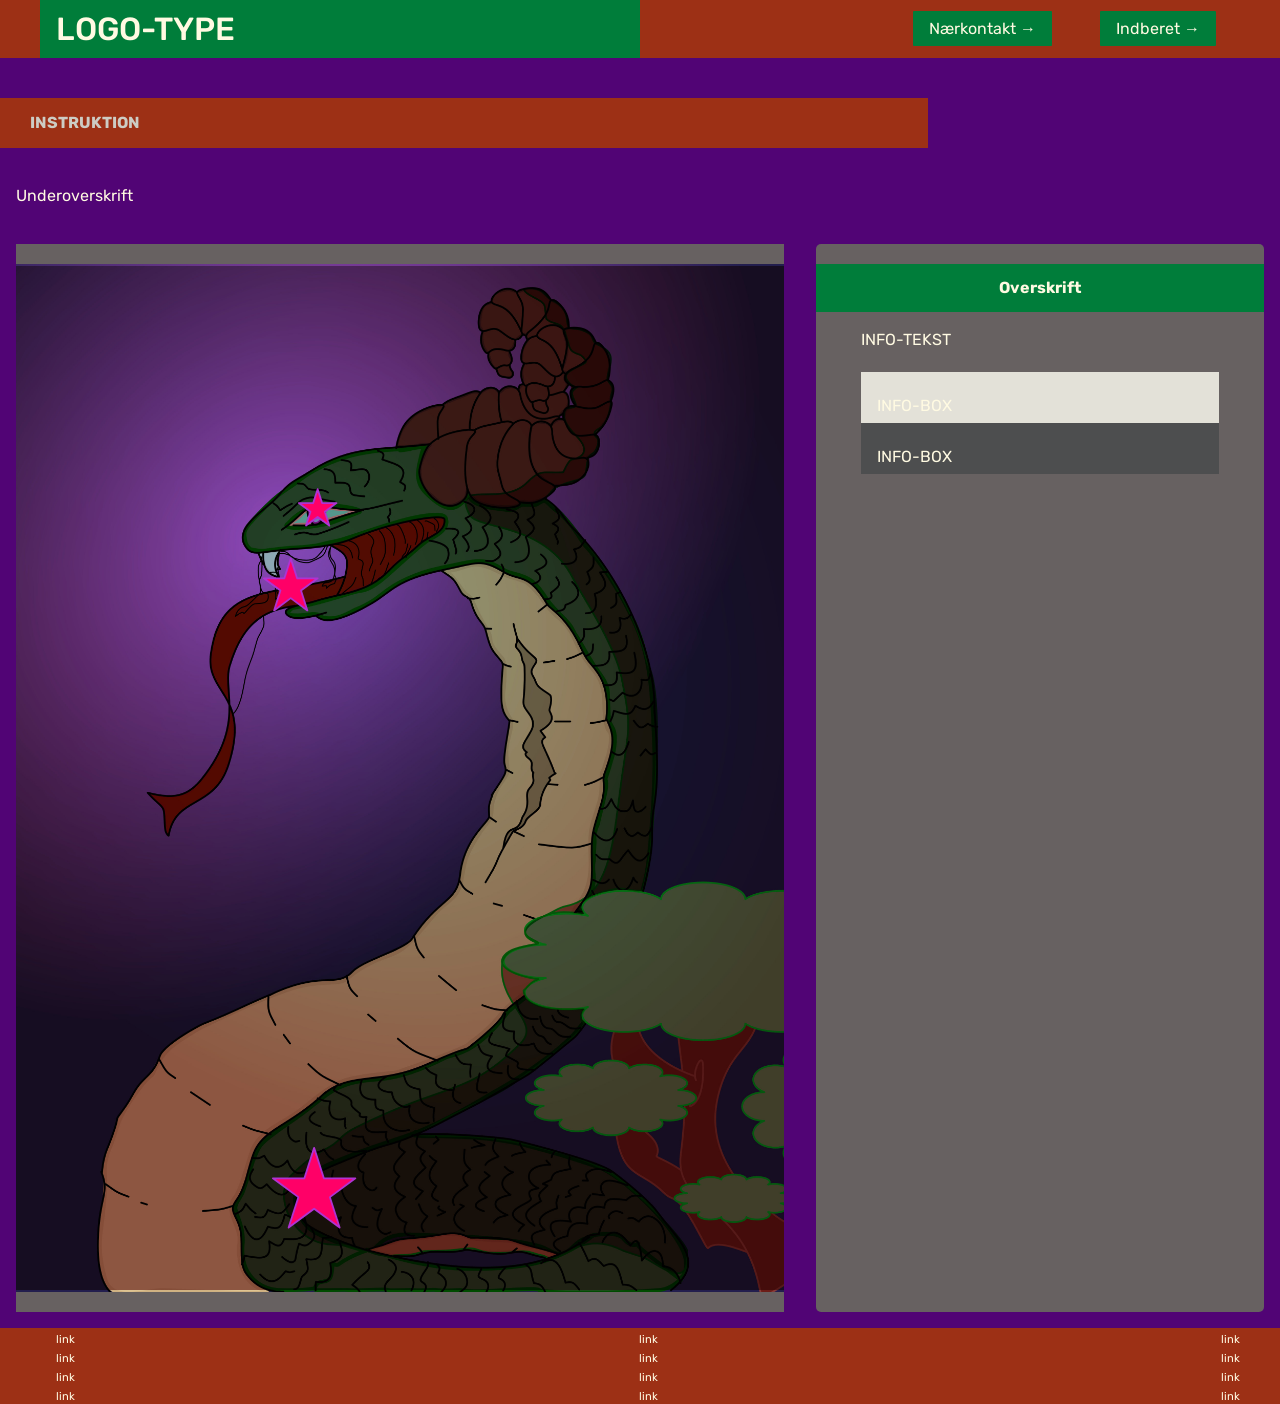
==== instruction.html @ 175f2590 "Initializes project" ====
<!DOCTYPE html>
<html lang="da">

<head>
  <meta charset="UTF-8">
  <meta name="viewport" content="width=device-width, initial-scale=1.0">
  <link rel="stylesheet" href="css/custom.css">
  <link rel="stylesheet" href="css/fonts.css">
  <link rel="stylesheet" href="css/general.css">
  <link rel="stylesheet" href="css/layout.css">
  <link rel="stylesheet" href="css/burger.css">
  <link rel="stylesheet" href="css/cards.css">
  <link rel="stylesheet" href="css/infographic.css">
  <link rel="icon" type="image/png" href="img/fav.png">
  <title>Emergency Site</title>
</head>

<body id="instruction">
  <header>
    <nav>
      <div id="logotype-wrapper" class="logo">
        <a href="index.html"> LOGO-TYPE </a>
      </div>
      <ul class="menu">
        <li><a class="menuItem" href="instruction.html">Nærkontakt </a></li>
        <li><a class="menuItem" href="register.html">Indberet</a></li>
      </ul>
      <button class="burger">
        <span class="line"></span>
        <span class="line"></span>
        <span class="line"></span>
      </button>
    </nav>
  </header>

  <main>
    <h1>INSTRUKTION</h1>
    <p>Underoverskrift</p>
    <section class="info-graphic">
      <?xml version="1.0" encoding="UTF-8" standalone="no"?>
      <!DOCTYPE svg PUBLIC "-//W3C//DTD SVG 1.1//EN" "http://www.w3.org/Graphics/SVG/1.1/DTD/svg11.dtd">
      <svg width="100%" height="100%" viewBox="0 0 3000 4000" version="1.1" xmlns="http://www.w3.org/2000/svg"
        xmlns:xlink="http://www.w3.org/1999/xlink" xml:space="preserve" xmlns:serif="http://www.serif.com/"
        style="fill-rule:evenodd;clip-rule:evenodd;stroke-linecap:round;stroke-linejoin:round;stroke-miterlimit:1.5;">
        <path
          d="M3300,-400L3300,4400L-300,4400L-300,-400L3300,-400ZM1897.987,614.202C1898.317,615.191 1900.15,620.691 1904.785,625.326C1913.98,634.521 1910.869,635.962 1911.582,648.809C1910.869,635.962 1913.98,634.521 1904.785,625.326C1900.15,620.691 1898.317,615.191 1897.987,614.202Z"
          style="fill:url(#_Radial1);" />
        <g id="green">
          <path
            d="M1601.012,702.073C1592.61,704.874 1601.774,703.749 1500.276,720.665L1540.564,714.91C1521.055,716.21 1420.58,713.363 1317.129,738.468C1234.45,758.533 1149.173,802.382 1106.941,836.815C1054.663,879.438 1041.272,870.848 947.76,968.147C892.096,1026.064 887.756,1033.723 894.957,1070.587C898.266,1087.524 900.871,1092.135 916.048,1106.314L947.912,1112.108C973.085,1115.704 1004.118,1103.724 1111.953,1098.242C1106.353,1099.842 1156.243,1094.448 1176.464,1091.078C1183.572,1089.893 1214.481,1080.956 1248.863,1074.608C1298.187,1065.502 1493.019,987.665 1599.291,974.91C1649.459,968.888 1674.706,969.648 1679.596,986.614C1684.088,1002.2 1686.823,1031.83 1619.734,1065.374C1594.458,1078.012 1552.066,1117.921 1505.675,1158.728C1450.346,1207.398 1398.547,1262.882 1344.226,1269.363C1334.45,1270.529 1316.456,1275.004 1308.274,1277.617C1281.919,1286.031 1262.183,1291.829 1245.129,1296.615C1202.981,1308.443 1158.41,1322.834 1080.393,1335.836C1078.505,1336.151 1041.626,1361.872 1082.902,1364.3C1127.305,1366.912 1150.807,1355.983 1177.045,1360.85C1185.642,1362.444 1183.48,1366.977 1186.833,1368.259C1191.903,1370.198 1204.477,1374.721 1211.01,1375.355C1261.674,1380.268 1290.118,1359.225 1325.201,1342.246C1342.062,1334.086 1343.084,1338.33 1392.196,1308.852C1419.705,1292.34 1456.082,1255.011 1515.918,1227.178C1542.064,1215.016 1577.725,1199.554 1615.561,1189.484C1647.653,1180.942 1682.391,1174.23 1719.845,1166.368C1752.465,1159.52 1787.145,1150.655 1823.933,1153.566C1861.891,1156.57 1896.62,1183.032 1911.458,1190.452C1940.665,1205.055 1992.31,1204.419 2031.616,1245.56C2053.431,1268.395 2063.362,1288.693 2083.88,1315.18C2108.29,1346.691 2140.062,1373.124 2159.731,1397.176C2175.341,1416.266 2181.131,1436.052 2185.167,1440.088C2193.732,1448.654 2218.912,1498.356 2251.893,1551.184C2275.044,1588.266 2309.863,1622.274 2311.785,1664.548C2317.782,1796.477 2312.03,1766.779 2331.82,1806.36C2336.098,1814.917 2341.685,1831.038 2337.776,1873.005C2336.227,1889.632 2333.102,1907.547 2324.269,1933.425C2320.644,1944.045 2318.942,1954.354 2313.326,1970.757C2309.004,1983.379 2299.101,2019.139 2301.638,2000C2301.909,1997.959 2307,2012.915 2304.884,2038.565C2302.925,2062.305 2274.637,2167.428 2272.329,2181.782C2271.43,2187.379 2267.364,2190.312 2265.382,2197.863C2260.058,2218.149 2258.579,2230.077 2258.841,2226.665C2260.997,2251.449 2260.07,2245.342 2258.05,2291.584L2258.446,2314.891C2242.983,2382.431 2287.181,2406.021 2207.97,2501.847C2207.856,2501.985 2194.046,2535.149 2170.645,2576.954C2163.703,2589.355 2152.714,2608.378 2147.113,2625.866C2134.005,2666.798 2126.723,2712.439 2099.981,2739.181C2097.118,2742.045 2072.4,2782.034 2031.644,2820.933C2006.974,2844.479 1978.667,2869.115 1948.186,2889.435C1939.09,2901.696 1923.706,2911.583 1923.706,2911.583C1881.025,2968.491 1829.019,3022.005 1780.249,3051.857C1734.318,3079.971 1690.677,3085.89 1678.693,3091.883C1575.727,3143.366 1501.175,3167.79 1429.155,3175.509C1375.769,3181.23 1324.819,3180.571 1261.371,3209.111C1211.43,3231.575 1158.292,3283.967 1083.182,3335.842C1070.816,3344.382 1048.477,3358.829 1023.457,3377.343C994.278,3398.935 978.017,3411.077 962.553,3426.506C930.904,3458.086 915.249,3535.529 885.833,3617.021C878.319,3637.838 852.045,3664.376 857.567,3686.218C866.227,3720.471 890.706,3761.065 885.243,3821.337C882.046,3856.605 886.121,3892.438 901.374,3922.25C926.307,3970.982 975.155,3998.29 1028.167,4000C1110.1,4002.643 1173.99,3999.413 1225.626,3975.169C1425.043,3881.54 1377.474,3776.406 1544.699,3783.373C1722.445,3790.777 1893.139,3790.872 2038.516,3827.078C2072.453,3835.53 2096.578,3856.731 2114.97,3858.129C2158.3,3861.423 2169.817,3830.553 2202.887,3808.496C2316.855,3732.479 2558.366,3991.254 2599.377,3950.246C2621.767,3927.857 2623.635,3890.566 2606.217,3849.71C2554.911,3729.372 2358.727,3548.094 2275.098,3520.215C2256.241,3513.929 2172.974,3484.289 2075.925,3457.797C2032.371,3445.908 1979.516,3430.778 1934.699,3422.48C1854.373,3407.606 1785.65,3403.737 1741.508,3402.039C1607.99,3396.904 1623.585,3399.656 1612.084,3399.196C1608.427,3399.05 1580.546,3399.98 1538.566,3394.324C1643.21,3352.597 1730.246,3307.397 1844.129,3240.214C1894.588,3210.447 1943.109,3184.667 2008.373,3139.355C2073.398,3094.209 2126.399,3053.723 2176.083,3004.048C2182.357,2997.775 2208.972,2964.828 2213.73,2958.501C2303.817,2838.696 2290.811,2844.778 2347.33,2725.004C2364.72,2688.151 2381.397,2648.545 2398.116,2585.409C2403.36,2565.604 2411.994,2550.116 2416.626,2534.633C2450.1,2422.74 2464.539,2406.018 2477.031,2259.4C2486.849,2144.159 2493.295,2045.047 2494.05,1953.073C2494.574,1889.208 2491.323,1827.412 2488.83,1771.754C2481.822,1615.314 2466.36,1492.563 2404.876,1369.594C2392.764,1345.37 2330.806,1212.159 2223.109,1091.482C2201.802,1067.606 2174.327,1002.563 2104.591,950.88C2086.891,937.762 2076.105,920.474 2065.982,918.263C2052.89,915.404 2041.798,930.22 2027.568,933.408C2015.938,936.013 1994.409,930.736 1978.742,932.826C1965.83,934.549 1959.476,942.863 1943.44,950.88C1929.311,957.945 1915.018,951.851 1901.558,950.43C1858.466,945.881 1779.88,937.778 1768.574,895.593C1763.193,899.932 1740.055,937.001 1710.325,944.259C1680.21,951.611 1643.265,928.857 1601.014,886.606C1563.955,849.546 1564.979,810.138 1579.633,753.911C1584.403,735.611 1585.217,717.191 1601.012,702.073Z"
            style="fill:rgb(52,81,48);stroke:rgb(0,75,0);stroke-width:15px;" />
          <path
            d="M1369.189,3843.175C1372.04,3837.474 1563.747,3911.786 1747.634,3916.784C1836.164,3919.19 1951.291,3915.411 2042.287,3892.559C2157.458,3863.636 2265.263,3782.03 2252.888,3786.155C2247.855,3787.832 2345.812,3765.731 2373.02,3799.636C2408.074,3843.321 2438.634,3815.364 2428.48,3818.749C2407.953,3825.591 2611.943,3966.648 2595.889,3961.682C2588.795,3959.487 2563.587,3995.661 2513.629,4000C2359.429,4013.393 2057.743,4013.092 2043.241,4000C2027.903,3986.154 1800.087,4015.682 1737.357,4000C1733.448,3999.023 1669.639,4005.24 1643.441,4000C1627.194,3996.751 1577.592,4004.058 1553.402,4000C1543.713,3998.375 1460.154,4003.137 1453.88,4000C1441.94,3994.03 1325.183,4004.559 1302.471,4000.313C1293.169,3998.575 1173.47,4001.75 1170.081,4000C1169.449,3999.673 1163.106,3988.558 1179.23,3973.822C1187.491,3966.272 1209.24,3969.304 1221.504,3959.482C1231.887,3951.166 1233.512,3930.393 1234.654,3919.748C1238.954,3879.666 1243.659,3911.742 1261.425,3898.745C1307.642,3864.933 1368.503,3845.808 1367.211,3846.584C1364.856,3848 1189.441,3803.332 1138.07,3752.908C1132.787,3747.722 1074.071,3685.356 1093.314,3622.778C1100.927,3598.02 1139.639,3563.448 1166.935,3541.072C1199.436,3514.428 1254.317,3495.758 1303.064,3475.842C1418.329,3428.75 1563.044,3389.796 1560.791,3382.122"
            style="fill:rgb(52,81,48);stroke:rgb(0,75,0);stroke-width:15px;" />
          <path
            d="M1131.932,939.37C1170.404,920.134 1377.253,946.462 1339.125,962.391C1321.509,969.751 1225.374,1005.518 1225.374,1005.518C1225.374,1005.518 1083.792,1035.45 1057.769,1016.556C1051.013,1011.651 1061.952,1007.956 1073.471,994.27C1084.336,981.361 1112.217,960.737 1143.443,945.125"
            style="fill:rgb(52,81,48);stroke:rgb(0,75,0);stroke-width:15px;" />
        </g>
        <g id="beige">
          <path
            d="M1675.475,1192.498C1771.99,1185.074 1773.373,1138.63 1878.458,1191.173C1937.799,1220.843 1920.857,1209.773 1984.577,1231.013C2001.914,1236.792 2044.49,1285.474 2046.904,1289.363C2073.665,1332.487 2103.274,1360.353 2125.909,1380.095C2194.238,1439.692 2168.492,1475.748 2262.112,1587.051C2285.089,1614.368 2296.804,1657.295 2297.478,1696.906C2298.21,1739.965 2300.865,1802.742 2317.345,1817.895C2333.377,1832.637 2315.972,1903.062 2312.727,1911.917C2300.016,1946.604 2298.747,1958.578 2295.823,1965.612C2293.169,1971.996 2288.334,1974.194 2287.745,1987.809C2286.646,2013.224 2288.394,2040.836 2284.262,2065.287C2277.823,2103.385 2263.731,2137.592 2253.347,2172.993C2227.339,2261.656 2263.027,2350.259 2227.412,2437.037C2211.012,2476.997 2183.249,2503.665 2167.82,2539.741C2123.731,2642.83 2104.019,2708.176 2071.716,2754.922C2024.981,2822.553 1939.274,2866.175 1898.75,2916.326C1826.378,3005.889 1776.106,3027.691 1769.947,3037.971C1760.291,3054.088 1550.169,3128.022 1489.84,3149.131C1481.371,3152.095 1322.64,3162.588 1270.163,3186.292C1195.646,3219.954 1141.318,3278.953 1083.271,3316.514C1015.264,3360.521 943.283,3386.678 918.32,3466.107C897.835,3531.289 874.624,3614.575 856.811,3635.891C809.235,3692.82 880.345,3749.879 872.775,3811.162C860.467,3910.805 903.177,3981.01 968.107,4000C1055.157,4025.459 616.057,4001.271 575.618,4000C517.579,3998.176 377.393,4054.469 348.87,3958.523C334.907,3911.555 321.768,3848.549 329.833,3784.306C357.506,3563.851 347.037,3573.418 346.489,3533.767C345.791,3483.272 367.325,3444.775 375.45,3421.858C398.424,3357.055 394.399,3333.547 471.29,3226.85C526.199,3150.655 528.148,3171.892 537.552,3149.147C562.118,3089.727 590.842,3057.967 642.959,3023.417C666.215,3008.001 706.49,2981.954 730.856,2970.342C829.294,2923.431 995.794,2844.608 1098.52,2816.164C1156.284,2800.17 1196.966,2802.228 1251.205,2797.71C1306.184,2793.131 1284.759,2772.007 1395.274,2718.175C1437.122,2697.791 1480.63,2690.925 1517.635,2661.116C1550.4,2634.722 1615.236,2555.82 1634.78,2532.484C1665.358,2495.973 1705.393,2476.654 1722.972,2446.263C1745.544,2407.241 1742.703,2357.702 1758.45,2312.184C1767.525,2285.951 1804.611,2217.729 1842.626,2173.167C1862.593,2149.76 1855.504,2124.045 1859.096,2107.032C1868.229,2063.77 1881.772,2038.034 1896.668,2017.322C1908.119,2001.399 1917.343,1985.304 1918.522,1981.646C1923.385,1966.557 1916.674,1960.299 1915.33,1893.022C1915.045,1878.767 1923.234,1847.206 1930.03,1819.538C1934.759,1800.291 1936.889,1777.304 1930.421,1767.876C1898.621,1721.521 1901.496,1673.773 1904.134,1660.446C1905.108,1655.527 1916.801,1552.32 1899.221,1532.817C1834.981,1461.55 1863.845,1470.334 1846.008,1430.659C1845.467,1429.456 1844.661,1428.319 1843.905,1427.082C1778.242,1319.698 1792.771,1305.58 1760.774,1283.885C1738.119,1268.525 1710.423,1204.148 1675.475,1192.498Z"
            style="fill:rgb(222,196,146);stroke:rgb(208,178,130);stroke-width:15px;" />
          <path
            d="M1386.735,3842.525C1397.653,3839.795 1416.011,3830.201 1431.275,3827.148C1481.244,3817.154 1479.542,3811.635 1495.965,3807.529C1549.812,3794.067 1553.467,3808.012 1651.326,3788.44C1726.986,3773.308 1761.874,3796.657 1773.812,3799.045C1846.5,3813.583 1921.539,3802.057 1957.276,3818.259C1997.051,3836.292 2065.394,3837.701 2075.52,3847.827C2076.863,3849.17 2077.669,3847.576 2097.26,3857.372C2108.231,3862.857 2108.964,3862.881 2108.395,3863.734C2107.564,3864.982 2087.932,3870.6 2087.186,3870.628C2052.414,3871.915 2050.348,3864.957 2015.073,3857.902C1990.572,3853.002 1991.769,3847.297 1966.821,3847.297C1930.479,3847.297 1851.265,3859.151 1810.929,3845.706C1804.478,3843.556 1735.579,3837.25 1728.211,3840.934C1708.033,3851.023 1601.267,3842.742 1593.53,3850.478C1592.663,3851.345 1568.467,3856.423 1550.05,3859.493C1518.212,3864.799 1474.085,3865.688 1451.425,3860.023C1430.276,3854.736 1427.046,3856.848 1417.489,3852.069C1403.506,3845.078 1392.259,3845.022 1389.386,3843.585"
            style="fill:rgb(222,196,146);stroke:rgb(208,178,130);stroke-width:9px;" />
          <path
            d="M1954.538,1460.734C1950.05,1483.172 1939.603,1485.93 1955.832,1502.16C2006.326,1552.653 1965.61,1714.378 1982.363,1728.345C1998.309,1741.64 2016.85,1776.684 2009.267,1807.016C2008.232,1811.154 1999.362,1814.66 1979.134,1859.452C1974.188,1870.405 1985.098,1895.659 1982.363,1902.103C1978.031,1912.311 1998.489,1926.112 2002.154,1931.182C2013.222,1946.491 2008.618,1970.913 2013.867,1990.42C2017.381,2003.479 2012.761,2016.655 2011.355,2018.838C1984.484,2060.555 2000.997,2054.262 1988.194,2110.982C1983.799,2130.454 1990.389,2125.894 1982.363,2141.303C1965.798,2173.104 1953.558,2188.661 1925.59,2204.501C1918.617,2208.45 1893.109,2276.784 1902.756,2277.588C1911.248,2278.295 1902.075,2283.821 1922.628,2252.991C1925.742,2248.32 1940.7,2220.597 1943.383,2216.572C1950.609,2205.733 1970.233,2217.151 2003.315,2165.778C2010.276,2154.968 2022.978,2148.402 2040.526,2127.622C2061.95,2102.253 2053.742,2090.486 2064.296,2058.825C2066.052,2053.557 2089.622,2018.962 2092.867,2000C2093.77,1994.723 2106.646,1989.039 2105.593,1980.101C2103.84,1965.233 2096.627,1947.508 2091.372,1926.486C2088.445,1914.78 2053.315,1868.122 2063.027,1854.246C2082.735,1826.09 2056.185,1824.757 2056.199,1821.514C2056.229,1814.641 2066.77,1812.152 2074.043,1804.06C2083.894,1793.101 2091.732,1776.287 2096.578,1765.761C2102.328,1753.269 2089.476,1742.009 2092.212,1731.063C2093.464,1726.056 2094.866,1680.467 2092.447,1675.628C2088.758,1668.25 2085.611,1672.774 2081.202,1666.16C2075.636,1657.811 2060.496,1651.342 2051.361,1642.022C2033.495,1623.795 2020.619,1602.154 2021.344,1586.681C2022.107,1570.371 2036.288,1559.645 2037.807,1543.111C2038.864,1531.607 2028.627,1522.989 2021.344,1519.347C2021.324,1519.337 2001.418,1501.672 1996.402,1499.164C1994.149,1498.038 1991.041,1474.665 1964.335,1461.312C1944.898,1451.594 1936.22,1422.61 1950.654,1465.912C1951.456,1468.318 1950.177,1467.886 1950.654,1469.796C1950.71,1470.021 1950.654,1469.796 1951.949,1472.385"
            style="fill:rgb(157,137,100);stroke:rgb(226,196,147);stroke-width:9px;" />
        </g>
        <g id="smaller-details" serif:id="smaller details">
          <path
            d="M523.62,2063.457C533.634,2073.47 580.128,2103.409 581.134,2125.532C585.291,2216.997 591.444,2228.789 594.82,2222.037C596.06,2219.558 602.725,2180.058 609.383,2176.729C612.306,2175.268 604.985,2169.8 632.038,2142.747C680.371,2094.414 791.977,2056.48 815.691,1977.908C830.502,1928.835 843.045,1935.214 850.336,1823.108C851.375,1807.129 843.263,1751.064 834.803,1719.879C829.894,1701.781 828.947,1685.8 827.741,1677.358C811.559,1564.086 853.495,1505.884 858.582,1490.624C861.571,1481.656 898.77,1422.927 903.891,1417.806C969.08,1352.617 993.306,1348.884 1002.229,1344.911C1031.982,1331.664 1198.421,1301.967 1241.485,1287.612C1307.567,1265.585 1364.137,1256.396 1381.544,1242.966C1393.53,1233.718 1396.419,1235.484 1449.137,1193.31C1451.373,1191.521 1481.961,1160.49 1506.456,1135.995C1511.848,1130.603 1518.955,1135.527 1585.063,1077.682C1620.924,1046.304 1615.425,1066.748 1650.005,1033.627C1681.414,1003.544 1683.959,982.337 1643.765,983.743C1567.325,986.416 1549.613,999.075 1483.196,1013.263C1342.702,1043.276 1327.37,1063.629 1279.601,1077.682C1262.709,1082.652 1222.601,1087.706 1237.312,1091.383C1251.429,1094.913 1295.03,1130.886 1294.688,1134.334C1290.334,1178.211 1308.6,1209.002 1279.601,1220.682C1260.476,1228.384 1249.842,1228.997 1234.742,1231.614C1193.755,1238.716 1141.087,1243.348 1135.134,1249.301C1133.803,1250.632 1083.788,1256.322 1054.536,1264.295C1026.352,1271.976 970.801,1268.252 871.02,1318.142C860.53,1323.387 817.861,1361.998 816.08,1367.117C800.155,1412.884 789.708,1387.465 771.201,1461.497C769.56,1468.058 771.707,1468.262 763.11,1545.642C762.072,1554.978 768.595,1600.149 797.987,1645.95C805.613,1657.833 824.438,1687.543 834.803,1719.879C844.652,1750.604 836.839,1786.312 824.6,1820.731C820.544,1832.138 816.737,1857.493 800.328,1890.312C765.232,1960.503 743.817,1988.696 722.495,2011.773C700.547,2035.527 688.328,2056.144 653.152,2064.938C597.386,2078.879 594.394,2070.721 536.566,2068.311C532.867,2068.157 524.633,2065.412 523.62,2065.075"
            style="fill:rgb(127,15,2);stroke:rgb(127,10,12);stroke-width:7px;" />
          <path
            d="M1937.774,412.375C1924.677,393.716 1959.202,438.441 1916.026,434.123C1884.957,431.016 1882.579,421.502 1881.85,418.589C1881.812,418.434 1877.93,401.746 1862.173,388.555C1856.808,384.064 1854.953,369.895 1850.162,354.687C1847.403,345.925 1842.949,336.117 1837.318,330.56C1825.607,319.004 1822.22,291.753 1821.784,280.85C1820.734,254.612 1829.697,260.624 1814.256,237.524C1811.064,232.749 1814.381,162.513 1834.564,152.421C1854.608,142.399 1850.513,154.699 1859.066,133.791C1869.147,109.151 1870.368,104.073 1914.126,95.321C1936.587,90.829 1937.495,101.3 1960.558,102.722C1966.916,103.114 1978.262,94.949 1991.95,91.375C2008.379,87.087 2027.943,87.739 2043.107,95.321C2071.195,109.365 2071.066,125.258 2099.333,139.391C2166.212,172.831 2154.378,231.87 2155.511,240.853C2156.122,245.701 2139.791,242.008 2138.608,251.278C2136.596,267.048 2151.19,291.285 2149.876,315.152C2148.387,342.193 2145.59,368.394 2134.318,396.819C2130.757,405.797 2141.565,416.464 2143.495,424.181C2143.943,425.975 2136.11,441.664 2147.846,453.928C2160.149,466.785 2133.338,493.882 2139.585,492.663C2144.857,497.057 2155.134,505.823 2157.306,519.421C2159.466,532.94 2157.511,548.424 2135.908,566.804C2128.012,573.522 2109.975,607.023 2089.801,617.644C2082.89,621.282 2064.771,604.626 2052.175,605.648C2039.727,606.658 2022.936,611.233 2014.851,623.863C2011.3,629.41 2009.611,640.158 2008.375,647.545C2002.071,685.22 2001.569,747.568 2024.348,794.416C2042.818,832.402 2098.394,840.352 2099.967,865.75C2101.391,888.735 2065.652,907.212 2035.564,915.577C2017.163,920.693 2000.544,920.368 1996.805,919.833C1970.172,916.029 1969.05,916.23 1964.367,925.597C1957.479,939.373 1928.247,939.01 1882.886,936.404C1853.877,934.737 1798.094,923.2 1788.644,904.299C1787.709,902.429 1782.792,902.905 1769.367,882.768C1757.012,864.235 1758.341,893.895 1754.802,900.225C1751.372,906.36 1751.98,910.905 1724.668,924.561C1686.867,943.462 1666.087,927.425 1661.261,925.012C1652.976,920.869 1638.236,906.129 1636.406,904.299C1623.491,891.383 1622.312,893.312 1609.48,880.48C1583.923,854.923 1568.57,799.705 1590.838,755.168C1593.699,749.448 1608.348,712.239 1612.836,707.897C1617.988,702.913 1626.139,694.348 1618.8,694.066C1574.506,692.363 1568.257,700.459 1549.413,701.316C1503.846,703.387 1504.477,703.821 1500,703.821C1485.742,703.821 1491.636,696.4 1494.024,682.073C1495.319,674.306 1507.447,644.402 1509.024,641.249C1512.773,633.75 1549.545,586.295 1572.197,574.969C1599.033,561.551 1644.134,546.323 1655.845,547.043C1695.884,528.078 1746.24,511.767 1771.038,499.368C1789.449,490.162 1820.879,496.513 1812.463,499.368C1832.028,483.716 1863.612,462.834 1881.85,492.526C1889.195,504.484 1908.31,479.163 1910.848,478.655C1923.827,476.059 1931.115,470.818 1952.122,477.821C1972.121,484.487 1967.008,473.274 1977.611,465.991C1990.217,457.331 1971.604,414.881 1979.471,399.364C1989.285,380.009 1983.864,380.023 1976.143,369.914C1972.589,365.262 1979.109,358.731 1978.245,352.68C1972.73,314.081 2008.873,289.992 2000.569,283.242C1992.874,276.987 1991.884,260.284 1982.438,264.741C1974.08,268.685 1961.274,276.321 1951.732,287.992C1944.725,296.565 1945.34,306.258 1941.502,314.467C1939.276,319.23 1933.029,320.612 1929.489,328.489C1915.721,359.127 1948.031,363.8 1932.596,379.235C1929.738,382.093 1922.769,397.37 1937.774,412.375Z"
            style="fill:rgb(90,38,31);stroke:rgb(65,27,27);stroke-width:7px;" />
          <path
            d="M2020.104,785.426C2031.879,809.949 2092.403,856.952 2102.996,856.544C2119.315,855.917 2120.578,862.421 2187.918,839.974C2232.784,825.019 2242.698,756.035 2232.45,750.91C2218.89,744.13 2238.915,747.551 2253.162,733.305C2256.985,729.482 2282.678,703.789 2270.768,668.06C2269.473,664.176 2260.401,661.152 2259.376,660.811C2250.71,657.922 2267.496,660.105 2281.124,632.849C2295.338,604.42 2313.905,608.796 2322.549,539.642C2322.731,538.186 2316.013,526.243 2321.441,513.278C2328.553,496.289 2330.643,474.926 2321.655,461.157C2305.826,436.907 2312.19,421.559 2316.033,396.622C2320.866,365.254 2306.385,337.338 2298.448,327.437C2284.896,310.533 2277.36,305.713 2267.701,306.864C2264.184,285.767 2230.479,248.065 2195.192,246.708C2167.396,245.639 2133.781,232.903 2144.827,276.112C2157.621,326.159 2156.458,332.75 2145.937,373.569C2141.125,392.238 2122.843,409.673 2145.009,412.086C2165.58,414.324 2130.578,434.919 2157.985,453.08C2173.919,463.638 2173.069,480.522 2171.032,490.266C2165.189,518.215 2185.345,526.186 2183.954,545.657C2183.457,552.616 2159.493,554.11 2151.092,561.907C2146.092,566.548 2144.182,579.785 2142.25,591.374C2138.968,611.068 2140.123,598.433 2120.626,601.683C2116.548,602.362 2102.855,610.574 2090.215,622.852C2084.963,627.954 2075.407,613.487 2067.944,613.464C2044.744,613.393 2023.349,602.857 2014.851,628.35C2004.515,659.357 2002.679,749.133 2020.104,785.426Z"
            style="fill:rgb(90,38,31);stroke:rgb(65,27,27);stroke-width:7px;" />
          <path
            d="M1071.188,1011.1C1090.054,992.234 1105.146,988.8 1118.247,971.332C1125.723,961.364 1146.234,950.294 1148.736,949.459C1150.532,948.861 1178.54,937.192 1219.656,947.471C1236.668,951.724 1319.03,956.872 1327.693,957.413C1323.193,958.699 1302.064,962.274 1282.622,971.995C1280.432,973.09 1261.639,974.04 1234.9,982.952C1152.305,1010.484 1159.22,1004.387 1099.026,1007.123C1097.112,1007.21 1082.55,1009.68 1071.188,1011.1Z"
            style="fill:rgb(130,192,178);stroke:rgb(240,128,130);stroke-width:7px;" />
          <path
            d="M1155.364,947.471C1130.725,953.825 1154.476,1027.895 1186.516,995.856C1189.83,992.542 1200.646,970.91 1201.76,968.681C1215.042,942.118 1197.807,942.346 1167.957,943.494C1162.931,943.688 1156.309,946.999 1155.364,947.471Z"
            style="fill:rgb(175,158,218);stroke:rgb(179,24,158);stroke-width:7px;" />
        </g>
        <g id="vectors">
          <path
            d="M947.907,1124.439C949.189,1128.287 951.555,1127.096 972.431,1168.847C990.334,1204.653 1012.25,1200.713 1019.49,1207.953C1023.583,1212.046 1011.79,1181.479 1012.199,1181.44C1016.817,1181.001 1021.499,1181.88 1026.118,1181.44C1022.375,1172.083 1021.27,1172.656 1018.827,1162.882C1012.865,1139.037 1033.173,1117.018 1027.443,1113.835C1022.872,1111.295 1022.626,1115.112 962.488,1121.125C961.298,1121.244 949.969,1122.377 947.907,1124.439Z"
            style="fill:rgb(216,212,226);stroke:rgb(204,187,202);stroke-width:7px;" />
          <g id="vector-outline" serif:id="vector outline"
            transform="matrix(0.995648,-0.143738,0.143738,0.995648,-208.335078,160.832081)">
            <g>
              <g id="vector" transform="matrix(0.983866,0.142037,-0.142037,0.983866,227.817891,-128.645829)">
                <path
                  d="M1789.061,638.069C1789.361,637.601 1789.773,637.195 1790.286,636.897C1815.598,622.211 1831.437,621.392 1872.855,612.113C1888.585,608.588 1900.068,605.641 1909.365,604.27C1924.329,602.062 1934.003,603.744 1945.9,612.847C1946.729,613.481 1947.242,614.444 1947.306,615.486C1947.369,616.528 1946.977,617.547 1946.232,618.277C1940.258,624.13 1909.119,654.663 1893.759,708.695C1876.886,768.05 1886.488,800.796 1888.759,808.458C1894.197,826.798 1897.122,840.651 1900.086,851.834C1902.91,862.488 1905.719,870.621 1911.06,877.913C1918.277,887.765 1930.034,896.036 1952.027,907.097C1959.75,910.981 1964.94,914.678 1968.024,918.043C1970.562,920.813 1971.811,923.49 1972.126,925.944C1972.564,929.352 1971.344,932.54 1968.424,935.348C1966.158,937.529 1962.729,939.523 1958.29,941.194C1936.111,949.546 1886.573,950.625 1843.667,940.737C1814.637,934.048 1788.711,922.263 1775.883,904.794C1772.163,899.727 1768.953,894.029 1766.194,887.849C1765.73,890.645 1764.965,893.656 1763.769,896.815C1760.132,906.419 1752.515,917.444 1737.021,927.842C1705.946,948.697 1671.726,942.128 1642.423,922.203C1616.629,904.664 1594.706,876.745 1582.409,848.791C1574.088,829.876 1570.191,810.934 1572.265,795.117C1574.073,781.335 1589.031,721.417 1609.269,698.921C1653.11,650.192 1736.306,639.384 1748.361,637.842C1750.926,637.514 1777.088,634.305 1789.061,638.069ZM1759.053,867.418C1754.711,851.32 1752.425,833.487 1751.482,815.713C1748.861,766.337 1756.421,717.521 1757.309,709.373C1759.766,686.825 1768.09,674.042 1776.164,664.484C1781.185,658.54 1786.135,653.96 1789.278,648.893C1789.821,648.018 1790.21,647.361 1790.058,646.757C1789.963,646.383 1789.593,646.177 1789.199,645.931C1788.578,645.542 1787.815,645.228 1786.952,644.953C1775.92,641.441 1751.65,644.681 1749.274,644.984C1737.616,646.475 1657.019,656.611 1614.622,703.737C1595.22,725.303 1581.137,782.841 1579.404,796.053C1575.35,826.969 1596.235,870.421 1626.911,900.196C1657.19,929.585 1697.3,945.829 1733.008,921.864C1746.848,912.575 1753.787,902.843 1757.036,894.265C1761.905,881.407 1758.503,871.273 1758.413,869.679C1758.365,868.842 1758.608,868.056 1759.053,867.418ZM1795.609,642.147C1796.302,643.022 1796.782,643.978 1797.039,644.996C1797.566,647.086 1797.274,649.661 1795.397,652.688C1792.876,656.753 1789.306,660.556 1785.402,664.877C1777.038,674.134 1767.093,686.055 1764.467,710.153C1763.588,718.212 1756.08,766.494 1758.672,815.332C1760.37,847.325 1766.318,879.603 1781.687,900.532C1793.681,916.865 1818.141,927.466 1845.283,933.721C1886.636,943.251 1934.377,942.505 1955.753,934.456C1959.092,933.199 1961.728,931.8 1963.433,930.16C1964.486,929.146 1965.143,928.09 1964.985,926.861C1964.77,925.187 1963.481,923.491 1961.343,921.55C1958.563,919.026 1954.428,916.364 1948.792,913.529C1925.329,901.729 1912.95,892.678 1905.252,882.167C1893.882,866.644 1892.885,847.7 1881.856,810.505C1879.494,802.536 1869.283,768.464 1886.833,706.726C1900.934,657.124 1927.904,626.666 1938.147,616.176C1929.475,610.566 1921.703,609.728 1910.416,611.393C1901.251,612.745 1889.935,615.664 1874.429,619.138C1835,627.973 1819.305,628.777 1795.609,642.147Z" />
                <path
                  d="M2009.75,625.441C2009.128,621.114 2006.153,616.678 2001.68,613.064C1989.863,603.518 1967.755,600.108 1944.789,618.609C1943.242,619.855 1940.974,619.611 1939.727,618.063C1938.481,616.516 1938.725,614.248 1940.272,613.001C1966.856,591.587 1992.526,596.413 2006.205,607.463C2012.506,612.554 2016.316,619.034 2016.965,625.119C2016.982,625.284 2016.983,626.039 2016.726,627.307C2015.573,632.988 2009.43,660.088 2008.33,693.789C2007.12,730.829 2011.918,775.964 2036.611,809.015C2052.746,830.611 2078.453,839.633 2094.078,848.305C2098.389,850.698 2101.993,853.084 2104.591,855.614C2107.705,858.647 2109.475,861.946 2109.732,865.637C2109.934,868.52 2109.207,871.71 2107.171,875.282C2104.605,879.784 2099.785,885.103 2092.039,891.49C2032.515,940.578 1999.605,928.766 1969.031,926.63C1967.049,926.492 1965.552,924.77 1965.691,922.788C1965.829,920.806 1967.551,919.309 1969.533,919.448C1998.831,921.494 2030.416,932.976 2087.458,885.936C2093.216,881.187 2097.216,877.154 2099.706,873.61C2101.728,870.733 2102.703,868.331 2102.55,866.138C2102.41,864.127 2101.265,862.425 2099.568,860.772C2097.356,858.618 2094.254,856.637 2090.584,854.601C2074.285,845.555 2047.673,835.851 2030.843,813.324C2005.161,778.949 1999.876,732.078 2001.134,693.554C2002.13,663.039 2007.178,637.836 2009.113,628.547C2009.388,627.226 2009.642,625.978 2009.75,625.441Z" />
                <path
                  d="M2106.289,862.961C2104.317,863.2 2102.521,861.793 2102.282,859.821C2102.042,857.848 2103.449,856.053 2105.422,855.813C2152.698,850.074 2182.501,854.885 2218.582,811.67C2225.069,803.9 2232.064,787.678 2232.769,773.825C2233.15,766.348 2231.79,759.53 2226.745,755.677C2223.365,753.096 2218.438,751.964 2211.642,752.564C2208.472,752.844 2170.894,762.905 2138.293,744.408C2116.469,732.026 2096.622,706.938 2090.994,657.325C2090.838,655.949 2091.537,649.897 2090.502,642.455C2089.553,635.642 2087.084,627.529 2080.618,621.18C2075.001,615.664 2066.407,611.556 2053.424,610.547C2034.805,609.099 2019.624,624.296 2017.377,626.509C2015.962,627.904 2013.681,627.886 2012.286,626.471C2010.892,625.055 2010.909,622.774 2012.325,621.38C2014.911,618.832 2032.547,601.702 2053.982,603.368C2069.154,604.548 2079.099,609.597 2085.663,616.042C2093.407,623.647 2096.497,633.302 2097.633,641.463C2098.681,648.995 2097.99,655.12 2098.148,656.513C2103.406,702.869 2121.455,726.577 2141.846,738.146C2172.566,755.575 2208.022,745.656 2211.009,745.392C2220.096,744.59 2226.596,746.504 2231.115,749.955C2237.922,755.153 2240.474,764.102 2239.96,774.191C2239.175,789.608 2231.328,807.638 2224.109,816.284C2186.465,861.372 2155.614,856.973 2106.289,862.961Z" />
                <path
                  d="M2233.79,752.567C2231.926,753.256 2229.854,752.303 2229.165,750.439C2228.476,748.575 2229.43,746.503 2231.293,745.814C2242.832,741.549 2259.427,740.246 2270.25,714.12C2271.462,711.195 2275.09,696.301 2273.839,682.864C2273.151,675.477 2271.086,668.453 2265.675,664.678C2262.14,662.212 2257.231,661.273 2250.575,662.307C2215.162,667.811 2193.855,669.165 2178.238,661.55C2162.491,653.872 2152.163,637.062 2139.419,605.196C2139.044,604.258 2138.076,603.528 2136.866,602.853C2135.138,601.89 2132.907,601.186 2130.386,600.789C2117.812,598.805 2098.431,604.645 2093.747,628.396C2093.363,630.345 2091.468,631.616 2089.519,631.231C2087.569,630.847 2086.299,628.952 2086.683,627.003C2092.386,598.085 2116.198,591.261 2131.508,593.677C2139.037,594.865 2144.504,598.523 2146.104,602.522C2157.894,632.001 2166.826,647.976 2181.393,655.078C2196.089,662.244 2216.144,660.372 2249.469,655.192C2258.457,653.796 2265.022,655.443 2269.794,658.773C2276.844,663.69 2280.112,672.573 2281.008,682.197C2282.396,697.111 2278.247,713.629 2276.902,716.876C2264.84,745.992 2246.649,747.814 2233.79,752.567Z" />
                <path
                  d="M2266.669,659.322C2265.301,660.763 2263.021,660.822 2261.58,659.454C2260.139,658.086 2260.08,655.806 2261.448,654.365C2280.556,634.236 2307.27,613.592 2322.68,545.257C2323.626,541.062 2323.948,537.888 2323.643,535.552C2323.475,534.268 2323.211,533.342 2322.481,532.889C2321.156,532.067 2319.232,532.489 2316.9,533.138C2310.499,534.916 2302.046,539.731 2293.44,544.522C2284.273,549.626 2274.946,554.709 2267.57,556.7C2239.558,564.26 2215.517,557.634 2195.085,553.292C2182.563,550.632 2171.516,548.749 2161.836,552.615C2135.345,563.195 2140.794,589.159 2141.697,595.526C2141.976,597.493 2140.605,599.317 2138.638,599.596C2136.671,599.875 2134.847,598.505 2134.568,596.537C2133.496,588.979 2127.719,558.488 2159.166,545.928C2170.057,541.578 2182.492,543.256 2196.581,546.25C2216.066,550.39 2238.98,556.958 2265.693,549.748C2272.617,547.88 2281.333,543.022 2289.938,538.231C2299.105,533.128 2308.154,528.095 2314.972,526.2C2321.142,524.486 2325.863,525.396 2328.534,528.795C2330.828,531.714 2331.844,537.347 2329.703,546.841C2313.823,617.264 2286.362,638.578 2266.669,659.322Z" />
                <path
                  d="M2326.689,528.433C2325.899,530.257 2323.778,531.097 2321.955,530.307C2320.131,529.518 2319.292,527.397 2320.081,525.574C2321.555,522.167 2330.454,501.713 2330.164,481.952C2329.983,469.594 2326.158,457.439 2313.756,450.603C2310.482,448.798 2307.364,449.19 2303.801,450.581C2300.838,451.738 2297.635,453.544 2293.955,455.642C2279.144,464.082 2257.23,477.097 2215.597,475.911C2214.336,475.875 2200.441,472.858 2187.734,475.91C2180.12,477.739 2172.889,481.847 2169.905,490.809C2168.658,494.552 2168.875,500.254 2170.318,506.932C2172.644,517.702 2178.281,530.819 2187.321,542.71C2188.523,544.291 2188.216,546.552 2186.634,547.754C2185.052,548.957 2182.792,548.649 2181.589,547.067C2171.837,534.239 2165.79,520.071 2163.28,508.452C2161.498,500.204 2161.534,493.156 2163.074,488.534C2166.955,476.878 2176.15,471.288 2186.053,468.909C2199.621,465.65 2214.456,468.675 2215.802,468.714C2262.249,470.038 2282.997,452.759 2297.271,445.632C2304.762,441.892 2310.818,440.762 2317.232,444.298C2332.165,452.529 2337.145,466.966 2337.363,481.846C2337.673,502.941 2328.262,524.797 2326.689,528.433Z" />
                <path
                  d="M2317.023,442.868C2316.621,444.814 2314.715,446.068 2312.769,445.666C2310.823,445.264 2309.569,443.358 2309.971,441.412C2311.592,433.565 2330.118,373.623 2294.544,324.273C2288.223,315.505 2282.919,309.962 2278.447,306.666C2274.665,303.878 2271.678,302.807 2269.254,302.894C2265.032,303.046 2263.129,306.865 2262.56,307.879C2261.023,310.621 2260.128,314.384 2258.987,318.899C2253.914,338.962 2245.579,372.862 2178.241,403.773C2155.563,414.184 2146.737,425.618 2147.105,436.526C2147.316,442.777 2150.607,448.618 2155.574,453.622C2163.549,461.659 2175.838,467.518 2188.115,469.351C2190.08,469.644 2191.438,471.477 2191.144,473.443C2190.851,475.408 2189.017,476.765 2187.052,476.472C2173.235,474.409 2159.44,467.739 2150.464,458.694C2144.129,452.311 2140.178,444.742 2139.909,436.769C2139.478,423.97 2148.629,409.445 2175.238,397.23C2239.01,367.955 2247.203,336.135 2252.007,317.135C2253.334,311.884 2254.492,307.547 2256.28,304.359C2257.327,302.49 2261.212,295.979 2268.994,295.699C2271.926,295.593 2275.492,296.364 2279.718,298.871C2285.178,302.11 2292.032,308.476 2300.384,320.063C2337.698,371.826 2318.722,434.638 2317.023,442.868Z" />
                <path
                  d="M2268.464,297.821C2269.406,299.571 2268.75,301.756 2267.001,302.697C2265.251,303.639 2263.066,302.983 2262.124,301.234C2257.047,291.799 2250.878,269.681 2228.477,255.999C2213.549,246.882 2191.464,241.612 2157.884,246.053C2152.994,246.7 2149.346,247.56 2146.708,248.719C2144.775,249.568 2143.486,250.5 2142.837,251.746C2142.208,252.956 2142.226,254.375 2142.487,255.992C2142.852,258.253 2143.738,260.799 2144.852,263.66C2149.893,276.604 2159.325,295.138 2155.466,320.305C2149.387,359.945 2141.67,382.145 2138.897,396.119C2137.709,402.107 2137.355,406.337 2138.994,409.789C2140.631,413.235 2144.184,415.721 2150.054,418.608C2151.837,419.485 2152.573,421.644 2151.696,423.427C2150.82,425.21 2148.66,425.946 2146.877,425.069C2139.051,421.221 2134.672,417.472 2132.49,412.878C2130.311,408.289 2130.255,402.678 2131.835,394.718C2134.597,380.8 2142.295,358.693 2148.349,319.214C2151.959,295.67 2142.859,278.382 2138.143,266.273C2135.227,258.785 2134.146,252.849 2136.451,248.421C2138.704,244.093 2144.502,240.561 2156.94,238.915C2192.776,234.175 2216.299,240.124 2232.23,249.855C2256.116,264.444 2263.05,287.761 2268.464,297.821Z" />
                <path
                  d="M2141.231,247.004C2142.592,248.451 2142.522,250.732 2141.075,252.093C2139.628,253.454 2137.348,253.385 2135.986,251.938C2106.241,220.319 2063.83,237.355 2046.548,256.545C2043.067,260.41 2040.61,264.341 2039.648,267.983C2038.901,270.816 2039.109,273.425 2040.865,275.421C2045.334,280.502 2052.55,283.123 2061.192,287.51C2082.959,298.56 2113.848,319.021 2137.471,403.446C2138.007,405.359 2136.888,407.347 2134.974,407.883C2133.061,408.418 2131.073,407.299 2130.538,405.386C2107.895,324.465 2078.796,304.522 2057.933,293.931C2048.305,289.043 2040.438,285.837 2035.459,280.177C2032.744,277.091 2031.686,273.3 2032.135,269.097C2032.704,263.768 2035.891,257.619 2041.197,251.726C2060.523,230.268 2107.968,211.648 2141.231,247.004Z" />
                <path
                  d="M2031.549,270.055C2033.49,269.631 2035.41,270.864 2035.833,272.805C2036.257,274.746 2035.024,276.666 2033.083,277.089C2031.033,277.537 2015.128,278.313 2002.493,290.32C1986.958,305.082 1977.725,334.452 1976.815,354.686C1976.461,362.55 1977.167,368.962 1979.785,372.11C1982.975,375.946 1986.909,377.252 1991.32,377.445C1996.521,377.672 2002.312,376.479 2008.456,375.474C2022.214,373.224 2037.483,371.869 2052.14,384.67C2064.446,395.417 2078.438,412.693 2093.177,421.958C2099.829,426.14 2106.601,428.668 2113.458,427.621C2120.383,426.564 2127.22,421.86 2134.122,412.227C2135.279,410.611 2137.529,410.24 2139.145,411.397C2140.76,412.554 2141.132,414.805 2139.974,416.42C2131.58,428.136 2122.968,433.452 2114.545,434.739C2106.054,436.035 2097.581,433.231 2089.345,428.054C2074.308,418.601 2059.958,401.058 2047.404,390.093C2032.027,376.664 2015.762,381.751 2002.077,383.817C1991.003,385.489 1981.398,385.309 1974.249,376.714C1970.869,372.649 1969.166,364.518 1969.622,354.362C1970.603,332.559 1980.793,301.008 1997.533,285.101C2011.634,271.701 2029.261,270.554 2031.549,270.055Z" />
                <path
                  d="M1990.065,463.962C1991.141,464.352 1992.112,464.013 1993.191,463.506C1995.233,462.546 1997.454,460.964 2000.247,459.371C2009.419,454.14 2024.171,448.379 2055.75,460.058C2058.993,461.257 2064.878,464.642 2071.775,466.18C2077.892,467.544 2084.911,467.377 2091.328,462.012C2095.515,458.51 2097.955,453.457 2099.453,448.543C2101.844,440.698 2101.815,433.086 2101.811,431.49C2101.806,429.503 2103.414,427.886 2105.401,427.881C2107.388,427.875 2109.006,429.484 2109.011,431.471C2109.015,433.265 2109.029,441.821 2106.34,450.642C2104.451,456.839 2101.227,463.12 2095.946,467.535C2087.487,474.609 2078.272,475.006 2070.208,473.207C2062.922,471.582 2056.678,468.077 2053.253,466.811C2020.356,454.644 2007.91,463.079 1999.965,467.947C1995.172,470.884 1991.423,472.319 1987.185,470.566C1986.37,470.229 1985.231,469.456 1983.998,468.113C1982.072,466.015 1979.505,462.19 1977.082,456.997C1969.343,440.403 1962.774,409.455 1982.931,378.353C1984.012,376.685 1986.243,376.209 1987.91,377.29C1989.578,378.37 1990.054,380.601 1988.973,382.269C1970.599,410.62 1976.553,438.828 1983.608,453.954C1985.357,457.704 1987.16,460.63 1988.666,462.5C1989.169,463.125 1989.91,463.819 1990.065,463.962Z" />
                <path
                  d="M1991.642,467.374C1992.137,465.45 1994.101,464.29 1996.026,464.785C1997.95,465.28 1999.11,467.245 1998.615,469.169C1996.656,476.777 1989.089,493.457 2010.46,524.458C2014.049,529.665 2018.435,527.666 2023.903,525.544C2031.701,522.518 2041.181,518.454 2052.922,521.043C2054.278,521.342 2059.436,524.102 2065.086,522.561C2068.637,521.591 2072.242,518.766 2075.246,512.613C2081.534,499.731 2076.236,485.649 2073.799,476.675C2073.278,474.757 2074.412,472.778 2076.33,472.257C2078.247,471.736 2080.227,472.87 2080.747,474.788C2083.525,485.016 2088.883,501.088 2081.716,515.771C2077.461,524.488 2072.013,528.134 2066.981,529.507C2059.756,531.478 2053.105,528.457 2051.372,528.074C2039.033,525.353 2029.629,531.497 2022.104,533.831C2018.027,535.096 2014.362,535.402 2011.038,534.074C2008.742,533.157 2006.545,531.465 2004.532,528.545C1980.904,494.27 1989.477,475.785 1991.642,467.374Z" />
                <path
                  d="M2013.386,534.195C2013.15,532.223 2014.56,530.429 2016.532,530.193C2018.505,529.957 2020.299,531.367 2020.535,533.34C2021.936,545.05 2023.531,551.989 2026.97,556.598C2029.369,559.813 2032.695,561.751 2037.337,563.578C2042.646,565.668 2049.529,567.527 2058.557,570.312C2062.462,571.516 2065.941,571.188 2068.685,569.715C2072.775,567.52 2075.138,562.898 2074.97,557.805C2074.874,554.91 2073.728,553.162 2072.467,550.962C2069.947,546.566 2066.749,540.929 2066.284,527.154C2066.217,525.169 2067.775,523.502 2069.761,523.435C2071.747,523.368 2073.413,524.926 2073.48,526.912C2073.88,538.744 2076.549,543.606 2078.713,547.382C2080.575,550.629 2082.024,553.294 2082.166,557.566C2082.43,565.531 2078.486,572.626 2072.09,576.059C2067.844,578.338 2062.476,579.055 2056.435,577.192C2047.185,574.339 2040.139,572.418 2034.7,570.278C2028.595,567.875 2024.355,565.132 2021.2,560.904C2017.234,555.59 2015.002,547.699 2013.386,534.195Z" />
                <path
                  d="M1660.332,1193.56C1658.686,1192.448 1658.251,1190.209 1659.363,1188.562C1660.475,1186.915 1662.715,1186.481 1664.361,1187.593C1710.806,1218.951 1713.122,1217.515 1739.199,1267.454C1746.406,1281.256 1754.365,1284.843 1761.558,1288.82C1769.905,1293.436 1777.454,1298.417 1782.474,1316.016C1793.941,1356.221 1808.619,1374.846 1820.236,1390.128C1828.414,1400.888 1835.091,1410.114 1838.446,1423.436C1857.185,1497.843 1861.502,1496.461 1897.004,1539.584C1904.146,1548.259 1905.646,1554.096 1904.909,1566.927C1903.907,1584.363 1898.535,1615.998 1899.796,1691.721C1900.719,1747.179 1922.211,1763.035 1930.796,1775.547C1931.265,1776.23 1931.483,1777.054 1931.416,1777.879C1929.451,1801.78 1916.892,1862.165 1912.289,1905.519C1910.383,1923.467 1909.758,1938.393 1912.088,1946.229C1918.268,1967.016 1919.04,1976.025 1906.012,1999.198C1897.759,2013.877 1883.687,2034.54 1861.427,2068.484C1860.338,2070.146 1858.104,2070.61 1856.442,2069.521C1854.781,2068.431 1854.317,2066.197 1855.406,2064.536C1877.534,2030.794 1891.532,2010.261 1899.736,1995.669C1911.392,1974.937 1910.716,1966.878 1905.186,1948.281C1902.696,1939.904 1903.092,1923.946 1905.129,1904.759C1909.646,1862.225 1921.838,1803.278 1924.126,1778.583C1914.721,1765.626 1893.538,1748.35 1892.597,1691.841C1891.331,1615.794 1896.715,1584.025 1897.721,1566.515C1898.322,1556.048 1897.271,1551.237 1891.445,1544.16C1855.082,1499.99 1850.658,1501.407 1831.464,1425.194C1828.364,1412.883 1822.062,1404.429 1814.504,1394.485C1802.515,1378.713 1787.384,1359.483 1775.55,1317.991C1771.339,1303.227 1765.076,1298.993 1758.074,1295.121C1749.917,1290.611 1740.99,1286.439 1732.817,1270.787C1707.581,1222.459 1705.278,1223.906 1660.332,1193.56Z" />
                <path
                  d="M1858.099,2063.044C1858.75,2061.167 1860.802,2060.171 1862.679,2060.821C1864.557,2061.472 1865.553,2063.524 1864.902,2065.402C1850.876,2105.873 1849.02,2105.514 1851.852,2148.794C1852.067,2152.074 1850.718,2156.104 1847.788,2160.839C1844.081,2166.833 1837.773,2174.312 1829.942,2183.524C1800.348,2218.337 1748.533,2278.779 1737.932,2380.537C1732.303,2434.566 1710.308,2457.829 1676.913,2487.329C1644.399,2516.052 1600.869,2550.89 1551.386,2628.012C1546.718,2635.288 1538.456,2642.573 1527.598,2649.772C1511.921,2660.164 1490.747,2670.511 1467.655,2680.86C1410.901,2706.293 1342.312,2731.639 1317.268,2758.39C1295.322,2781.833 1271.06,2789 1244.022,2791.65C1226.528,2793.364 1207.852,2793.166 1187.879,2794.473C1085.846,2801.151 998.585,2847.961 993.121,2851.421C991.442,2852.484 989.216,2851.984 988.153,2850.306C987.09,2848.627 987.59,2846.401 989.269,2845.338C994.829,2841.817 1083.588,2794.083 1187.409,2787.288C1207.299,2785.986 1225.899,2786.191 1243.32,2784.484C1268.652,2782.002 1291.45,2775.434 1312.012,2753.469C1337.472,2726.273 1407.014,2700.145 1464.711,2674.289C1487.399,2664.122 1508.217,2653.982 1523.619,2643.771C1533.48,2637.233 1541.087,2630.731 1545.326,2624.123C1595.331,2546.19 1639.289,2510.958 1672.146,2481.933C1704.122,2453.686 1725.381,2431.525 1730.77,2379.791C1741.579,2276.04 1794.283,2214.356 1824.456,2178.861C1831.994,2169.994 1838.096,2162.82 1841.665,2157.051C1843.588,2153.942 1844.808,2151.417 1844.667,2149.264C1841.739,2104.521 1843.599,2104.883 1858.099,2063.044Z" />
                <path
                  d="M992.001,2842.727C993.832,2841.956 995.945,2842.816 996.716,2844.647C997.487,2846.478 996.627,2848.591 994.796,2849.362C864.23,2904.35 867.152,2910.104 735.172,2962.396C717.926,2969.23 648.233,3007.65 603.138,3044.122C584.337,3059.328 569.763,3074.037 565.66,3085.99C551.078,3128.462 535.107,3147.431 517.688,3164.84C500.766,3181.753 482.394,3197.118 462.538,3232.276C434.544,3281.845 433.404,3280.528 400.676,3326.635C399.124,3328.822 398.949,3330.666 398.226,3334.701C396.212,3345.93 391.505,3371.656 358.773,3451.462C342.696,3490.659 339.774,3535.738 339.285,3543.227C339.156,3545.209 337.441,3546.714 335.459,3546.585C333.476,3546.455 331.971,3544.74 332.101,3542.758C332.602,3535.083 335.637,3488.897 352.111,3448.73C384.44,3369.908 389.15,3344.521 391.139,3333.43C392.131,3327.898 392.677,3325.466 394.805,3322.467C427.318,3276.663 428.459,3277.978 456.269,3228.736C476.569,3192.791 495.297,3177.038 512.599,3159.747C529.404,3142.951 544.781,3124.63 558.85,3083.652C563.242,3070.858 578.487,3054.799 598.61,3038.524C644.336,3001.542 715.033,2962.631 732.52,2955.703C864.429,2903.438 861.506,2897.685 992.001,2842.727Z" />
                <path
                  d="M329.835,3539.923C329.092,3538.081 329.985,3535.981 331.827,3535.238C333.67,3534.495 335.769,3535.388 336.513,3537.231C354.105,3580.854 351.699,3605.441 344.377,3641.355C337.227,3676.423 325.303,3722.548 323.411,3809.375C321.066,3916.981 340.294,3974.39 372.2,4006.763C404.008,4039.036 448.179,4046.213 494.946,4054.01C496.906,4054.337 498.232,4056.194 497.905,4058.153C497.578,4060.113 495.722,4061.439 493.762,4061.112C445.424,4053.053 399.948,4045.174 367.072,4011.817C334.294,3978.559 313.804,3919.765 316.212,3809.218C318.119,3721.73 330.118,3675.252 337.322,3639.917C344.353,3605.429 346.729,3581.814 329.835,3539.923Z" />
                <path
                  d="M2560.607,4003.681C2559.047,4004.912 2556.781,4004.645 2555.55,4003.085C2554.319,4001.526 2554.586,3999.26 2556.145,3998.029C2597.067,3965.727 2616.633,3936.441 2621.262,3907.792C2625.869,3879.282 2615.63,3851.592 2597.663,3822.537C2573.073,3782.771 2534.051,3740.611 2497.099,3690.949C2462.136,3643.959 2342.401,3549.237 2319.28,3535.132C2248.659,3492.048 1946.935,3417.54 1931.45,3414.978C1871.669,3405.089 1629.235,3384.889 1548.189,3399.377C1546.233,3399.727 1544.361,3398.423 1544.012,3396.467C1543.662,3394.511 1544.966,3392.639 1546.922,3392.29C1628.483,3377.709 1872.464,3397.923 1932.625,3407.875C1948.215,3410.454 2251.932,3485.61 2323.03,3528.986C2346.419,3543.254 2467.507,3639.116 2502.876,3686.651C2539.965,3736.498 2579.105,3778.836 2603.787,3818.75C2622.773,3849.454 2633.238,3878.813 2628.37,3908.94C2623.525,3938.928 2603.44,3969.868 2560.607,4003.681Z" />
                <path
                  d="M1380.346,3843.719C1378.473,3844.382 1376.414,3843.399 1375.751,3841.526C1375.089,3839.653 1376.071,3837.594 1377.944,3836.931C1415.934,3823.49 1416.717,3827.597 1454.175,3812.775C1520.293,3786.613 1523.561,3803.186 1666.918,3778.453C1717.062,3769.802 1741.108,3778.191 1758.341,3785.434C1765.315,3788.366 1771.093,3791.147 1777.134,3792.367C1780.004,3792.946 1798.51,3791.937 1823.173,3791.825C1861.123,3791.653 1913.274,3793.441 1946.817,3805.11C2030.261,3834.139 2032.223,3826.303 2116.125,3854.719C2118.007,3855.357 2119.017,3857.402 2118.38,3859.284C2117.742,3861.166 2115.697,3862.176 2113.815,3861.539C2029.886,3833.113 2027.923,3840.949 1944.451,3811.91C1911.563,3800.469 1860.415,3798.856 1823.205,3799.025C1797.762,3799.141 1778.669,3800.022 1775.709,3799.425C1769.238,3798.118 1763.022,3795.212 1755.551,3792.072C1739.077,3785.148 1716.078,3777.279 1668.143,3785.549C1525.764,3810.113 1522.491,3793.486 1456.825,3819.47C1419.243,3834.341 1418.461,3830.233 1380.346,3843.719Z" />
                <path
                  d="M1475.508,3870.473C1473.524,3870.365 1472.001,3868.666 1472.11,3866.682C1472.219,3864.698 1473.917,3863.176 1475.901,3863.284C1558.617,3867.815 1558.062,3861.357 1583.15,3854.454C1615.424,3845.574 1638.771,3846.502 1663.876,3847.415C1688.384,3848.306 1714.607,3849.167 1752.968,3840.317C1762.551,3838.106 1781.499,3841.553 1805.51,3845.832C1840.189,3852.013 1885.875,3859.65 1928.721,3851.692C1967.065,3844.57 1981.925,3847.604 2004.291,3854.303C2018.785,3858.643 2036.52,3864.586 2066.423,3870.271C2068.374,3870.642 2069.658,3872.528 2069.287,3874.48C2068.916,3876.432 2067.03,3877.716 2065.078,3877.345C2034.829,3871.593 2016.887,3865.591 2002.226,3861.2C1980.86,3854.801 1966.663,3851.968 1930.036,3858.771C1886.296,3866.895 1839.649,3859.23 1804.246,3852.921C1781.535,3848.873 1763.651,3845.241 1754.586,3847.333C1715.415,3856.369 1688.641,3855.52 1663.615,3854.61C1639.186,3853.722 1616.463,3852.756 1585.06,3861.396C1559.432,3868.447 1560.004,3875.102 1475.508,3870.473Z" />
                <path
                  d="M2237.659,3790.307C2239.285,3789.165 2241.532,3789.556 2242.675,3791.181C2243.818,3792.807 2243.426,3795.054 2241.801,3796.197C2102.945,3893.842 1892.882,3981.148 1378.891,3850.183C1306.347,3831.698 1165.986,3776.311 1130.371,3742.64C1102.21,3716.016 1087.198,3684.437 1090.06,3651.678C1094.294,3603.221 1138.082,3551.506 1239.142,3509.603C1337.62,3468.771 1368.299,3455.333 1417.01,3439.196C1446.406,3429.457 1485.447,3421.795 1541.357,3397.75C1638.583,3355.936 1648.334,3346.896 1801.13,3269.021C1802.9,3268.118 1805.07,3268.823 1805.972,3270.593C1806.874,3272.364 1806.169,3274.533 1804.399,3275.436C1651.356,3353.437 1641.585,3362.482 1544.202,3404.364C1488.027,3428.523 1448.809,3436.246 1419.274,3446.03C1370.697,3462.123 1340.107,3475.534 1241.9,3516.254C1144.446,3556.662 1101.316,3605.577 1097.233,3652.305C1094.551,3683.003 1108.928,3712.459 1135.318,3737.408C1170.459,3770.631 1309.089,3824.967 1380.669,3843.205C1891.107,3973.266 2099.763,3887.278 2237.659,3790.307Z" />
              </g>
              <path
                d="M1789.071,638.094C1789.369,637.623 1789.782,637.215 1790.297,636.916C1815.607,622.231 1831.445,621.413 1872.859,612.134C1888.589,608.609 1900.072,605.662 1909.368,604.291C1924.325,602.085 1933.996,603.765 1945.887,612.864C1946.711,613.494 1947.221,614.452 1947.284,615.487C1947.347,616.523 1946.958,617.536 1946.217,618.262C1940.242,624.115 1909.1,654.651 1893.738,708.689C1888.183,728.229 1885.415,738.532 1884.396,752.381C1884.252,754.351 1882.535,755.832 1880.565,755.687C1878.595,755.542 1877.114,753.825 1877.258,751.856C1878.31,737.556 1881.118,726.908 1886.854,706.732C1900.961,657.106 1927.953,626.644 1938.181,616.172C1929.496,610.546 1921.715,609.704 1910.413,611.372C1901.248,612.723 1889.931,615.643 1874.424,619.118C1834.981,627.955 1819.287,628.758 1795.577,642.14C1796.276,643.018 1796.76,643.979 1797.018,645.001C1797.544,647.087 1797.252,649.656 1795.379,652.676C1792.858,656.74 1789.289,660.543 1785.386,664.862C1777.02,674.122 1767.072,686.046 1764.445,710.151C1763.847,715.641 1760.181,739.764 1758.715,770.026C1758.619,771.998 1756.94,773.522 1754.967,773.427C1752.994,773.331 1751.47,771.652 1751.566,769.679C1753.043,739.201 1756.728,714.905 1757.33,709.376C1759.787,686.833 1768.109,674.053 1776.18,664.498C1781.202,658.553 1786.153,653.972 1789.296,648.904C1789.843,648.023 1790.232,647.36 1790.078,646.751C1789.983,646.373 1789.609,646.162 1789.211,645.913C1788.588,645.523 1787.824,645.208 1786.958,644.933C1775.923,641.42 1751.647,644.659 1749.272,644.963C1737.652,646.449 1668.785,655.867 1629.969,705.722C1611.798,729.062 1596.871,761.484 1591.58,783.928C1591.126,785.85 1589.198,787.043 1587.275,786.59C1585.353,786.137 1584.16,784.208 1584.613,782.286C1590.09,759.055 1605.513,725.484 1624.322,701.325C1664.717,649.441 1736.271,639.41 1748.364,637.864C1750.93,637.536 1777.107,634.323 1789.071,638.094Z" />
              <g transform="matrix(0.983866,0.142037,-0.138897,0.962115,226.326219,-118.313295)">
                <path
                  d="M1882.591,494.696C1881.348,490.491 1877.753,486.525 1872.796,483.58C1859.64,475.763 1837.099,475.528 1816.864,497.279C1815.495,498.751 1813.214,498.809 1811.775,497.408C1810.335,496.008 1810.278,493.676 1811.648,492.204C1835.01,467.091 1861.223,468.189 1876.413,477.214C1883.43,481.383 1888.156,487.307 1889.679,493.281C1889.725,493.461 1889.822,494.571 1889.701,496.508C1889.013,507.534 1885.257,561.048 1900.634,611.353C1901.226,613.293 1900.168,615.359 1898.272,615.965C1896.375,616.571 1894.354,615.489 1893.762,613.55C1878.027,562.075 1881.812,507.322 1882.516,496.039C1882.549,495.513 1882.575,495.008 1882.591,494.696Z" />
              </g>
              <g transform="matrix(0.983866,0.142037,-0.142037,0.983866,227.817891,-128.645829)">
                <path
                  d="M2128.005,595.766C2128.592,597.664 2127.528,599.682 2125.63,600.269C2123.732,600.856 2121.714,599.791 2121.127,597.893C2120.155,594.75 2119.227,592.57 2117.455,591.411C2116.224,590.605 2114.635,590.388 2112.552,590.447C2109.761,590.526 2106.279,591.159 2101.849,592.202C2098.733,592.937 2062.771,608.354 2027.659,594.626C2004.156,585.437 1980.794,563.314 1968.062,514.735C1967.709,513.387 1967.535,507.261 1965.434,500C1963.51,493.349 1959.883,485.622 1952.528,480.227C1946.139,475.54 1936.988,472.683 1923.909,473.545C1905.155,474.78 1892.218,492.1 1890.299,494.627C1889.097,496.21 1886.837,496.519 1885.254,495.317C1883.672,494.115 1883.363,491.855 1884.565,490.273C1886.773,487.365 1901.863,467.781 1923.436,466.36C1938.706,465.355 1949.328,468.95 1956.787,474.421C1965.586,480.876 1970.048,490.041 1972.351,497.999C1974.477,505.348 1974.669,511.545 1975.027,512.91C1986.928,558.317 2008.312,579.331 2030.281,587.92C2063.378,600.86 2097.261,585.886 2100.198,585.194C2111.089,582.628 2117.34,582.731 2121.397,585.386C2124.324,587.301 2126.4,590.574 2128.005,595.766Z" />
              </g>
              <g transform="matrix(0.983866,0.142037,-0.142037,0.983866,227.817891,-128.645829)">
                <path
                  d="M2161.679,547.305C2161.189,549.23 2159.227,550.395 2157.302,549.905C2155.377,549.414 2154.212,547.453 2154.702,545.528C2155.488,542.44 2156.96,527.084 2153.782,513.882C2152.034,506.619 2148.964,499.917 2143.029,496.934C2139.151,494.985 2134.123,494.754 2127.638,496.742C2105.293,503.595 2097.177,507.378 2083.743,508.091C2081.759,508.196 2080.062,506.671 2079.957,504.687C2079.852,502.703 2081.377,501.006 2083.361,500.901C2096.277,500.216 2104.045,496.446 2125.527,489.859C2134.268,487.178 2141.035,487.874 2146.262,490.501C2153.983,494.381 2158.508,502.75 2160.782,512.197C2164.307,526.842 2162.551,543.88 2161.679,547.305Z" />
              </g>
              <g transform="matrix(0.983866,0.142037,-0.142037,0.983866,227.817891,-128.645829)">
                <path
                  d="M2123.895,589.024C2122.149,589.973 2119.962,589.325 2119.014,587.579C2118.066,585.832 2118.714,583.645 2120.46,582.697C2126.38,579.482 2127.893,579.305 2134.631,573.2C2136.103,571.866 2138.382,571.979 2139.716,573.451C2141.05,574.924 2140.938,577.202 2139.465,578.536C2132.051,585.254 2130.411,585.487 2123.895,589.024Z" />
              </g>
              <g transform="matrix(0.983866,0.142037,-0.142037,0.983866,227.817891,-128.645829)">
                <path
                  d="M1982.549,457.29C1984.505,456.939 1986.378,458.242 1986.729,460.197C1987.08,462.153 1985.777,464.026 1983.821,464.377C1980.603,464.954 1977.84,465.327 1975.489,465.921C1973.701,466.372 1972.193,466.919 1970.996,468.011C1969.785,469.115 1968.939,470.746 1968.257,473.132C1967.401,476.13 1966.881,480.135 1966.603,485.541C1966.501,487.525 1964.807,489.053 1962.823,488.951C1960.839,488.849 1959.31,487.156 1959.412,485.171C1960.081,472.158 1962.483,466.03 1966.144,462.691C1969.802,459.355 1975.068,458.633 1982.549,457.29Z" />
              </g>
              <path
                d="M2266.654,659.307C2265.294,660.74 2263.027,660.799 2261.595,659.439C2260.162,658.079 2260.103,655.812 2261.463,654.379C2269.907,645.484 2274.19,642.471 2283.966,629.32C2285.145,627.735 2287.388,627.405 2288.973,628.583C2290.558,629.762 2290.889,632.005 2289.71,633.59C2279.685,647.077 2275.314,650.185 2266.654,659.307Z" />
              <g transform="matrix(0.983866,0.142037,-0.142037,0.983866,227.817891,-128.645829)">
                <path
                  d="M2162.915,240.55C2162.89,242.537 2161.258,244.13 2159.271,244.106C2157.284,244.082 2155.691,242.449 2155.715,240.462C2156.006,216.718 2152.39,184.456 2122.848,153.866C2115.293,146.042 2109.213,141.284 2104.285,138.644C2100.114,136.409 2096.98,135.772 2094.576,136.208C2090.384,136.969 2089.033,141.054 2088.612,142.147C2082.38,158.335 2089.838,191.017 2018.786,249.49C2003.217,262.303 2001.553,260.262 1995.759,274.897C1995.618,275.251 1995.725,275.646 1995.828,276.085C1995.977,276.724 1996.228,277.4 1996.532,278.121C1997.501,280.414 1998.965,283.034 2000.287,285.98C2001.101,287.792 2000.29,289.925 1998.477,290.738C1996.665,291.552 1994.533,290.741 1993.719,288.928C1992.067,285.248 1990.223,282.048 1989.291,279.347C1988.362,276.657 1988.258,274.283 1989.064,272.247C1995.463,256.083 1997.016,258.081 2014.211,243.93C2083.232,187.129 2075.839,155.286 2081.893,139.56C2082.666,137.552 2085.593,130.52 2093.291,129.124C2096.192,128.598 2099.85,128.853 2104.413,130.74C2110.312,133.179 2118.049,138.531 2128.028,148.864C2159.315,181.262 2163.222,215.403 2162.915,240.55Z" />
              </g>
              <path
                d="M2268.446,297.831C2269.382,299.57 2268.73,301.742 2266.991,302.679C2265.251,303.615 2263.079,302.963 2262.143,301.223C2257.064,291.787 2250.894,269.666 2228.488,255.981C2213.557,246.861 2191.468,241.59 2157.881,246.032C2152.989,246.679 2149.339,247.54 2146.7,248.7C2144.761,249.551 2143.469,250.486 2142.818,251.737C2142.187,252.95 2142.204,254.373 2142.466,255.995C2142.831,258.257 2143.718,260.806 2144.832,263.668C2149.872,276.609 2159.303,295.14 2155.445,320.302C2149.366,359.941 2141.649,382.141 2138.876,396.115C2137.686,402.109 2137.334,406.343 2138.975,409.798C2140.613,413.248 2144.168,415.738 2150.045,418.627C2151.817,419.499 2152.549,421.645 2151.677,423.418C2150.806,425.19 2148.659,425.921 2146.887,425.05C2139.066,421.205 2134.69,417.46 2132.51,412.868C2130.332,408.283 2130.277,402.676 2131.856,394.722C2134.618,380.804 2142.316,358.697 2148.37,319.217C2151.981,295.668 2142.88,278.377 2138.163,266.265C2135.25,258.785 2134.167,252.854 2136.47,248.431C2138.721,244.107 2144.515,240.58 2156.943,238.937C2192.772,234.197 2216.291,240.144 2232.218,249.873C2256.101,264.459 2263.032,287.773 2268.446,297.831Z" />
              <path
                d="M2141.215,247.019C2142.568,248.457 2142.499,250.724 2141.061,252.077C2139.622,253.431 2137.355,253.362 2136.002,251.923C2106.246,220.293 2063.82,237.334 2046.532,256.53C2043.048,260.399 2040.59,264.332 2039.628,267.978C2038.878,270.818 2039.088,273.434 2040.849,275.436C2045.32,280.517 2052.537,283.141 2061.182,287.529C2082.947,298.578 2113.831,319.037 2137.451,403.452C2137.983,405.354 2136.871,407.33 2134.969,407.862C2133.067,408.394 2131.09,407.282 2130.558,405.38C2107.913,324.449 2078.809,304.504 2057.943,293.911C2048.317,289.025 2040.453,285.821 2035.475,280.163C2032.765,277.081 2031.708,273.296 2032.157,269.099C2032.725,263.774 2035.91,257.629 2041.213,251.741C2060.533,230.289 2107.963,211.673 2141.215,247.019Z" />
              <path
                d="M2031.553,270.076C2033.483,269.655 2035.391,270.88 2035.812,272.809C2036.233,274.739 2035.008,276.648 2033.079,277.069C2031.028,277.516 2015.118,278.294 2002.478,290.304C1986.94,305.07 1977.704,334.446 1976.794,354.685C1976.44,362.556 1977.148,368.973 1979.769,372.123C1982.963,375.965 1986.902,377.274 1991.319,377.467C1996.521,377.694 2002.314,376.5 2008.46,375.495C2022.211,373.246 2037.475,371.891 2052.126,384.687C2064.432,395.434 2078.567,412.77 2093.447,422.095C2100.181,426.315 2107.035,428.875 2113.958,427.846C2120.934,426.809 2127.807,422.119 2134.711,412.483C2135.862,410.877 2138.099,410.508 2139.705,411.658C2141.31,412.808 2141.68,415.046 2140.529,416.651C2132.137,428.365 2123.491,433.665 2115.011,434.925C2106.479,436.194 2097.944,433.36 2089.647,428.16C2074.466,418.646 2059.972,401.041 2047.418,390.077C2032.035,376.643 2015.764,381.729 2002.074,383.796C1991.007,385.466 1981.409,385.289 1974.266,376.7C1970.887,372.638 1969.187,364.512 1969.644,354.363C1970.624,332.565 1980.811,301.02 1997.548,285.116C2011.644,271.721 2029.266,270.575 2031.553,270.076Z" />
              <path
                d="M1990.054,463.981C1991.137,464.375 1992.114,464.035 1993.2,463.525C1995.243,462.566 1997.464,460.983 2000.258,459.39C2009.427,454.16 2024.174,448.403 2055.743,460.078C2058.986,461.277 2064.873,464.662 2071.77,466.201C2077.893,467.566 2084.918,467.399 2091.341,462.028C2095.532,458.524 2097.974,453.467 2099.473,448.549C2101.865,440.701 2101.836,433.086 2101.832,431.49C2101.827,429.515 2103.426,427.907 2105.401,427.902C2107.376,427.897 2108.984,429.496 2108.989,431.471C2108.994,433.265 2109.007,441.818 2106.319,450.636C2104.432,456.829 2101.21,463.106 2095.933,467.519C2087.479,474.588 2078.271,474.984 2070.212,473.186C2062.928,471.562 2056.685,468.057 2053.26,466.79C2020.352,454.62 2007.902,463.059 1999.954,467.929C1995.168,470.861 1991.425,472.296 1987.193,470.546C1986.38,470.21 1985.244,469.439 1984.014,468.099C1982.089,466.002 1979.523,462.179 1977.102,456.988C1969.365,440.398 1962.797,409.458 1982.949,378.364C1984.024,376.707 1986.241,376.233 1987.899,377.308C1989.556,378.382 1990.03,380.599 1988.956,382.257C1970.576,410.616 1976.532,438.832 1983.588,453.963C1985.338,457.715 1987.142,460.642 1988.649,462.513C1989.155,463.142 1989.901,463.839 1990.054,463.981Z" />
              <path
                d="M1991.663,467.379C1992.155,465.467 1994.108,464.313 1996.02,464.806C1997.933,465.298 1999.086,467.251 1998.594,469.164C1996.635,476.774 1989.064,493.459 2010.442,524.47C2014.038,529.687 2018.432,527.69 2023.911,525.564C2031.705,522.539 2041.182,518.476 2052.918,521.064C2054.274,521.363 2059.437,524.124 2065.091,522.581C2068.647,521.611 2072.258,518.783 2075.265,512.622C2081.556,499.735 2076.258,485.647 2073.82,476.669C2073.302,474.763 2074.429,472.795 2076.335,472.278C2078.241,471.76 2080.209,472.887 2080.727,474.793C2083.504,485.018 2088.861,501.084 2081.697,515.762C2077.446,524.471 2072.003,528.114 2066.976,529.486C2059.755,531.456 2053.109,528.435 2051.376,528.053C2039.033,525.331 2029.626,531.476 2022.098,533.811C2018.026,535.074 2014.366,535.381 2011.046,534.054C2008.753,533.138 2006.559,531.448 2004.549,528.533C1980.928,494.267 1989.498,475.788 1991.663,467.379Z" />
              <path
                d="M2013.407,534.193C2013.172,532.232 2014.574,530.449 2016.535,530.214C2018.496,529.98 2020.279,531.381 2020.513,533.342C2021.916,545.058 2023.512,552 2026.953,556.611C2029.354,559.828 2032.683,561.769 2037.33,563.598C2042.639,565.688 2049.522,567.547 2058.551,570.332C2062.462,571.539 2065.946,571.209 2068.695,569.734C2072.792,567.535 2075.16,562.906 2074.991,557.804C2074.895,554.905 2073.748,553.155 2072.485,550.951C2069.967,546.557 2066.771,540.923 2066.306,527.154C2066.239,525.18 2067.788,523.523 2069.762,523.456C2071.736,523.39 2073.392,524.938 2073.459,526.912C2073.859,538.75 2076.53,543.615 2078.695,547.392C2080.554,550.637 2082.003,553.299 2082.144,557.567C2082.408,565.524 2078.469,572.611 2072.08,576.04C2067.839,578.317 2062.476,579.033 2056.441,577.171C2047.192,574.318 2040.147,572.398 2034.708,570.258C2028.607,567.857 2024.37,565.116 2021.217,560.891C2017.253,555.579 2015.023,547.692 2013.407,534.193Z" />
              <g transform="matrix(0.983866,0.142037,-0.142037,0.983866,227.817891,-128.645829)">
                <path
                  d="M1616.276,692.419C1618.248,692.172 1620.049,693.572 1620.296,695.543C1620.544,697.515 1619.144,699.316 1617.172,699.563C1426.66,723.462 1313.363,702.507 1155.386,802.762C1083.219,848.561 1076.663,840.547 1021.64,906.059C997.061,935.323 940.704,970.975 909.641,1010.938C889.905,1036.328 880.535,1063.492 898.322,1091.928C903.797,1100.681 909.177,1106.683 915.476,1110.544C924.986,1116.375 936.49,1117.276 953.027,1116.034C982.203,1113.843 1026.261,1104.79 1100.378,1100.651C1239.283,1092.894 1296.108,1068.667 1311.929,1061.904C1443.373,1005.716 1594.569,976.524 1651.014,978.187C1660.053,978.453 1666.803,979.553 1670.878,981.32C1674.946,983.084 1676.862,985.69 1677.17,988.468C1680.358,1017.237 1663.769,1034.88 1641.6,1049.409C1620.787,1063.049 1594.984,1073.877 1578.156,1089.858C1520.955,1144.178 1514.22,1135.815 1459.083,1192.636C1414.727,1238.347 1368.229,1259.973 1318.891,1274.634C1270.132,1289.124 1218.579,1296.751 1163.572,1314.493C1142.622,1321.25 1095.41,1328.154 1070.684,1339.58C1066.147,1341.676 1062.411,1343.898 1059.881,1346.355C1057.978,1348.203 1056.786,1350.112 1056.93,1352.279C1057.163,1355.761 1060.233,1359.33 1066.201,1363.613C1075.881,1370.559 1091.448,1372.324 1108.726,1371.616C1150.816,1369.892 1202.876,1352.789 1210.692,1350.226C1212.58,1349.606 1214.615,1350.637 1215.234,1352.524C1215.853,1354.412 1214.823,1356.448 1212.935,1357.067C1204.971,1359.679 1151.91,1377.053 1109.021,1378.81C1089.879,1379.594 1072.727,1377.158 1062.003,1369.463C1054.15,1363.827 1050.588,1358.506 1049.869,1353.863C1049.07,1348.702 1051.425,1343.894 1056.58,1339.663C1064.302,1333.323 1078.916,1328.042 1095.364,1323.605C1119.087,1317.205 1146.669,1312.38 1161.362,1307.641C1205.473,1293.413 1247.366,1285.665 1287.385,1275.701C1346.677,1260.938 1401.832,1241.298 1453.916,1187.622C1509.156,1130.695 1515.891,1139.059 1573.198,1084.637C1590.313,1068.384 1616.486,1057.26 1637.654,1043.387C1657.466,1030.402 1672.863,1014.972 1670.013,989.262C1669.994,989.086 1669.808,988.998 1669.643,988.861C1669.222,988.511 1668.671,988.211 1668.014,987.926C1664.488,986.397 1658.623,985.614 1650.802,985.384C1594.856,983.735 1445.039,1012.834 1314.759,1068.525C1298.755,1075.366 1241.294,1099.993 1100.779,1107.84C1026.732,1111.975 982.715,1121.025 953.566,1123.214C935.108,1124.6 922.328,1123.191 911.713,1116.683C904.594,1112.319 898.405,1105.638 892.218,1095.746C872.643,1064.452 882.237,1034.461 903.956,1006.52C935.074,966.486 991.504,930.744 1016.126,901.428C1071.864,835.065 1078.423,843.077 1151.528,796.683C1310.547,695.766 1424.507,716.475 1616.276,692.419Z" />
              </g>
              <g transform="matrix(0.983866,0.142037,-0.142037,0.983866,227.817891,-128.645829)">
                <path
                  d="M1224.961,1092.562C1223.255,1091.544 1222.696,1089.332 1223.714,1087.626C1224.732,1085.92 1226.944,1085.361 1228.65,1086.379C1242.172,1094.447 1258.405,1102.197 1271.446,1112.313C1285.22,1122.998 1295.467,1136.287 1296.212,1154.891C1298.805,1219.697 1262.76,1278.536 1256.951,1287.997C1255.912,1289.691 1253.693,1290.221 1252,1289.182C1250.307,1288.142 1249.776,1285.924 1250.815,1284.23C1256.448,1275.055 1291.533,1218.029 1289.017,1155.179C1288.365,1138.866 1279.111,1127.371 1267.032,1118.002C1254.22,1108.063 1238.247,1100.489 1224.961,1092.562Z" />
              </g>
              <g transform="matrix(0.983866,0.142037,-0.142037,0.983866,227.817891,-128.645829)">
                <path
                  d="M830.045,1714.373C820.582,1693.607 809.04,1675.613 797.933,1658.062C771.922,1616.962 748.415,1578.178 757.722,1513.455C769.868,1428.992 796.081,1375.187 834.484,1338.988C872.851,1302.822 923.489,1284.203 984.902,1270.425C1065.798,1252.277 1165.535,1242.456 1280.381,1210.701C1282.296,1210.171 1284.281,1211.296 1284.81,1213.211C1285.34,1215.126 1284.215,1217.111 1282.3,1217.64C1167.32,1249.432 1067.469,1259.281 986.478,1277.451C926.477,1290.911 876.907,1308.893 839.423,1344.227C801.975,1379.526 776.693,1432.117 764.849,1514.48C755.85,1577.058 778.869,1614.474 804.017,1654.212C812.615,1667.797 821.476,1681.642 829.478,1696.783C828.899,1684.048 828.015,1671.829 827.175,1660.088C824.532,1623.167 822.396,1590.878 830.956,1562.092C858.683,1468.851 896.433,1413.37 940.475,1379.105C984.571,1344.798 1035.052,1331.721 1088.473,1323.611C1090.438,1323.313 1092.275,1324.665 1092.573,1326.63C1092.871,1328.594 1091.518,1330.431 1089.554,1330.729C1037.36,1338.653 987.979,1351.269 944.896,1384.787C901.76,1418.347 865.014,1472.822 837.858,1564.145C826.693,1601.688 834.422,1645.331 836.728,1697.673C836.943,1702.553 837.113,1707.508 837.219,1712.539C860.374,1763.711 871.092,1831.436 833.559,1948.826C805.033,2038.046 752.499,2068.656 703.676,2096.816C656.37,2124.101 612.574,2148.949 599.638,2226.181C599.435,2227.393 598.628,2228.418 597.497,2228.899C596.366,2229.38 595.068,2229.252 594.054,2228.557C594.054,2228.557 583.296,2221.308 580.238,2206.028C575.983,2184.769 577.561,2154.374 574.172,2131.263C572.554,2120.231 566.567,2113.543 556.677,2104.384C545.988,2094.485 530.9,2082.03 511.534,2059.904C510.499,2058.721 510.351,2057.003 511.169,2055.661C511.986,2054.318 513.58,2053.661 515.106,2054.038C570.1,2067.614 612.648,2072.607 650.731,2058.286C675.995,2048.785 699.235,2030.765 722.894,2001.295C817.532,1883.414 831.382,1790.135 830.045,1714.373ZM837.276,1732.037C836.061,1805.705 817.41,1895.068 728.509,2005.802C703.871,2036.491 679.574,2055.132 653.265,2065.025C616.636,2078.8 575.991,2075.583 524.673,2063.729C543.812,2084.344 558.16,2095.242 567.551,2104.888C575.238,2112.783 579.789,2119.946 581.296,2130.219C584.668,2153.215 583.064,2183.462 587.298,2204.615C588.535,2210.796 591.317,2215.349 593.75,2218.328C608.502,2143.434 652.413,2118.072 700.079,2090.579C747.615,2063.162 798.927,2033.502 826.701,1946.633C859.493,1844.072 854.746,1780.21 837.276,1732.037Z" />
              </g>
              <g transform="matrix(0.983866,0.142037,-0.142037,0.983866,227.817891,-128.645829)">
                <path
                  d="M1030.283,1107.194C1031.291,1105.482 1033.499,1104.91 1035.212,1105.917C1036.924,1106.925 1037.496,1109.133 1036.488,1110.846C1031.543,1119.249 996.275,1156.156 1030.183,1213.936C1030.91,1215.175 1030.831,1216.728 1029.981,1217.887C1029.132,1219.045 1027.675,1219.588 1026.274,1219.267C1003.555,1214.066 986.952,1205.624 976.288,1190.26C965.768,1175.103 960.996,1152.998 962.388,1119.916C962.471,1117.93 964.151,1116.386 966.136,1116.47C968.121,1116.553 969.665,1118.233 969.581,1120.218C968.278,1151.192 972.353,1171.964 982.203,1186.155C990.623,1198.285 1003.244,1205.442 1019.939,1210.217C990.627,1152.591 1025.202,1115.828 1030.283,1107.194Z" />
              </g>
              <g transform="matrix(0.983866,0.142037,-0.142037,0.983866,227.817891,-128.645829)">
                <path
                  d="M943.563,1122.806C942.776,1120.982 943.618,1118.862 945.442,1118.074C947.266,1117.287 949.386,1118.128 950.174,1119.953C951.396,1122.783 957.1,1139.36 969.509,1163.521C970.416,1165.289 969.718,1167.461 967.951,1168.368C966.183,1169.276 964.012,1168.578 963.104,1166.811C950.57,1142.405 944.798,1125.665 943.563,1122.806Z" />
              </g>
              <g transform="matrix(0.983866,0.142037,-0.142037,0.983866,227.817891,-128.645829)">
                <path
                  d="M1022.876,1124.693C1023.179,1122.729 1025.019,1121.381 1026.983,1121.684C1028.946,1121.987 1030.294,1123.827 1029.991,1125.791C1024.536,1161.132 1022.78,1162.276 1034.926,1182.417C1035.571,1183.487 1035.615,1184.815 1035.042,1185.926C1034.47,1187.037 1033.362,1187.771 1032.116,1187.866L1020.054,1188.782C1018.073,1188.932 1016.343,1187.446 1016.192,1185.465C1016.042,1183.484 1017.528,1181.753 1019.509,1181.603L1025.795,1181.125C1015.829,1163.816 1017.439,1159.912 1022.876,1124.693Z" />
              </g>
              <g transform="matrix(0.983866,0.142037,-0.142037,0.983866,227.817891,-128.645829)">
                <path
                  d="M1040.016,1033.224C1038.362,1034.325 1036.126,1033.877 1035.024,1032.223C1033.923,1030.569 1034.371,1028.332 1036.025,1027.231C1073.083,1002.553 1093.563,981.102 1111.275,965.251C1138.72,940.69 1159.67,928.955 1222.279,938.558C1365.778,960.569 1366.071,945.448 1507.676,913.295C1509.614,912.855 1511.544,914.071 1511.984,916.009C1512.424,917.946 1511.208,919.877 1509.27,920.317C1366.339,952.77 1366.03,967.892 1221.188,945.675C1161.945,936.588 1142.046,947.376 1116.076,970.616C1098.178,986.634 1077.463,1008.286 1040.016,1033.224Z" />
              </g>
              <g transform="matrix(0.983866,0.142037,-0.142037,0.983866,227.817891,-128.645829)">
                <path
                  d="M1356.84,948.745C1358.751,948.201 1360.744,949.311 1361.288,951.222C1361.832,953.133 1360.722,955.126 1358.811,955.67C1230.654,992.144 1215.942,1002.194 1192.055,1008.573C1146.861,1020.642 1122.004,1016.626 1083.846,1016.703C1081.859,1016.707 1080.242,1015.097 1080.238,1013.11C1080.234,1011.123 1081.844,1009.507 1083.831,1009.503C1121.337,1009.428 1145.776,1013.479 1190.198,1001.617C1214.069,995.242 1228.769,985.195 1356.84,948.745Z" />
              </g>
              <g transform="matrix(0.983866,0.142037,-0.142037,0.983866,227.817891,-128.645829)">
                <path
                  d="M1047.197,978.985C1045.634,980.213 1043.369,979.94 1042.142,978.378C1040.914,976.815 1041.187,974.55 1042.749,973.323C1073.631,949.068 1087.355,934.191 1097.929,924.162C1109.004,913.658 1116.773,908.224 1135.904,903.12C1151.496,898.961 1162.322,899.97 1177.885,903.379C1192.768,906.639 1212.179,912.149 1245.206,917.154C1247.17,917.452 1248.523,919.289 1248.225,921.253C1247.928,923.218 1246.091,924.571 1244.127,924.273C1210.874,919.233 1191.329,913.694 1176.345,910.412C1162.041,907.279 1152.09,906.254 1137.76,910.076C1120.193,914.763 1113.053,919.741 1102.884,929.386C1092.214,939.506 1078.358,954.511 1047.197,978.985Z" />
              </g>
              <g transform="matrix(0.983866,0.142037,-0.142037,0.983866,227.817891,-128.645829)">
                <path
                  d="M1091.077,1052.124C1089.225,1052.841 1087.138,1051.92 1086.42,1050.068C1085.702,1048.215 1086.623,1046.128 1088.476,1045.41C1118.029,1033.958 1130.384,1037.076 1142.768,1040.826C1150.317,1043.112 1157.875,1045.743 1170.128,1044.919C1178.805,1044.335 1240.545,1023.352 1297.983,996.68C1299.785,995.844 1301.928,996.627 1302.765,998.429C1303.601,1000.231 1302.818,1002.374 1301.016,1003.211C1242.477,1030.393 1179.454,1051.508 1170.611,1052.102C1157.213,1053.003 1148.936,1050.216 1140.682,1047.717C1129.363,1044.29 1118.089,1041.656 1091.077,1052.124Z" />
              </g>
              <g transform="matrix(0.983866,0.142037,-0.142037,0.983866,227.817891,-128.645829)">
                <path
                  d="M1138.365,951.064C1146.854,943.503 1160.08,939.026 1172.955,937.031C1185.735,935.05 1198.121,935.499 1204.978,937.411C1207.61,938.145 1209.559,939.154 1210.739,940.214C1211.032,940.477 1211.289,940.747 1211.513,941.022L1212.181,942.022L1212.659,943.226L1212.844,944.568C1213.254,977.03 1197.808,1002.285 1181.855,1010.869C1175.939,1014.053 1169.901,1015.051 1164.381,1013.671C1158.847,1012.288 1153.73,1008.518 1149.805,1001.752C1129.62,966.958 1135.27,956.59 1137.553,952.116C1137.756,951.718 1138.032,951.361 1138.365,951.064ZM1205.651,945.413C1205.253,945.195 1204.498,944.803 1203.828,944.584C1202.218,944.055 1200.161,943.655 1197.781,943.375C1183.236,941.668 1157.174,944.481 1143.67,955.992L1143.668,955.994C1141.692,960.171 1139.352,969.386 1156.033,998.139C1158.79,1002.892 1162.24,1005.714 1166.127,1006.686C1170.028,1007.661 1174.264,1006.778 1178.443,1004.529C1192.654,996.883 1205.784,974.223 1205.651,945.413Z" />
              </g>
              <g transform="matrix(0.983866,0.142037,-0.142037,0.983866,227.817891,-128.645829)">
                <path
                  d="M1171.039,1371.019C1169.264,1370.127 1168.546,1367.962 1169.438,1366.186C1170.33,1364.411 1172.496,1363.693 1174.271,1364.585C1179.724,1367.325 1187.216,1376.076 1205.143,1379.131C1232.521,1383.796 1283.553,1375.313 1386.978,1314.97C1467.213,1268.156 1482.45,1221.712 1670.621,1183.119C1806.654,1155.218 1817.394,1138.68 1907.75,1192.672C1925.95,1203.548 1941.675,1207.903 1956.698,1212.012C1993.009,1221.942 2025.54,1230.201 2077.596,1319.008C2080.935,1324.704 2088.929,1330.977 2099.79,1340.239C2126.342,1362.883 2169.76,1402.049 2208.551,1487.422C2236.942,1549.908 2245.965,1543.835 2276.925,1589.692C2324.746,1660.522 2310.515,1759.528 2308.362,1774.358C2308.077,1776.324 2306.249,1777.689 2304.282,1777.404C2302.316,1777.118 2300.951,1775.29 2301.237,1773.324C2303.33,1758.904 2317.455,1662.59 2270.958,1593.721C2239.695,1547.417 2230.664,1553.496 2201.996,1490.401C2163.869,1406.487 2121.216,1367.974 2095.118,1345.717C2083.414,1335.736 2074.982,1328.787 2071.385,1322.649C2021.075,1236.822 1989.891,1228.554 1954.799,1218.957C1939.22,1214.696 1922.931,1210.131 1904.057,1198.853C1815.669,1146.036 1805.137,1162.879 1672.068,1190.172C1485.298,1228.478 1470.243,1274.724 1390.606,1321.188C1284.576,1383.052 1232.001,1391.012 1203.933,1386.228C1184.896,1382.984 1176.83,1373.928 1171.039,1371.019Z" />
              </g>
              <g transform="matrix(0.983866,0.142037,-0.142037,0.983866,227.817891,-128.645829)">
                <path
                  d="M2303.69,1771.989C2302.821,1770.202 2303.565,1768.046 2305.351,1767.176C2307.138,1766.307 2309.294,1767.051 2310.164,1768.838C2337.909,1825.832 2347.173,1863.086 2301.509,1985.071C2297.387,1996.082 2298.097,2005.157 2298.953,2016.629C2300.321,2034.948 2302.266,2059.026 2288.578,2104.474C2255.719,2213.571 2250.272,2213.211 2252.946,2325.886C2254.21,2379.188 2253.35,2408.243 2244.05,2434.981C2234.767,2461.667 2217.035,2486.077 2184.219,2529.996C2183.03,2531.588 2180.772,2531.914 2179.181,2530.725C2177.589,2529.536 2177.262,2527.278 2178.452,2525.686C2210.626,2482.626 2228.148,2458.78 2237.249,2432.615C2246.332,2406.503 2246.982,2378.112 2245.748,2326.057C2243.047,2212.243 2248.493,2212.597 2281.684,2102.398C2294.965,2058.3 2293.1,2034.94 2291.773,2017.165C2290.834,2004.575 2290.243,1994.631 2294.766,1982.547C2339.235,1863.752 2330.709,1827.493 2303.69,1771.989Z" />
              </g>
              <g transform="matrix(0.983866,0.142037,-0.142037,0.983866,227.817891,-128.645829)">
                <path
                  d="M2183.696,2521.9C2184.523,2520.093 2186.661,2519.298 2188.468,2520.125C2190.275,2520.951 2191.07,2523.089 2190.243,2524.896C2160.164,2590.628 2149.917,2586.124 2131.998,2656.506C2106.109,2758.192 2037.862,2816.238 1981.935,2858.409C1959.88,2875.039 1939.778,2889.168 1925.104,2902.575C1915.701,2911.167 1908.557,2919.402 1904.773,2927.871C1898.837,2941.157 1876.864,2964.227 1851.853,2987.326C1814.679,3021.656 1770.929,3056.208 1764.95,3059.179C1752.554,3065.34 1749.658,3058.026 1604.042,3122.815C1513.847,3162.946 1439.819,3169.927 1375.397,3177.538C1311.994,3185.028 1258.003,3193.03 1207.08,3235.143C1205.548,3236.409 1203.277,3236.194 1202.011,3234.662C1200.745,3233.131 1200.96,3230.86 1202.491,3229.594C1254.577,3186.52 1309.702,3178.049 1374.552,3170.387C1438.383,3162.847 1511.748,3156 1601.115,3116.237C1746.474,3051.562 1749.371,3058.881 1761.746,3052.732C1767.617,3049.814 1810.465,3015.748 1846.968,2982.036C1871.075,2959.773 1892.478,2937.739 1898.199,2924.934C1902.325,2915.7 1909.995,2906.628 1920.248,2897.26C1935.059,2883.727 1955.337,2869.447 1977.6,2852.66C2032.468,2811.288 2099.622,2754.49 2125.021,2654.73C2143.101,2583.717 2153.347,2588.221 2183.696,2521.9Z" />
              </g>
              <g transform="matrix(0.983866,0.142037,-0.142037,0.983866,227.817891,-128.645829)">
                <path
                  d="M1206.819,3224.678C1208.255,3223.305 1210.536,3223.356 1211.909,3224.792C1213.282,3226.229 1213.23,3228.509 1211.794,3229.882C1141.026,3297.525 1079.004,3333.162 1030.158,3364.781C982.212,3395.819 947.074,3422.801 929.393,3473.488C901.217,3554.263 903.1,3595.622 860.53,3656.05C854.563,3664.52 851.611,3671.799 850.838,3678.666C849.668,3689.068 853.453,3698.434 858.61,3709.31C867.888,3728.875 881.668,3752.869 883.652,3793.593C884.999,3821.236 883.747,3848.508 885.147,3873.006C886.505,3896.755 890.296,3917.853 901.884,3933.893C954.766,4007.092 1020.876,4000.347 1044.742,4003.188C1046.715,4003.423 1048.126,4005.215 1047.891,4007.188C1047.656,4009.161 1045.864,4010.572 1043.891,4010.338C1019.158,4007.394 950.85,4013.967 896.047,3938.109C886.141,3924.397 881.392,3907.278 879.178,3887.973C875.963,3859.942 878.081,3827.21 876.461,3793.943C874.54,3754.524 861.086,3731.333 852.105,3712.395C846.307,3700.167 842.368,3689.557 843.684,3677.861C844.568,3669.997 847.811,3661.603 854.644,3651.903C896.781,3592.09 894.705,3551.07 922.595,3471.117C940.831,3418.838 976.793,3390.75 1026.246,3358.737C1074.799,3327.307 1136.474,3291.916 1206.819,3224.678Z" />
              </g>
              <g transform="matrix(0.983866,0.142037,-0.142037,0.983866,227.817891,-128.645829)">
                <path
                  d="M1989.676,1899.628C1983.139,1894.278 1979.56,1889.053 1978.061,1883.762C1976.261,1877.406 1977.392,1870.811 1980.612,1863.449C1986.305,1850.431 1998.827,1834.623 2010.051,1812.022C2021.413,1789.144 2014.492,1771.328 2004.705,1756.12C1997.72,1745.266 1989.322,1735.649 1984.29,1726.518C1978.709,1716.391 1977.93,1708.94 1978.887,1695.094C1980.228,1675.702 1985.008,1642.912 1982.918,1568.249C1982.667,1559.28 1980.787,1555.252 1978.69,1551.26C1976.242,1546.603 1973.576,1541.978 1972.349,1531.664C1969.919,1511.234 1960.311,1503.129 1954.504,1496.25C1949.526,1490.353 1946.873,1485.138 1950.23,1476.51C1954.749,1464.892 1954.987,1459.002 1952.769,1449.715C1950.369,1439.665 1945.37,1425.942 1939.854,1398.684C1939.46,1396.736 1940.721,1394.835 1942.669,1394.441C1944.616,1394.047 1946.517,1395.308 1946.911,1397.256C1952.401,1424.384 1957.383,1438.04 1959.772,1448.043C1962.344,1458.81 1962.18,1465.65 1956.94,1479.12C1954.108,1486.4 1958.401,1489.821 1963.276,1495.325C1969.531,1502.385 1977.244,1511.857 1979.499,1530.814C1980.57,1539.817 1982.926,1543.845 1985.063,1547.911C1987.55,1552.644 1989.817,1557.412 1990.115,1568.048C1992.216,1643.121 1987.418,1676.092 1986.07,1695.591C1985.235,1707.673 1985.725,1714.206 1990.595,1723.043C1995.559,1732.05 2003.87,1741.517 2010.759,1752.224C2021.784,1769.356 2029.299,1789.453 2016.5,1815.224C2005.341,1837.693 1992.869,1853.393 1987.208,1866.334C1984.751,1871.953 1983.615,1876.949 1984.989,1881.799C1986.402,1886.79 1990.386,1891.485 1997.55,1896.577C1999.06,1897.651 1999.509,1899.694 1998.588,1901.302L1997.048,1902.747C1996.536,1903.028 1993.85,1904.462 1993.903,1907.331C1993.958,1910.262 1996.377,1913.906 2002.96,1918.919C2010.822,1924.906 2014.742,1930.398 2016.666,1935.56C2018.616,1940.795 2018.526,1945.761 2018.047,1950.78C2017.267,1958.939 2015.255,1967.298 2024.095,1977.78C2025.376,1979.299 2025.183,1981.572 2023.664,1982.853C2022.146,1984.134 2019.873,1983.941 2018.592,1982.422C2009.96,1972.187 2009.622,1963.655 2010.329,1955.55C2010.854,1949.532 2012.237,1943.797 2009.735,1937.602C2008.095,1933.54 2004.759,1929.339 1998.598,1924.648C1987.921,1916.517 1986.18,1909.941 1986.824,1905.597C1987.193,1903.106 1988.381,1901.115 1989.676,1899.628Z" />
              </g>
              <g transform="matrix(0.983866,0.142037,-0.142037,0.983866,227.817891,-128.645829)">
                <path
                  d="M2087.128,1734.907C2087.753,1738.11 2089.958,1741.829 2091.975,1746.198C2095.578,1754.001 2098.734,1763.492 2095.037,1774.936C2091.301,1786.5 2080.247,1800.395 2053.819,1816.551L2070.234,1838.61C2070.819,1839.397 2071.058,1840.388 2070.896,1841.355C2070.734,1842.322 2070.184,1843.181 2069.374,1843.733C2064.434,1847.101 2061.213,1849.974 2059.696,1853.398C2057.391,1858.604 2059.159,1864.747 2063.302,1874.791C2071.104,1893.708 2087.744,1924.655 2108.972,1982.409C2109.657,1984.274 2108.7,1986.345 2106.835,1987.03C2104.97,1987.715 2102.899,1986.758 2102.214,1984.893C2076.714,1915.514 2057.843,1884.772 2052.924,1867.117C2051.009,1860.243 2051.082,1855.068 2053.113,1850.482C2054.733,1846.825 2057.686,1843.483 2062.275,1839.975L2045.669,1817.66C2045.059,1816.84 2044.826,1815.799 2045.028,1814.798C2045.231,1813.796 2045.849,1812.928 2046.729,1812.409C2073.297,1796.754 2084.608,1783.797 2088.186,1772.722C2091.213,1763.351 2088.388,1755.606 2085.438,1749.216C2083.107,1744.168 2080.714,1739.811 2080.03,1736.122C2079.872,1735.271 2079.91,1733.836 2080.261,1731.932C2080.833,1728.838 2082.193,1723.935 2083.544,1718.105C2086.244,1706.457 2089.102,1690.854 2084.357,1679.299C2084.239,1679.168 2083.692,1678.564 2083.226,1678.153C2081.715,1676.819 2079.431,1675.17 2076.677,1673.279C2065.182,1665.388 2046.003,1653.635 2037.368,1643.729C2026.783,1631.586 2025.017,1619.313 2021.936,1613.898C2014.293,1600.464 2010.012,1592.784 2009.967,1584.805C2009.922,1576.796 2014.089,1568.267 2024.347,1553.202C2027.705,1548.269 2029.385,1544.686 2029.225,1541.441C2029.075,1538.39 2027.197,1535.849 2024.242,1532.803C2013.06,1521.277 1987.417,1505.269 1955.837,1457.902C1954.735,1456.249 1955.182,1454.012 1956.835,1452.91C1958.488,1451.808 1960.725,1452.255 1961.828,1453.908C1993.001,1500.664 2018.372,1516.412 2029.41,1527.79C2033.863,1532.38 2036.19,1536.488 2036.417,1541.088C2036.633,1545.493 2034.858,1550.557 2030.298,1557.254C2021.292,1570.481 2017.127,1577.732 2017.167,1584.765C2017.207,1591.828 2021.428,1598.445 2028.194,1610.337C2029.473,1612.585 2030.552,1615.966 2032.049,1620.036C2034.048,1625.469 2036.93,1632.269 2042.796,1638.998C2051.114,1648.54 2069.679,1659.741 2080.752,1667.343C2084.358,1669.819 2087.223,1671.955 2088.857,1673.557C2089.961,1674.641 2090.629,1675.633 2090.948,1676.398C2096.313,1689.27 2093.574,1706.721 2090.558,1719.731C2089.417,1724.652 2088.266,1728.901 2087.607,1731.934C2087.33,1733.206 2087.15,1734.722 2087.128,1734.907Z" />
              </g>
              <g transform="matrix(0.983866,0.142037,-0.142037,0.983866,227.817891,-128.645829)">
                <path
                  d="M2106.059,1978.565C2107.759,1977.538 2109.974,1978.084 2111.001,1979.785C2112.029,1981.486 2111.482,1983.701 2109.781,1984.728C2097.515,1992.137 2096.93,1992.489 2087.345,2000.147L2090.5,2005.601C2091.166,2006.751 2091.144,2008.175 2090.442,2009.304C2084.867,2018.276 2054.689,2049.134 2050.979,2104.963C2050.625,2110.292 2048.191,2115.549 2044.32,2120.656C2039.056,2127.602 2031.081,2134.355 2022.886,2140.875C2015.062,2147.1 2007.044,2153.118 2001.283,2158.967C1997.861,2162.44 1995.239,2165.78 1994.238,2169.113C1988.608,2187.863 1972.835,2197.743 1959.95,2203.628C1955.088,2205.849 1950.684,2207.49 1947.542,2208.861C1946.044,2209.514 1944.885,2209.966 1944.36,2210.515C1940.127,2214.937 1893.998,2297.669 1889.924,2307.792C1868.487,2361.057 1865.761,2359.358 1837.133,2409.305C1836.145,2411.028 1833.943,2411.626 1832.219,2410.638C1830.495,2409.65 1829.898,2407.448 1830.886,2405.724C1859.267,2356.21 1861.994,2357.908 1883.245,2305.104C1887.418,2294.734 1934.822,2210.066 1939.159,2205.536C1939.915,2204.746 1941.241,2203.86 1943.094,2202.975C1946.242,2201.47 1951.288,2199.669 1956.959,2197.079C1968.274,2191.911 1982.398,2183.508 1987.343,2167.043C1988.624,2162.775 1991.774,2158.36 1996.153,2153.914C2002.093,2147.885 2010.338,2141.658 2018.403,2135.241C2026.099,2129.118 2033.639,2122.83 2038.582,2116.308C2041.516,2112.436 2043.526,2108.525 2043.795,2104.486C2047.416,2049.985 2075.21,2018.413 2083.142,2007.26L2079.562,2001.071C2078.67,1999.53 2079.039,1997.568 2080.43,1996.457C2092.786,1986.579 2092.424,1986.8 2106.059,1978.565Z" />
              </g>
              <g transform="matrix(0.983866,0.142037,-0.142037,0.983866,227.817891,-128.645829)">
                <path
                  d="M2016.286,1979.649C2016.536,1977.678 2018.339,1976.28 2020.31,1976.53C2022.281,1976.779 2023.679,1978.582 2023.429,1980.553C2021.899,1992.645 2023.92,1999.212 2024.655,2005.376C2025.49,2012.388 2025.039,2018.975 2017.649,2030.888C2015.079,2035.031 2012.095,2038.271 2009.252,2041.72C2003.274,2048.97 1998.227,2057.338 2000.451,2079.713C2003.888,2114.283 1993.532,2134.633 1986.247,2146.582C1983.471,2151.136 1981.095,2154.261 1980.486,2156.474C1975.675,2173.948 1970.171,2183.875 1964.369,2190.096C1958.396,2196.499 1952.053,2199.104 1945.456,2201.628C1940.525,2203.514 1935.438,2205.353 1930.342,2209.337C1923.301,2214.842 1918.594,2224.634 1915.22,2234.882C1909.871,2251.129 1908.025,2268.648 1907.006,2274.317C1906.654,2276.272 1904.781,2277.574 1902.826,2277.223C1900.87,2276.871 1899.568,2274.998 1899.92,2273.042C1900.964,2267.232 1902.898,2249.283 1908.381,2232.63C1912.229,2220.943 1917.877,2209.943 1925.908,2203.665C1931.645,2199.179 1937.331,2197.027 1942.883,2194.903C1948.515,2192.749 1954.005,2190.651 1959.104,2185.185C1964.372,2179.537 1969.176,2170.43 1973.544,2154.563C1974.259,2151.966 1976.841,2148.179 1980.1,2142.834C1986.897,2131.685 1996.493,2112.682 1993.286,2080.425C1990.747,2054.882 1996.873,2045.416 2003.697,2037.139C2006.34,2033.934 2009.142,2030.944 2011.53,2027.093C2018.87,2015.26 2018.13,2009.826 2016.954,2002.447C2016.051,1996.785 2014.96,1990.132 2016.286,1979.649Z" />
              </g>
              <g transform="matrix(0.983866,0.142037,-0.142037,0.983866,227.817891,-128.645829)">
                <path
                  d="M1800.667,3276.88C1798.873,3277.735 1796.723,3276.972 1795.868,3275.179C1795.014,3273.385 1795.776,3271.235 1797.57,3270.38C1813.37,3262.852 1822.674,3258.409 1987.653,3162.082C2004.763,3152.092 2017.668,3144.517 2181.824,3008.345C2190.698,3000.984 2316.108,2848.804 2391.373,2632.279C2392.025,2630.402 2394.078,2629.408 2395.955,2630.061C2397.832,2630.713 2398.826,2632.766 2398.174,2634.643C2322.236,2853.104 2195.374,3006.46 2186.42,3013.887C2021.485,3150.706 2008.475,3158.262 1991.283,3168.3C1825.849,3264.892 1816.51,3269.331 1800.667,3276.88Z" />
              </g>
              <g transform="matrix(0.983866,0.142037,-0.142037,0.983866,227.817891,-128.645829)">
                <path
                  d="M2395.182,2641.968C2394.58,2643.861 2392.554,2644.909 2390.66,2644.307C2388.767,2643.705 2387.719,2641.679 2388.321,2639.786C2488.453,2324.899 2481.481,2250.601 2480.79,2200.064C2479.314,2092.088 2519.4,2092.616 2489.293,1722.239C2489.132,1720.258 2490.609,1718.52 2492.589,1718.359C2494.57,1718.198 2496.308,1719.675 2496.469,1721.655C2526.606,2092.408 2486.512,2091.88 2487.99,2199.966C2488.684,2250.762 2495.828,2325.468 2395.182,2641.968Z" />
              </g>
              <g transform="matrix(0.983866,0.142037,-0.142037,0.983866,227.817891,-128.645829)">
                <path
                  d="M2062.721,910.157C2061.046,909.089 2060.553,906.862 2061.621,905.186C2062.69,903.511 2064.917,903.018 2066.592,904.087C2107.841,930.392 2123.554,951.379 2139.227,973.602C2149.424,988.062 2159.595,1003.066 2177.133,1020.492C2367.939,1210.082 2504.782,1509.558 2497.528,1746.491C2497.467,1748.477 2495.806,1750.04 2493.82,1749.979C2491.834,1749.918 2490.271,1748.256 2490.332,1746.27C2497.533,1511.049 2361.486,1213.82 2172.058,1025.599C2154.155,1007.811 2143.752,992.512 2133.343,977.751C2118.104,956.143 2102.829,935.735 2062.721,910.157Z" />
              </g>
              <g transform="matrix(0.983866,0.142037,-0.142037,0.983866,227.817891,-128.645829)">
                <path
                  d="M1903.306,1194.012C1904.179,1192.227 1906.337,1191.486 1908.122,1192.359C1909.907,1193.232 1910.648,1195.389 1909.775,1197.174C1896.514,1224.3 1897.842,1224.455 1878.506,1247.24C1877.221,1248.755 1874.947,1248.941 1873.432,1247.656C1871.917,1246.37 1871.731,1244.096 1873.017,1242.582C1891.766,1220.487 1890.447,1220.316 1903.306,1194.012Z" />
              </g>
              <g transform="matrix(0.983866,0.142037,-0.142037,0.983866,227.817891,-128.645829)">
                <path
                  d="M1765.003,1301.773C1763.024,1301.597 1761.561,1299.847 1761.737,1297.868C1761.913,1295.889 1763.663,1294.425 1765.642,1294.602C1787.729,1296.568 1787.389,1297.312 1808.87,1291.551C1810.789,1291.037 1812.765,1292.177 1813.279,1294.096C1813.794,1296.015 1812.654,1297.991 1810.735,1298.506C1788.009,1304.6 1788.371,1303.853 1765.003,1301.773Z" />
              </g>
              <g transform="matrix(0.983866,0.142037,-0.142037,0.983866,227.817891,-128.645829)">
                <path
                  d="M1835.226,1420.071C1833.24,1420.015 1831.673,1418.356 1831.73,1416.37C1831.786,1414.384 1833.444,1412.818 1835.43,1412.874L1856.838,1413.482C1858.824,1413.539 1860.39,1415.197 1860.334,1417.183C1860.278,1419.169 1858.619,1420.736 1856.633,1420.679L1835.226,1420.071Z" />
              </g>
              <g transform="matrix(0.983866,0.142037,-0.142037,0.983866,227.817891,-128.645829)">
                <path
                  d="M2074.493,1318.297C2076.051,1317.064 2078.317,1317.328 2079.55,1318.886C2080.783,1320.445 2080.518,1322.71 2078.96,1323.943L2042.744,1352.6C2041.186,1353.833 2038.92,1353.569 2037.687,1352.011C2036.454,1350.453 2036.718,1348.187 2038.276,1346.954L2074.493,1318.297Z" />
              </g>
              <g transform="matrix(0.983866,0.142037,-0.142037,0.983866,227.817891,-128.645829)">
                <path
                  d="M2212.368,1506.949C2214.166,1506.103 2216.312,1506.876 2217.158,1508.673C2218.004,1510.471 2217.232,1512.618 2215.434,1513.464C2184.825,1527.867 2185.705,1529.113 2153.574,1538.793C2151.672,1539.366 2149.662,1538.287 2149.089,1536.385C2148.515,1534.482 2149.595,1532.473 2151.497,1531.899C2183.119,1522.372 2182.244,1521.124 2212.368,1506.949Z" />
              </g>
              <g transform="matrix(0.983866,0.142037,-0.142037,0.983866,227.817891,-128.645829)">
                <path
                  d="M1899.697,1556.886C1897.915,1556.006 1897.183,1553.846 1898.062,1552.064C1898.942,1550.283 1901.102,1549.55 1902.884,1550.43C1917.657,1557.723 1917.134,1557.417 1933.443,1561.42C1935.373,1561.893 1936.555,1563.844 1936.081,1565.774C1935.608,1567.704 1933.657,1568.886 1931.727,1568.412C1914.631,1564.217 1915.182,1564.531 1899.697,1556.886Z" />
              </g>
              <g transform="matrix(0.983866,0.142037,-0.142037,0.983866,227.817891,-128.645829)">
                <path
                  d="M1928.322,1778.063C1926.377,1777.661 1925.123,1775.755 1925.525,1773.809C1925.928,1771.863 1927.834,1770.61 1929.78,1771.012L1960.265,1777.312C1962.21,1777.715 1963.464,1779.621 1963.061,1781.566C1962.659,1783.512 1960.753,1784.766 1958.807,1784.363L1928.322,1778.063Z" />
              </g>
              <g transform="matrix(0.983866,0.142037,-0.142037,0.983866,227.817891,-128.645829)">
                <path
                  d="M2303.635,1771.025C2305.573,1770.589 2307.501,1771.808 2307.938,1773.747C2308.374,1775.685 2307.154,1777.613 2305.216,1778.05C2275.333,1784.776 2275.902,1785.828 2245.329,1788.898C2243.352,1789.096 2241.586,1787.652 2241.387,1785.675C2241.189,1783.698 2242.632,1781.932 2244.609,1781.734C2274.745,1778.708 2274.181,1777.655 2303.635,1771.025Z" />
              </g>
              <g transform="matrix(0.983866,0.142037,-0.142037,0.983866,227.817891,-128.645829)">
                <path
                  d="M2295.535,1992.216C2297.302,1991.307 2299.474,1992.002 2300.384,1993.769C2301.294,1995.535 2300.598,1997.708 2298.832,1998.617C2261.942,2017.615 2263.001,2018.764 2223.228,2030.61C2221.324,2031.177 2219.317,2030.092 2218.75,2028.188C2218.183,2026.283 2219.269,2024.277 2221.173,2023.71C2260.298,2012.057 2259.246,2010.904 2295.535,1992.216Z" />
              </g>
              <g transform="matrix(0.983866,0.142037,-0.142037,0.983866,227.817891,-128.645829)">
                <path
                  d="M1915.313,1972.053C1913.552,1971.133 1912.87,1968.956 1913.791,1967.195C1914.711,1965.434 1916.888,1964.752 1918.649,1965.673L1940.89,1977.299C1942.651,1978.219 1943.333,1980.396 1942.413,1982.157C1941.492,1983.918 1939.315,1984.6 1937.555,1983.68L1915.313,1972.053Z" />
              </g>
              <g transform="matrix(0.983866,0.142037,-0.142037,0.983866,227.817891,-128.645829)">
                <path
                  d="M2247.876,2252.106C2249.78,2251.539 2251.786,2252.624 2252.354,2254.528C2252.921,2256.432 2251.836,2258.439 2249.932,2259.006C2180.785,2279.61 2179.8,2280.636 2042.466,2262.595C2040.496,2262.337 2039.107,2260.527 2039.366,2258.557C2039.625,2256.587 2041.434,2255.198 2043.404,2255.457C2178.753,2273.237 2179.728,2272.412 2247.876,2252.106Z" />
              </g>
              <g transform="matrix(0.983866,0.142037,-0.142037,0.983866,227.817891,-128.645829)">
                <path
                  d="M1847.333,2155.916C1845.702,2154.781 1845.3,2152.536 1846.435,2150.905C1847.57,2149.274 1849.816,2148.872 1851.446,2150.007L1876.646,2167.549C1878.277,2168.684 1878.679,2170.93 1877.544,2172.56C1876.409,2174.191 1874.164,2174.593 1872.533,2173.458L1847.333,2155.916Z" />
              </g>
              <g transform="matrix(0.983866,0.142037,-0.142037,0.983866,227.817891,-128.645829)">
                <path
                  d="M1729.15,2402.116C1728.2,2400.371 1728.845,2398.183 1730.59,2397.233C1732.335,2396.283 1734.523,2396.929 1735.473,2398.674C1752.884,2430.657 1753.146,2431.058 1784.821,2449.358C1786.542,2450.352 1787.132,2452.556 1786.138,2454.276C1785.144,2455.997 1782.94,2456.587 1781.22,2455.593C1747.798,2436.283 1747.52,2435.862 1729.15,2402.116Z" />
              </g>
              <g transform="matrix(0.983866,0.142037,-0.142037,0.983866,227.817891,-128.645829)">
                <path
                  d="M2163.127,2569.396C2165.113,2569.351 2166.762,2570.928 2166.806,2572.914C2166.851,2574.9 2165.275,2576.549 2163.288,2576.594C2094.85,2578.131 2090.021,2575.766 1983.211,2538.562C1981.335,2537.908 1980.342,2535.854 1980.996,2533.978C1981.649,2532.102 1983.703,2531.109 1985.579,2531.763C2090.905,2568.449 2095.639,2570.912 2163.127,2569.396Z" />
              </g>
              <g transform="matrix(0.983866,0.142037,-0.142037,0.983866,227.817891,-128.645829)">
                <path
                  d="M1918.351,2903.623C1920.336,2903.713 1921.874,2905.397 1921.784,2907.382C1921.694,2909.367 1920.01,2910.905 1918.025,2910.816C1867.811,2908.54 1868.456,2906.683 1820.357,2890.825C1818.47,2890.203 1817.443,2888.166 1818.065,2886.279C1818.687,2884.392 1820.724,2883.365 1822.611,2883.987C1869.764,2899.533 1869.124,2901.393 1918.351,2903.623Z" />
              </g>
              <g transform="matrix(0.983866,0.142037,-0.142037,0.983866,227.817891,-128.645829)">
                <path
                  d="M1552.567,2621.902C1552.159,2619.958 1553.406,2618.048 1555.351,2617.639C1557.295,2617.231 1559.205,2618.478 1559.614,2620.422C1568.354,2662.033 1569.389,2666.611 1595.89,2699.213C1597.143,2700.755 1596.909,2703.024 1595.367,2704.277C1593.825,2705.53 1591.556,2705.296 1590.303,2703.754C1562.766,2669.878 1561.649,2665.14 1552.567,2621.902Z" />
              </g>
              <g transform="matrix(0.983866,0.142037,-0.142037,0.983866,227.817891,-128.645829)">
                <path
                  d="M1287.589,2772.83C1287.15,2770.892 1288.368,2768.963 1290.306,2768.525C1292.244,2768.087 1294.173,2769.304 1294.611,2771.242C1305.586,2819.766 1305.417,2820.713 1335.291,2850.144C1336.707,2851.538 1336.724,2853.82 1335.329,2855.235C1333.935,2856.651 1331.654,2856.668 1330.238,2855.273C1299.001,2824.5 1299.064,2823.568 1287.589,2772.83Z" />
              </g>
              <g transform="matrix(0.983866,0.142037,-0.142037,0.983866,227.817891,-128.645829)">
                <path
                  d="M1648.475,3100.607C1650.325,3101.331 1651.239,3103.421 1650.515,3105.271C1649.79,3107.122 1647.7,3108.035 1645.85,3107.311C1561.344,3074.221 1557.857,3079.613 1488.976,3020.964C1487.463,3019.676 1487.281,3017.402 1488.569,3015.889C1489.857,3014.376 1492.131,3014.194 1493.644,3015.482C1561.61,3073.352 1565.092,3067.956 1648.475,3100.607Z" />
              </g>
              <g transform="matrix(0.983866,0.142037,-0.142037,0.983866,227.817891,-128.645829)">
                <path
                  d="M1373.249,2926.852C1371.739,2925.561 1371.562,2923.286 1372.854,2921.777C1374.146,2920.267 1376.42,2920.09 1377.93,2921.382L1406.857,2946.136C1408.367,2947.428 1408.544,2949.702 1407.252,2951.212C1405.96,2952.721 1403.686,2952.898 1402.176,2951.606L1373.249,2926.852Z" />
              </g>
              <g transform="matrix(0.983866,0.142037,-0.142037,0.983866,227.817891,-128.645829)">
                <path
                  d="M1649.675,2775.999C1648.154,2774.721 1647.956,2772.449 1649.234,2770.927C1650.512,2769.406 1652.785,2769.209 1654.306,2770.487C1688.093,2798.874 1687.484,2798.433 1721.371,2825.927C1722.914,2827.179 1723.15,2829.448 1721.898,2830.991C1720.646,2832.534 1718.377,2832.77 1716.834,2831.518C1682.899,2803.985 1683.509,2804.427 1649.675,2775.999Z" />
              </g>
              <g transform="matrix(0.983866,0.142037,-0.142037,0.983866,227.817891,-128.645829)">
                <path
                  d="M1864.667,2493.659C1862.753,2493.129 1861.628,2491.144 1862.159,2489.229C1862.689,2487.314 1864.674,2486.19 1866.589,2486.72L1899.518,2495.84C1901.432,2496.37 1902.557,2498.355 1902.026,2500.27C1901.496,2502.185 1899.511,2503.309 1897.596,2502.778L1864.667,2493.659Z" />
              </g>
              <g transform="matrix(0.983866,0.142037,-0.142037,0.983866,227.817891,-128.645829)">
                <path
                  d="M1945.936,2213.102C1944.136,2212.261 1943.358,2210.116 1944.199,2208.316C1945.04,2206.516 1947.184,2205.738 1948.984,2206.579L1985.473,2223.628C1987.274,2224.469 1988.052,2226.613 1987.211,2228.414C1986.37,2230.214 1984.226,2230.992 1982.426,2230.151L1945.936,2213.102Z" />
              </g>
              <g transform="matrix(0.983866,0.142037,-0.142037,0.983866,227.817891,-128.645829)">
                <path
                  d="M2078.788,2027.556C2076.805,2027.426 2075.3,2025.712 2075.43,2023.729C2075.559,2021.746 2077.274,2020.242 2079.257,2020.371L2115.825,2022.76C2117.807,2022.889 2119.312,2024.604 2119.183,2026.587C2119.053,2028.569 2117.338,2030.074 2115.356,2029.944L2078.788,2027.556Z" />
              </g>
              <g transform="matrix(0.983866,0.142037,-0.142037,0.983866,227.817891,-128.645829)">
                <path
                  d="M2105.576,1782.788C2103.589,1782.788 2101.976,1781.175 2101.976,1779.188C2101.976,1777.201 2103.589,1775.588 2105.576,1775.588L2165.02,1775.588C2167.007,1775.588 2168.62,1777.201 2168.62,1779.188C2168.62,1781.175 2167.007,1782.788 2165.02,1782.788L2105.576,1782.788Z" />
              </g>
              <g transform="matrix(0.983866,0.142037,-0.142037,0.983866,227.817891,-128.645829)">
                <path
                  d="M2102.623,1539.058C2104.588,1538.76 2106.424,1540.114 2106.722,1542.078C2107.019,1544.043 2105.666,1545.879 2103.701,1546.177L2062.254,1552.454C2060.289,1552.752 2058.453,1551.398 2058.155,1549.434C2057.858,1547.469 2059.211,1545.633 2061.175,1545.335L2102.623,1539.058Z" />
              </g>
              <g transform="matrix(0.983866,0.142037,-0.142037,0.983866,227.817891,-128.645829)">
                <path
                  d="M982.728,2851.862C982.839,2849.878 984.539,2848.357 986.523,2848.468C988.507,2848.578 990.028,2850.279 989.917,2852.263C986.658,2910.77 989.89,2912.747 1016.431,2962.627C1017.364,2964.381 1016.698,2966.563 1014.944,2967.496C1013.19,2968.429 1011.008,2967.763 1010.074,2966.009C982.629,2914.428 979.358,2912.366 982.728,2851.862Z" />
              </g>
              <g transform="matrix(0.983866,0.142037,-0.142037,0.983866,227.817891,-128.645829)">
                <path
                  d="M1269.147,3196.449C1270.928,3197.329 1271.66,3199.49 1270.779,3201.271C1269.898,3203.053 1267.738,3203.784 1265.956,3202.903C1197.469,3169.045 1194.633,3172.925 1139.438,3120.147C1138.002,3118.774 1137.951,3116.493 1139.324,3115.057C1140.697,3113.621 1142.978,3113.57 1144.414,3114.943C1198.814,3166.96 1201.646,3163.079 1269.147,3196.449Z" />
              </g>
              <g transform="matrix(0.983866,0.142037,-0.142037,0.983866,227.817891,-128.645829)">
                <path
                  d="M1042.56,3005.062C1041.387,3003.459 1041.736,3001.204 1043.339,3000.031C1044.943,2998.858 1047.197,2999.207 1048.371,3000.81L1073.435,3035.063C1074.608,3036.666 1074.259,3038.92 1072.655,3040.094C1071.052,3041.267 1068.797,3040.918 1067.624,3039.314L1042.56,3005.062Z" />
              </g>
              <g transform="matrix(0.983866,0.142037,-0.142037,0.983866,227.817891,-128.645829)">
                <path
                  d="M557.113,3102.461C556.143,3100.727 556.763,3098.531 558.497,3097.561C560.231,3096.591 562.426,3097.211 563.396,3098.945C590.111,3146.684 590.527,3146.922 624.314,3169.353C625.969,3170.452 626.421,3172.688 625.322,3174.343C624.223,3175.999 621.987,3176.45 620.331,3175.351C585.317,3152.105 584.798,3151.934 557.113,3102.461Z" />
              </g>
              <g transform="matrix(0.983866,0.142037,-0.142037,0.983866,227.817891,-128.645829)">
                <path
                  d="M681.342,3230.413C679.7,3229.295 679.274,3227.054 680.392,3225.411C681.51,3223.769 683.751,3223.343 685.393,3224.461C722.342,3249.607 722.314,3248.772 759.281,3273.872C760.925,3274.988 761.353,3277.229 760.237,3278.873C759.121,3280.517 756.88,3280.945 755.236,3279.829C718.266,3254.727 718.294,3255.561 681.342,3230.413Z" />
              </g>
              <g transform="matrix(0.983866,0.142037,-0.142037,0.983866,227.817891,-128.645829)">
                <path
                  d="M995.684,3388.105C997.606,3388.609 998.758,3390.578 998.254,3392.5C997.751,3394.422 995.781,3395.574 993.859,3395.07C938.428,3380.547 938.002,3383.944 885.491,3361.477C883.664,3360.695 882.816,3358.578 883.597,3356.751C884.379,3354.924 886.497,3354.076 888.323,3354.857C940.341,3377.114 940.773,3373.719 995.684,3388.105Z" />
              </g>
              <g transform="matrix(0.983866,0.142037,-0.142037,0.983866,227.817891,-128.645829)">
                <path
                  d="M348.146,3589.339C346.529,3588.184 346.154,3585.934 347.309,3584.317C348.463,3582.7 350.713,3582.325 352.33,3583.479C393.793,3613.091 392.695,3614.569 440.807,3632.161C442.673,3632.843 443.634,3634.912 442.952,3636.779C442.269,3638.645 440.2,3639.606 438.334,3638.923C389.3,3620.994 390.403,3619.517 348.146,3589.339Z" />
              </g>
              <g transform="matrix(0.983866,0.142037,-0.142037,0.983866,227.817891,-128.645829)">
                <path
                  d="M487.953,3662.26C486.059,3661.659 485.01,3659.633 485.611,3657.74C486.212,3655.846 488.238,3654.796 490.131,3655.397L512.563,3662.517C514.457,3663.118 515.506,3665.144 514.905,3667.038C514.304,3668.931 512.279,3669.981 510.385,3669.38L487.953,3662.26Z" />
              </g>
              <g transform="matrix(0.983866,0.142037,-0.142037,0.983866,227.817891,-128.645829)">
                <path
                  d="M847.606,3667.477C849.494,3666.859 851.529,3667.89 852.147,3669.778C852.765,3671.667 851.734,3673.702 849.846,3674.32C791.724,3693.348 791.353,3689.108 730.421,3694.918C728.444,3695.107 726.685,3693.654 726.496,3691.676C726.307,3689.698 727.76,3687.939 729.738,3687.751C789.871,3682.016 790.246,3686.256 847.606,3667.477Z" />
              </g>
              <g transform="matrix(0.983866,0.142037,-0.142037,0.983866,227.817891,-128.645829)">
                <path
                  d="M1592.301,3856.059C1593.362,3857.739 1592.86,3859.965 1591.18,3861.026C1589.501,3862.087 1587.275,3861.585 1586.214,3859.905C1577.987,3846.883 1578.612,3847.079 1567.566,3835.808C1566.175,3834.389 1566.198,3832.108 1567.617,3830.717C1569.036,3829.327 1571.317,3829.35 1572.708,3830.769C1584.306,3842.602 1583.663,3842.387 1592.301,3856.059Z" />
              </g>
              <g transform="matrix(0.983866,0.142037,-0.142037,0.983866,227.817891,-128.645829)">
                <path
                  d="M1751.469,3844.44C1750.283,3846.034 1748.026,3846.366 1746.432,3845.18C1744.838,3843.994 1744.506,3841.737 1745.692,3840.143L1760.489,3820.253C1761.675,3818.659 1763.932,3818.327 1765.526,3819.513C1767.12,3820.699 1767.452,3822.956 1766.266,3824.55L1751.469,3844.44Z" />
              </g>
              <g transform="matrix(0.983866,0.142037,-0.142037,0.983866,227.817891,-128.645829)">
                <path
                  d="M1939.157,3855.935C1937.623,3857.197 1935.352,3856.975 1934.09,3855.441C1932.829,3853.906 1933.05,3851.635 1934.585,3850.374L1953.922,3834.475C1955.456,3833.213 1957.727,3833.435 1958.989,3834.97C1960.25,3836.504 1960.029,3838.775 1958.494,3840.037L1939.157,3855.935Z" />
              </g>
            </g>
          </g>
          <g id="vector-details" serif:id="vector details">
            <g>
              <path
                d="M1159.947,3557.085C1160.809,3555.295 1162.963,3554.543 1164.753,3555.405C1166.542,3556.268 1167.295,3558.422 1166.433,3560.211C1164.713,3563.78 1158.349,3572.949 1154.874,3584.644C1151.6,3595.663 1150.937,3609.055 1160.064,3621.87C1174.968,3642.796 1203.506,3644.439 1207.725,3644.706C1208.799,3644.774 1209.786,3645.319 1210.416,3646.191C1211.046,3647.063 1211.253,3648.171 1210.98,3649.212C1209.58,3654.548 1205.975,3662.572 1203.896,3671.665C1201.029,3684.2 1201.19,3698.975 1216.136,3710.878C1238.851,3728.967 1259.014,3715.737 1268.112,3712.337C1269.448,3711.838 1270.954,3712.175 1271.95,3713.196C1272.946,3714.218 1273.244,3715.732 1272.711,3717.055C1267.293,3730.501 1264.072,3743.166 1263.703,3754.223C1263.354,3764.649 1265.536,3773.588 1271.051,3780.171C1278.54,3789.112 1291.94,3793.5 1312.374,3792.123C1314.056,3792.009 1315.592,3793.079 1316.069,3794.697C1319.144,3805.13 1316.295,3805.914 1327.112,3827.008C1328.018,3828.776 1327.319,3830.948 1325.551,3831.854C1323.783,3832.761 1321.612,3832.062 1320.705,3830.294C1310.486,3810.366 1311.949,3807.896 1309.9,3799.469C1288.062,3800.389 1273.783,3794.645 1265.531,3784.795C1260.24,3778.478 1257.346,3770.405 1256.64,3761.017C1255.792,3749.749 1258.125,3736.502 1263.076,3722.24C1251.112,3727.177 1232.323,3732.972 1211.651,3716.51C1193.916,3702.387 1193.476,3684.934 1196.877,3670.06C1198.497,3662.976 1201.025,3656.532 1202.745,3651.483C1192.23,3650.245 1168.022,3645.454 1154.199,3626.047C1143.539,3611.08 1144.148,3595.462 1147.972,3582.594C1151.595,3570.401 1158.153,3560.806 1159.947,3557.085Z" />
              <path
                d="M1235.739,3532.422C1236.225,3530.495 1238.183,3529.325 1240.11,3529.811C1242.036,3530.296 1243.206,3532.254 1242.721,3534.181C1240.545,3542.818 1238.131,3550.83 1237.111,3558.159C1236.191,3564.759 1236.388,3570.757 1239.395,3576.061C1243.596,3583.473 1252.976,3589.316 1270.764,3594.056C1272.128,3594.42 1273.153,3595.546 1273.387,3596.938C1274.118,3601.282 1278.054,3624.879 1290.852,3643.997C1299.077,3656.282 1311.026,3666.745 1328.415,3668.431C1329.636,3668.549 1330.713,3669.281 1331.272,3670.372C1331.831,3671.464 1331.796,3672.765 1331.179,3673.825C1329.785,3676.22 1322.169,3689.273 1318.705,3703.465C1316.549,3712.297 1315.89,3721.611 1320.028,3728.747C1327.117,3740.971 1339.055,3746.412 1349.724,3748.845C1360.746,3751.358 1370.518,3750.667 1372.843,3750.504C1374.825,3750.365 1376.547,3751.862 1376.686,3753.844C1376.825,3755.826 1375.328,3757.548 1373.346,3757.687C1370.295,3757.9 1355.515,3758.917 1340.717,3753.744C1330.548,3750.19 1320.405,3743.75 1313.799,3732.359C1308.786,3723.713 1309.098,3712.458 1311.71,3701.758C1314.36,3690.901 1319.278,3680.665 1322.386,3674.82C1305.441,3671.495 1293.359,3660.683 1284.869,3648.002C1272.814,3629.995 1268.124,3608.259 1266.684,3600.402C1247.643,3595.002 1237.797,3587.841 1233.132,3579.612C1229.355,3572.95 1228.825,3565.455 1229.979,3557.165C1231.033,3549.604 1233.494,3541.332 1235.739,3532.422Z" />
              <path
                d="M1411.006,3602.33L1410.94,3602.433C1409.765,3604.283 1405.527,3611.143 1397.663,3613.614C1391.921,3615.418 1384.109,3615.07 1374.061,3608.177C1359.604,3598.257 1354.55,3584.764 1353.137,3571.78C1351.978,3561.121 1353.377,3550.847 1353.698,3543.552C1342.979,3540.713 1327.65,3528.315 1335.032,3504.637C1338.234,3494.367 1345.965,3481.753 1361.011,3466.779C1362.419,3465.378 1364.7,3465.383 1366.102,3466.791C1367.503,3468.2 1367.498,3470.481 1366.09,3471.883C1330.42,3507.381 1338.663,3527.166 1350.262,3534.31C1352.844,3535.9 1355.497,3536.804 1357.636,3536.97C1359.497,3537.114 1360.939,3538.657 1360.958,3540.523C1361.016,3546.292 1359.731,3554.836 1359.886,3564.189C1360.102,3577.213 1363.196,3591.989 1378.135,3602.24C1385.579,3607.347 1391.25,3608.082 1395.504,3606.745C1402.057,3604.686 1404.999,3598.274 1405.434,3597.777C1406.742,3596.282 1409.019,3596.13 1410.514,3597.439C1411.947,3598.693 1412.146,3600.837 1411.006,3602.33Z" />
              <path
                d="M1390.809,3682.516C1389.061,3681.573 1388.406,3679.388 1389.349,3677.639C1390.292,3675.89 1392.478,3675.236 1394.226,3676.179C1398.318,3678.385 1401.219,3680.684 1403.913,3682.513C1405.987,3683.922 1407.876,3685.038 1410.41,3685.257C1414.247,3685.588 1419.265,3684.072 1427.648,3679.88C1428.969,3679.22 1430.559,3679.433 1431.66,3680.418C1432.76,3681.403 1433.147,3682.96 1432.636,3684.346C1431.283,3688.012 1419.653,3708.985 1416.148,3730.587C1413.971,3744.002 1414.849,3757.737 1424.405,3767.044C1431.46,3773.916 1437.18,3776.708 1442.211,3777.14C1445.808,3777.449 1448.978,3776.534 1451.924,3775.31C1455.378,3773.874 1458.56,3772.023 1461.687,3770.721C1463.521,3769.957 1465.63,3770.826 1466.394,3772.661C1467.158,3774.495 1466.289,3776.604 1464.455,3777.368C1457.721,3780.172 1450.677,3785.093 1441.595,3784.314C1435.376,3783.78 1428.102,3780.696 1419.381,3772.201C1408.134,3761.246 1406.478,3745.225 1409.041,3729.433C1411.506,3714.237 1417.831,3699.326 1422.024,3690.217C1416.758,3692.149 1412.923,3692.7 1409.792,3692.43C1405.952,3692.099 1403.011,3690.604 1399.868,3688.47C1397.345,3686.756 1394.641,3684.582 1390.809,3682.516Z" />
              <path
                d="M1496.608,3418.483C1497.359,3416.643 1499.463,3415.76 1501.302,3416.512C1503.141,3417.263 1504.024,3419.367 1503.273,3421.206C1499.706,3429.936 1498.321,3435.259 1499.529,3439.445C1500.361,3442.328 1502.501,3444.492 1505.619,3446.971C1509.401,3449.977 1514.526,3453.239 1520.892,3457.775C1521.731,3458.372 1522.273,3459.3 1522.383,3460.324C1522.492,3461.347 1522.159,3462.369 1521.466,3463.13C1506.719,3479.335 1495.034,3491.786 1487.726,3502.521C1481.091,3512.267 1478.127,3520.365 1480.578,3528.794C1482.767,3536.325 1489.027,3543.935 1499.833,3553.052C1501.302,3554.291 1501.539,3556.466 1500.37,3557.992C1496.579,3562.944 1491.183,3569.361 1487.257,3576.714C1483.633,3583.501 1481.229,3591.117 1483.087,3599.092C1485.679,3610.214 1496.289,3621.61 1521.239,3632.713C1522.367,3633.215 1523.159,3634.259 1523.337,3635.481C1523.516,3636.702 1523.057,3637.93 1522.12,3638.734C1518.482,3641.857 1503.964,3650.881 1494.547,3663.895C1488.733,3671.931 1484.86,3681.554 1487.564,3692.279C1496.689,3728.468 1525.159,3732.241 1527.141,3732.978C1528.134,3733.347 1528.914,3734.135 1529.273,3735.132C1529.633,3736.129 1529.534,3737.233 1529.005,3738.151C1528.068,3739.776 1522.713,3749.008 1521.052,3759.011C1520.054,3765.021 1520.329,3771.376 1524.424,3776.167C1529.107,3781.647 1538.345,3784.837 1554.735,3784.177C1556.72,3784.097 1558.397,3785.644 1558.477,3787.629C1558.557,3789.614 1557.01,3791.291 1555.024,3791.371C1535.379,3792.162 1524.564,3787.413 1518.951,3780.845C1513.435,3774.392 1512.605,3765.927 1513.949,3757.831C1515.209,3750.247 1518.349,3743.052 1520.559,3738.654C1511.213,3735.945 1488.853,3726.841 1480.583,3694.039C1477.316,3681.082 1481.69,3669.383 1488.714,3659.675C1496.152,3649.396 1506.577,3641.437 1512.867,3636.754C1488.771,3624.98 1478.793,3612.393 1476.075,3600.726C1473.803,3590.977 1476.476,3581.619 1480.906,3573.323C1484.357,3566.86 1488.862,3561.066 1492.575,3556.298C1481.961,3546.914 1475.965,3538.716 1473.664,3530.805C1471.227,3522.424 1472.723,3514.222 1477.7,3505.083C1484.128,3493.278 1496.646,3479.675 1513.393,3461.301C1507.138,3456.945 1502.254,3453.763 1498.83,3450.655C1495.647,3447.767 1493.602,3444.874 1492.611,3441.441C1491.099,3436.203 1492.143,3429.41 1496.608,3418.483Z" />
              <path
                d="M1566.534,3394.557C1567.167,3392.674 1569.21,3391.659 1571.093,3392.292C1572.977,3392.926 1573.991,3394.969 1573.358,3396.852C1570.248,3406.098 1568.258,3413.282 1567.578,3419.17C1566.973,3424.421 1567.429,3428.523 1569.246,3432.126C1571.129,3435.859 1574.396,3439.029 1579.054,3442.45C1584.179,3446.216 1590.909,3450.186 1599.38,3455.144C1600.363,3455.72 1601.016,3456.727 1601.14,3457.86C1601.264,3458.993 1600.844,3460.117 1600.008,3460.892C1589.534,3470.595 1584.369,3478.052 1583.506,3485.195C1582.895,3490.246 1584.559,3495.014 1587.67,3500.206C1591.162,3506.034 1596.428,3512.289 1602.774,3519.719C1604.033,3521.194 1603.898,3523.4 1602.469,3524.711C1588.491,3537.526 1575.078,3549.13 1566.579,3560.098C1561.409,3566.769 1558.062,3573.103 1558.026,3579.385C1557.998,3584.357 1560.164,3589.193 1564.93,3594.082C1570.267,3599.558 1578.678,3604.981 1590.817,3610.542C1591.853,3611.017 1592.603,3611.954 1592.84,3613.068C1593.076,3614.183 1592.771,3615.344 1592.016,3616.198L1564.661,3647.173C1563.346,3648.662 1561.069,3648.803 1559.58,3647.488C1558.091,3646.173 1557.949,3643.896 1559.265,3642.407L1583.454,3615.017C1572.604,3609.678 1564.906,3604.374 1559.774,3599.108C1553.407,3592.575 1550.788,3585.987 1550.826,3579.344C1550.87,3571.69 1554.589,3563.816 1560.888,3555.687C1569.071,3545.127 1581.668,3533.953 1595.043,3521.745C1589.402,3515.091 1584.733,3509.313 1581.494,3503.907C1577.452,3497.161 1575.564,3490.892 1576.358,3484.331C1577.265,3476.824 1581.825,3468.745 1591.642,3458.945C1576.074,3449.727 1566.892,3443.448 1562.818,3435.368C1558.308,3426.426 1559.651,3415.02 1566.534,3394.557Z" />
              <path
                d="M1570.255,3666.274C1569.476,3664.446 1570.328,3662.33 1572.156,3661.552C1573.984,3660.773 1576.1,3661.625 1576.879,3663.453C1585.653,3684.052 1584.564,3692.596 1609.075,3709.268C1609.903,3709.831 1610.459,3710.714 1610.61,3711.704C1610.76,3712.694 1610.492,3713.702 1609.868,3714.485C1602.016,3724.362 1596.007,3731.554 1592.165,3737.755C1588.784,3743.212 1587.168,3747.752 1587.843,3752.924C1588.457,3757.631 1590.84,3762.765 1594.999,3769.385C1596.056,3771.068 1595.549,3773.292 1593.866,3774.349C1592.184,3775.406 1589.96,3774.898 1588.903,3773.216C1582.296,3762.7 1579.853,3755.179 1580.63,3748.019C1581.107,3743.63 1582.796,3739.325 1585.696,3734.533C1589.248,3728.662 1594.704,3721.94 1601.841,3713.004C1578.804,3696.564 1579.266,3687.429 1570.255,3666.274Z" />
              <path
                d="M1637.214,3402.871C1635.924,3401.361 1636.102,3399.086 1637.613,3397.796C1639.123,3396.505 1641.397,3396.683 1642.688,3398.194L1653.404,3410.734C1654.038,3411.476 1654.344,3412.445 1654.25,3413.417C1654.157,3414.39 1653.672,3415.282 1652.907,3415.89L1633.58,3431.258C1632.025,3432.495 1629.759,3432.236 1628.522,3430.681C1627.285,3429.126 1627.544,3426.859 1629.099,3425.623L1645.507,3412.576L1637.214,3402.871Z" />
              <path
                d="M1613.265,3479.117C1611.86,3477.712 1611.861,3475.43 1613.267,3474.026C1614.673,3472.622 1616.954,3472.623 1618.358,3474.029C1629.916,3485.598 1629.631,3485.392 1643.907,3494.164C1644.75,3494.682 1645.343,3495.524 1645.545,3496.493C1645.748,3497.462 1645.544,3498.471 1644.979,3499.284C1640.343,3505.963 1632.502,3515.156 1626.546,3525.895C1620.937,3536.005 1616.953,3547.533 1619.627,3559.601C1621.939,3570.038 1629.225,3580.747 1644.232,3591.351C1645.791,3592.452 1646.219,3594.578 1645.209,3596.197C1639.413,3605.487 1634.596,3612.977 1631.617,3619.332C1629.061,3624.783 1627.826,3629.212 1629.118,3633.264C1629.953,3635.885 1631.85,3638.265 1634.858,3640.684C1638.347,3643.491 1643.23,3646.25 1649.717,3649.195C1651.526,3650.017 1652.328,3652.152 1651.506,3653.961C1650.685,3655.771 1648.549,3656.572 1646.74,3655.751C1631.721,3648.931 1624.501,3642.489 1622.258,3635.451C1620.81,3630.909 1621.268,3625.979 1623.398,3620.283C1625.931,3613.509 1630.941,3605.447 1637.327,3595.226C1622.267,3583.887 1615.062,3572.283 1612.597,3561.158C1609.528,3547.303 1613.811,3534.01 1620.249,3522.403C1625.466,3512.998 1632.074,3504.738 1636.841,3498.271C1625.091,3491.028 1624.458,3490.322 1613.265,3479.117Z" />
              <path
                d="M1650.282,3671.243C1651.142,3670.018 1652.717,3669.415 1654.234,3669.856C1656.142,3670.411 1657.24,3672.411 1656.685,3674.318L1656.226,3675.34L1655.317,3676.414C1654.956,3676.747 1654.391,3677.162 1653.807,3677.667C1653.5,3677.932 1653.072,3678.184 1652.961,3678.617C1652.875,3678.948 1653.227,3679.224 1653.633,3679.714C1654.414,3680.658 1655.641,3681.688 1657.418,3682.869C1665.463,3688.215 1665.666,3687.098 1678.375,3692.003C1679.722,3692.524 1680.629,3693.799 1680.676,3695.243C1680.724,3696.687 1679.904,3698.019 1678.594,3698.627L1648.011,3712.82C1646.208,3713.656 1644.066,3712.872 1643.23,3711.07C1642.393,3709.268 1643.178,3707.125 1644.98,3706.289L1667.697,3695.747C1661.576,3693.599 1659.854,3693.133 1653.433,3688.865C1647.701,3685.057 1646.057,3681.714 1645.805,3679.348C1645.586,3677.297 1646.237,3675.558 1647.301,3674.117C1648.129,3672.996 1649.78,3671.643 1650.282,3671.243Z" />
              <path
                d="M1787.607,3416.795C1785.959,3415.685 1785.522,3413.446 1786.632,3411.798C1787.742,3410.15 1789.981,3409.713 1791.629,3410.823C1810.632,3423.62 1810.283,3423.133 1831.855,3431.329C1833.404,3431.917 1834.352,3433.487 1834.15,3435.132C1833.949,3436.777 1832.65,3438.071 1831.005,3438.269C1805.321,3441.346 1805.602,3440.247 1781.129,3447.953C1779.234,3448.55 1777.211,3447.496 1776.614,3445.601C1776.017,3443.706 1777.071,3441.683 1778.966,3441.086C1798.297,3434.998 1802.576,3434.249 1815.537,3432.786C1805.729,3428.864 1802.096,3426.553 1787.607,3416.795Z" />
              <path
                d="M1748.614,3450.922C1748.782,3448.942 1750.526,3447.471 1752.505,3447.639C1754.485,3447.807 1755.956,3449.55 1755.789,3451.53C1753.586,3477.516 1751.941,3490.79 1757.065,3502.526C1760.436,3510.248 1766.755,3517.229 1777.537,3526.876C1778.381,3527.632 1778.821,3528.74 1778.723,3529.869C1778.626,3530.998 1778.002,3532.015 1777.041,3532.614C1772.327,3535.553 1766.271,3538.804 1761.074,3542.947C1756.434,3546.647 1752.435,3551.05 1751.26,3556.812C1749.618,3564.867 1753.485,3575.086 1766.778,3589.129C1767.502,3589.894 1767.855,3590.939 1767.743,3591.987C1767.631,3593.035 1767.065,3593.981 1766.195,3594.576C1750.92,3605.016 1733.659,3615.71 1722.322,3627.884C1711.913,3639.062 1706.668,3651.512 1714.29,3666.392C1715.195,3668.161 1714.495,3670.332 1712.726,3671.238C1710.958,3672.143 1708.787,3671.443 1707.881,3669.675C1698.661,3651.673 1704.46,3636.5 1717.053,3622.977C1727.875,3611.357 1743.892,3600.98 1758.7,3590.964C1745.393,3575.882 1742.385,3564.299 1744.205,3555.374C1745.43,3549.363 1748.847,3544.379 1753.29,3540.171C1758.024,3535.688 1763.947,3532.108 1769.157,3528.979C1759.524,3520.012 1753.772,3512.977 1750.467,3505.407C1744.99,3492.865 1746.261,3478.693 1748.614,3450.922Z" />
              <path
                d="M1733.808,3669.345C1732.001,3668.52 1731.204,3666.383 1732.029,3664.575C1732.854,3662.768 1734.991,3661.971 1736.799,3662.796L1750.948,3669.256C1752.137,3669.799 1752.939,3670.944 1753.041,3672.247C1753.144,3673.551 1752.532,3674.807 1751.443,3675.53C1720.489,3696.064 1712.796,3713.79 1715.895,3728.393C1717.72,3736.988 1723.203,3744.284 1729.282,3750.123C1738.794,3759.259 1749.884,3764.862 1752.28,3766.074C1754.052,3766.972 1754.763,3769.139 1753.866,3770.912C1752.968,3772.685 1750.8,3773.395 1749.028,3772.498C1746.45,3771.193 1734.529,3765.147 1724.294,3755.315C1717.209,3748.509 1710.979,3739.906 1708.852,3729.887C1705.55,3714.33 1711.909,3694.813 1742.179,3673.167L1733.808,3669.345Z" />
              <path
                d="M1869.653,3409.842C1870.51,3408.05 1872.662,3407.29 1874.454,3408.148C1876.246,3409.005 1877.006,3411.156 1876.148,3412.949C1868.26,3429.442 1865.103,3439.351 1867.072,3448.089C1869.056,3456.886 1876.102,3464.276 1887.594,3475.853C1888.415,3476.68 1888.785,3477.853 1888.587,3479.001C1888.389,3480.149 1887.647,3481.13 1886.597,3481.635C1880.132,3484.739 1865.648,3489.62 1853.572,3496.78C1846.186,3501.159 1839.644,3506.322 1837.044,3512.673C1836.292,3514.512 1834.188,3515.394 1832.349,3514.641C1830.51,3513.889 1829.628,3511.785 1830.381,3509.946C1833.497,3502.331 1841.044,3495.837 1849.9,3490.586C1859.804,3484.714 1871.289,3480.327 1878.815,3477.192C1868.251,3466.308 1862.038,3458.498 1860.049,3449.672C1857.825,3439.809 1860.747,3428.461 1869.653,3409.842Z" />
              <path
                d="M1828.481,3542.205C1826.898,3541.005 1826.587,3538.745 1827.787,3537.162C1828.987,3535.578 1831.247,3535.267 1832.83,3536.467L1852.577,3551.433C1853.457,3552.101 1853.983,3553.136 1854.002,3554.241C1854.02,3555.346 1853.531,3556.399 1852.673,3557.096C1843.83,3564.285 1829.629,3573.184 1820.72,3583.939C1815.419,3590.338 1811.999,3597.388 1813.665,3605.24C1815.567,3614.198 1823.709,3623.801 1841.213,3634.573C1842.337,3635.265 1842.992,3636.516 1842.921,3637.833C1842.85,3639.151 1842.064,3640.324 1840.872,3640.89C1836.609,3642.918 1821.149,3648.668 1810.035,3656.377C1806.62,3658.746 1803.625,3661.284 1801.627,3663.985C1800.055,3666.109 1799.1,3668.293 1799.475,3670.581C1799.921,3673.298 1802.078,3675.922 1806.098,3678.718C1810.975,3682.11 1818.381,3685.47 1828.97,3688.795C1830.866,3689.391 1831.922,3691.413 1831.326,3693.308C1830.731,3695.204 1828.709,3696.26 1826.813,3695.665C1812.893,3691.293 1804.063,3686.72 1798.938,3682.27C1794.885,3678.751 1792.932,3675.172 1792.37,3671.746C1791.403,3665.85 1794.612,3659.985 1800.366,3654.816C1808.929,3647.122 1823.167,3640.72 1831.747,3637.019C1815.802,3626.127 1808.572,3615.917 1806.622,3606.735C1804.491,3596.695 1808.397,3587.529 1815.175,3579.346C1823.245,3569.604 1835.459,3561.267 1844.508,3554.352L1828.481,3542.205Z" />
              <path
                d="M1940.545,3477.624C1939.731,3479.322 1937.723,3480.118 1935.952,3479.403C1934.11,3478.659 1933.218,3476.559 1933.962,3474.717C1934.372,3473.703 1935.201,3472.592 1936.565,3471.562C1937.84,3470.599 1939.713,3469.602 1942.042,3468.642C1952.237,3464.443 1972.19,3460.445 1982.782,3458.497C1972.695,3447.865 1972.051,3445.908 1964.92,3428.447C1964.169,3426.608 1965.052,3424.505 1966.892,3423.753C1968.731,3423.002 1970.835,3423.886 1971.586,3425.725C1979.155,3444.261 1978.894,3444.111 1992.635,3458.369C1993.561,3459.331 1993.88,3460.725 1993.462,3461.993C1993.045,3463.261 1991.96,3464.194 1990.644,3464.417C1987.649,3464.924 1964.624,3468.812 1950.158,3473.386C1946.697,3474.48 1943.752,3475.592 1941.796,3476.727C1941.308,3477.01 1940.691,3477.506 1940.545,3477.624Z" />
              <path
                d="M1906.643,3521.439C1905.196,3520.077 1905.127,3517.797 1906.489,3516.35C1907.851,3514.903 1910.131,3514.834 1911.578,3516.196C1925.915,3529.694 1925.125,3530.282 1943.264,3536.779C1944.694,3537.291 1945.648,3538.645 1945.65,3540.164C1945.652,3541.683 1944.7,3543.039 1943.272,3543.554C1930.924,3548.009 1920.397,3554.245 1913.146,3561.774C1906.318,3568.863 1902.439,3577.082 1903.054,3585.984C1903.91,3598.383 1913.222,3611.719 1933.628,3625.143C1934.855,3625.95 1935.468,3627.421 1935.179,3628.861C1934.889,3630.301 1933.754,3631.42 1932.311,3631.69C1929.445,3632.225 1913.113,3635.267 1898.732,3641.215C1889.84,3644.893 1881.576,3649.524 1878.526,3655.695C1873.398,3666.074 1878.207,3675.215 1885.709,3682.668C1898.216,3695.095 1918.325,3703.037 1921.33,3704.231C1922.759,3704.799 1923.67,3706.213 1923.596,3707.749C1923.522,3709.286 1922.48,3710.606 1921.003,3711.034C1893.544,3718.997 1885.753,3715.952 1868.46,3738.578C1867.254,3740.157 1864.992,3740.459 1863.414,3739.252C1861.835,3738.046 1861.533,3735.784 1862.74,3734.206C1879.106,3712.793 1887.366,3712.399 1909.238,3706.776C1900.966,3702.804 1889.159,3696.246 1880.634,3687.776C1870.88,3678.085 1865.403,3666.001 1872.072,3652.505C1874.874,3646.833 1881.029,3641.917 1888.589,3637.981C1899.713,3632.191 1913.851,3628.367 1922.779,3626.322C1904.673,3612.732 1896.734,3598.977 1895.871,3586.48C1894.57,3567.641 1909.373,3550.814 1932.155,3540.326C1921.062,3535.914 1919.356,3533.407 1906.643,3521.439Z" />
              <path
                d="M2099.264,3458.841C2100.39,3457.204 2102.633,3456.79 2104.27,3457.916C2105.907,3459.043 2106.321,3461.286 2105.195,3462.923C2098.871,3472.112 2098.103,3471.242 2095.94,3481.752C2095.54,3483.698 2093.635,3484.953 2091.689,3484.553C2089.743,3484.152 2088.488,3482.247 2088.888,3480.301C2091.345,3468.36 2092.079,3469.281 2099.264,3458.841Z" />
              <path
                d="M2069.406,3497.117C2068.06,3495.655 2068.154,3493.376 2069.615,3492.03C2071.077,3490.684 2073.356,3490.777 2074.702,3492.239L2089.457,3508.26C2090.37,3509.251 2090.653,3510.67 2090.19,3511.936C2089.727,3513.202 2088.596,3514.103 2087.258,3514.271C2087.111,3514.289 2060.416,3513.318 2037.49,3521.667C2023.174,3526.881 2010.209,3535.731 2007.43,3551.47C2004.583,3567.592 2012.707,3579.027 2021.677,3586.628C2031.263,3594.751 2041.903,3598.685 2042.982,3599.325C2044.265,3600.086 2044.945,3601.559 2044.693,3603.029C2044.441,3604.499 2043.309,3605.662 2041.845,3605.952C2032.377,3607.83 2024.581,3609.447 2018.717,3611.59C2013.842,3613.371 2010.399,3615.34 2008.938,3618.59C2008.008,3620.659 2007.962,3623.177 2008.628,3626.31C2009.434,3630.1 2011.27,3634.63 2014.149,3640.135C2016.181,3644.02 2015.186,3648.119 2011.134,3652.193C2004.743,3658.618 1989.325,3665.647 1974.597,3673.807C1965.685,3678.744 1957.039,3684.123 1951.17,3690.2C1947.677,3693.817 1945.183,3697.644 1944.525,3701.834C1943.708,3707.033 1945.844,3712.611 1951.696,3718.866C1958.341,3725.969 1969.525,3733.673 1986.61,3742.187C1987.686,3742.724 1988.423,3743.761 1988.575,3744.954C1988.727,3746.146 1988.274,3747.336 1987.368,3748.125C1974.777,3759.082 1974.513,3758.363 1966.052,3772.618C1965.038,3774.326 1962.827,3774.89 1961.119,3773.876C1959.41,3772.862 1958.846,3770.651 1959.861,3768.943C1967.911,3755.381 1969,3754.456 1978.605,3746.183C1963.169,3738.098 1952.845,3730.633 1946.438,3723.785C1938.594,3715.4 1936.317,3707.685 1937.412,3700.716C1938.284,3695.172 1941.368,3689.986 1945.991,3685.199C1952.296,3678.67 1961.532,3672.813 1971.107,3667.509C1983.27,3660.77 1995.978,3654.93 2003.234,3649.493C2004.878,3648.261 2006.214,3647.078 2007.105,3645.89C2007.737,3645.048 2008.195,3644.286 2007.769,3643.472C2000.879,3630.298 1999.679,3621.626 2002.371,3615.638C2004.128,3611.73 2007.515,3608.706 2012.595,3606.331C2017.055,3604.247 2022.951,3602.619 2030.141,3601.025C2026.213,3598.871 2021.513,3595.926 2017.023,3592.121C2006.357,3583.084 1996.955,3569.386 2000.339,3550.218C2003.589,3531.813 2018.285,3520.999 2035.026,3514.902C2051.048,3509.067 2068.844,3507.578 2078.71,3507.219L2069.406,3497.117Z" />
              <path
                d="M2159.044,3480.716C2159.423,3478.765 2161.313,3477.489 2163.264,3477.867C2165.214,3478.245 2166.491,3480.135 2166.113,3482.086C2161.817,3504.245 2161.753,3504.304 2170.065,3525.657C2170.451,3526.649 2170.379,3527.761 2169.866,3528.695C2169.354,3529.628 2168.455,3530.287 2167.41,3530.494C2146.443,3534.652 2131.271,3537.222 2120.182,3540.795C2112.502,3543.271 2106.895,3546.179 2102.783,3550.679C2098.659,3555.192 2096.076,3561.262 2094.188,3569.808C2093.965,3570.818 2093.317,3571.684 2092.411,3572.184C2090.05,3573.485 2090.041,3573.271 2066.805,3584.75L2077.22,3588.442C2078.366,3588.848 2079.229,3589.805 2079.516,3590.987C2079.802,3592.169 2079.472,3593.416 2078.639,3594.301C2070.81,3602.623 2063.84,3608.425 2058.373,3613.393C2052.755,3618.497 2048.75,3622.467 2047.657,3627.953C2046.536,3633.585 2048.464,3640.563 2053.86,3651.454C2054.691,3653.132 2054.098,3655.166 2052.496,3656.134C2035.644,3666.315 2016.72,3676.676 2005.443,3688.623C1998.695,3695.771 1994.741,3703.439 1996.624,3712.147C1998.784,3722.131 2008.084,3733.042 2027.366,3745.813C2029.023,3746.911 2029.477,3749.146 2028.38,3750.803C2027.282,3752.459 2025.047,3752.913 2023.39,3751.816C2001.833,3737.538 1992.001,3724.83 1989.587,3713.669C1987.202,3702.641 1991.663,3692.732 2000.207,3683.68C2011.245,3671.987 2029.295,3661.656 2045.971,3651.657C2041.596,3642.236 2039.916,3635.382 2040.195,3629.815C2040.505,3623.629 2043.093,3618.827 2047.551,3613.921C2052.624,3608.338 2060.35,3602.525 2069.527,3593.353L2056.377,3588.692C2055.014,3588.208 2054.073,3586.957 2053.986,3585.513C2053.9,3584.07 2054.685,3582.715 2055.981,3582.073C2080.759,3569.79 2085.33,3567.71 2087.536,3566.612C2089.743,3557.418 2092.881,3550.842 2097.468,3545.822C2102.338,3540.493 2108.878,3536.874 2117.974,3533.942C2128.498,3530.551 2142.631,3528.02 2161.8,3524.261C2154.31,3504.867 2154.642,3503.428 2159.044,3480.716Z" />
              <path
                d="M2325.305,3535.875C2327.215,3536.421 2328.323,3538.416 2327.777,3540.326C2327.231,3542.236 2325.236,3543.344 2323.326,3542.798C2321.179,3542.184 2302.852,3534.516 2282.561,3531.984C2269.647,3530.372 2255.882,3530.775 2245.334,3536.926C2240.302,3539.86 2236.52,3542.342 2233.873,3544.766C2231.744,3546.715 2230.423,3548.539 2229.982,3550.643C2229.521,3552.84 2229.992,3555.252 2231.053,3558.201C2232.337,3561.769 2234.482,3565.965 2237.315,3571.157C2237.933,3572.288 2237.898,3573.663 2237.225,3574.762C2236.552,3575.861 2235.343,3576.516 2234.054,3576.48L2213.629,3575.907C2211.643,3575.852 2210.076,3574.194 2210.132,3572.208C2210.187,3570.222 2211.845,3568.655 2213.831,3568.71L2228.082,3569.11C2225.929,3564.883 2224.379,3561.339 2223.508,3558.249C2222.546,3554.84 2222.364,3551.888 2222.935,3549.165C2223.652,3545.747 2225.551,3542.623 2229.01,3539.456C2231.95,3536.764 2236.119,3533.964 2241.707,3530.706C2253.548,3523.802 2268.956,3523.03 2283.452,3524.839C2304.277,3527.438 2323.102,3535.245 2325.305,3535.875Z" />
              <path
                d="M2162.207,3628.015C2161.897,3627.712 2161.559,3627.416 2161.218,3627.116C2159.75,3625.831 2158.238,3624.514 2157.281,3623.08C2153.316,3617.136 2155.574,3611.199 2161.68,3606.069C2172.364,3597.094 2195.83,3590.485 2196.167,3590.34C2197.994,3589.56 2200.111,3590.41 2200.892,3592.237C2201.672,3594.064 2200.823,3596.181 2198.995,3596.962C2198.677,3597.098 2176.403,3603.104 2166.312,3611.582C2163.498,3613.945 2161.444,3616.346 2163.271,3619.084C2164.377,3620.742 2166.569,3622.077 2167.966,3623.622C2169.794,3625.644 2170.709,3627.898 2170.195,3630.456L2169.781,3631.709L2169.105,3632.721L2168.238,3633.483L2167.075,3634.095C2165.476,3634.746 2161.062,3635.588 2148.123,3640.244C2146.253,3640.917 2144.189,3639.945 2143.517,3638.076C2142.844,3636.206 2143.816,3634.142 2145.685,3633.469C2154.034,3630.465 2159.458,3628.804 2162.207,3628.015Z" />
              <path
                d="M2115.729,3629.878C2116.386,3628.003 2118.441,3627.013 2120.316,3627.67C2122.192,3628.327 2123.181,3630.382 2122.525,3632.257C2114.304,3655.738 2112.254,3655.496 2117.087,3680.394C2117.424,3682.131 2116.448,3683.857 2114.784,3684.462C2113.813,3684.816 2086.182,3692.29 2066.672,3706.23C2057.61,3712.705 2050.218,3720.514 2048.95,3729.88C2047.679,3739.269 2052.75,3749.829 2067.378,3761.941C2068.424,3762.806 2068.893,3764.187 2068.593,3765.51C2068.292,3766.834 2067.273,3767.876 2065.956,3768.206C2049.935,3772.213 2037.324,3775.576 2028.858,3780.152C2023.972,3782.793 2020.562,3785.767 2019.035,3789.756C2017.764,3793.076 2017.833,3797.019 2019.123,3801.847C2020.582,3807.313 2023.578,3813.768 2028.173,3821.532C2029.184,3823.242 2028.617,3825.452 2026.907,3826.464C2025.197,3827.475 2022.988,3826.909 2021.976,3825.199C2011.552,3807.581 2009.047,3795.708 2012.311,3787.182C2014.392,3781.744 2018.772,3777.419 2025.434,3773.818C2033.091,3769.679 2043.966,3766.414 2057.603,3762.896C2044.396,3750.324 2040.468,3738.864 2041.815,3728.914C2043.327,3717.745 2051.68,3708.093 2062.487,3700.371C2079.148,3688.467 2101.489,3681.039 2109.412,3678.584C2104.993,3654.913 2107.236,3654.138 2115.729,3629.878Z" />
              <path
                d="M2389.526,3587.857C2391.391,3588.542 2392.35,3590.612 2391.666,3592.477C2390.981,3594.342 2388.911,3595.301 2387.046,3594.617C2373.078,3589.492 2350.131,3580.265 2329.668,3577.21C2316.99,3575.318 2305.294,3575.63 2297.837,3581.622C2287.197,3590.171 2287,3600.877 2289.682,3609.785C2292.551,3619.313 2298.584,3626.928 2299.794,3628.46C2300.704,3629.615 2300.822,3631.207 2300.09,3632.482C2299.358,3633.757 2297.924,3634.459 2296.468,3634.255C2273.994,3631.107 2274.595,3630.384 2251.972,3629.036C2249.988,3628.918 2248.474,3627.212 2248.592,3625.229C2248.71,3623.245 2250.416,3621.731 2252.4,3621.849C2272.157,3623.026 2274.426,3623.725 2289.271,3625.939C2286.979,3622.21 2284.429,3617.31 2282.788,3611.861C2279.37,3600.507 2279.766,3586.905 2293.327,3576.009C2302.115,3568.948 2315.791,3567.859 2330.731,3570.089C2351.693,3573.219 2375.218,3582.607 2389.526,3587.857Z" />
              <path
                d="M2240.571,3627.696C2241.766,3626.108 2244.025,3625.79 2245.612,3626.985C2247.2,3628.18 2247.518,3630.438 2246.323,3632.026C2231.838,3651.269 2226.731,3658.249 2226.348,3680.237C2226.33,3681.27 2225.869,3682.245 2225.083,3682.915C2224.298,3683.584 2223.262,3683.884 2222.24,3683.739C2219.928,3683.409 2210.033,3680.238 2198.739,3680.011C2188.339,3679.801 2176.571,3682.076 2169.306,3692.494C2156.993,3710.152 2168.995,3728.786 2170.661,3731.419C2171.393,3732.577 2171.405,3734.05 2170.692,3735.219C2169.978,3736.389 2168.663,3737.052 2167.299,3736.93C2166.934,3736.898 2145.599,3731.966 2125.249,3732.534C2118.742,3732.716 2112.336,3733.46 2106.819,3735.175C2101.801,3736.735 2097.531,3739.068 2094.833,3742.691C2092.008,3746.486 2091.057,3751.652 2092.486,3758.539C2094.109,3766.358 2098.696,3776.129 2107.087,3788.371C2108.211,3790.01 2107.792,3792.253 2106.153,3793.376C2104.515,3794.499 2102.272,3794.081 2101.149,3792.442C2092.042,3779.156 2087.198,3768.487 2085.437,3760.002C2083.482,3750.583 2085.194,3743.581 2089.058,3738.391C2094.249,3731.419 2103.7,3727.664 2114.566,3726.165C2130.987,3723.899 2150.654,3726.615 2160.92,3728.414C2156.957,3719.491 2152.765,3703.627 2163.401,3688.375C2170.496,3678.2 2180.994,3674.141 2191.43,3673.093C2202.473,3671.983 2213.387,3674.337 2219.29,3675.723C2220.284,3655.216 2225.859,3647.24 2240.571,3627.696Z" />
              <path
                d="M2442.631,3628.675C2444.618,3628.692 2446.217,3630.318 2446.201,3632.305C2446.184,3634.292 2444.557,3635.891 2442.57,3635.875C2416.838,3635.657 2408.786,3629.622 2386.415,3651.109C2385.682,3651.814 2384.685,3652.175 2383.67,3652.104C2366.567,3650.908 2349.882,3647.966 2335.858,3647.875C2326.201,3647.813 2317.874,3649.035 2311.837,3653.675C2305.888,3658.248 2302.406,3666.115 2301.738,3678.812C2301.685,3679.815 2301.215,3680.751 2300.442,3681.393C2299.669,3682.034 2298.662,3682.324 2297.666,3682.191C2292.25,3681.467 2282.242,3678.322 2271.522,3678.306C2261.664,3678.291 2251.118,3681.041 2243.539,3691.749C2227.881,3713.871 2234.813,3736.846 2235.953,3740.636C2236.306,3741.812 2236.036,3743.087 2235.236,3744.019C2234.435,3744.95 2233.215,3745.41 2231.999,3745.237C2227.091,3744.54 2216.745,3741.931 2205.167,3741.699C2194.249,3741.481 2182.131,3743.353 2172.864,3751.579C2164.84,3758.704 2159.085,3770.521 2157.76,3789.432C2157.649,3791.014 2156.516,3792.338 2154.969,3792.69C2135.981,3797.021 2123.279,3801.793 2115.173,3806.755C2108.125,3811.069 2104.8,3815.288 2104.214,3819.539C2103.527,3824.523 2106.602,3829.128 2110.367,3833.074C2116.792,3839.807 2125.672,3844.549 2127.284,3845.311C2129.081,3846.16 2129.85,3848.307 2129.001,3850.104C2128.152,3851.9 2126.004,3852.669 2124.208,3851.82C2122.076,3850.813 2108.756,3843.637 2101.701,3833.93C2096.352,3826.569 2094.375,3817.909 2101.281,3809.163C2107.465,3801.332 2121.976,3793.117 2150.795,3786.269C2152.664,3766.397 2159.374,3753.928 2168.084,3746.195C2176.696,3738.55 2187.369,3735.462 2197.799,3734.69C2209.251,3733.843 2220.36,3735.823 2227.645,3737.17C2225.607,3727.331 2223.806,3707.167 2237.662,3687.59C2246.858,3674.597 2259.571,3671.088 2271.533,3671.106C2280.49,3671.12 2288.975,3673.194 2294.865,3674.388C2296.253,3661.267 2300.838,3653.048 2307.449,3647.967C2314.626,3642.45 2324.425,3640.601 2335.905,3640.676C2349.63,3640.765 2365.883,3643.537 2382.595,3644.807C2406.157,3622.626 2414.962,3628.441 2442.631,3628.675Z" />
              <path
                d="M2539.132,3814.302C2539.258,3816.285 2537.751,3817.997 2535.768,3818.123C2533.785,3818.25 2532.073,3816.742 2531.946,3814.759C2531.357,3805.513 2536.88,3750.016 2490.636,3722.009C2457.235,3701.78 2435.533,3735.44 2435.43,3735.541C2434.269,3736.686 2432.484,3736.908 2431.079,3736.083C2425.164,3732.609 2420.136,3728.601 2415.153,3725.584C2408.737,3721.7 2402.413,3719.631 2393.724,3724.011C2391.949,3724.906 2389.783,3724.192 2388.888,3722.417C2387.994,3720.643 2388.708,3718.477 2390.482,3717.582C2401.992,3711.78 2410.384,3714.281 2418.881,3719.425C2423.066,3721.958 2427.28,3725.196 2432.031,3728.223C2438.244,3720.48 2461.487,3695.938 2494.366,3715.851C2543.623,3745.683 2538.505,3804.453 2539.132,3814.302Z" />
              <path
                d="M2314.732,3721.674C2314.32,3721.229 2311.541,3718.082 2311.383,3714.139C2311.225,3710.196 2313.118,3704.097 2322.921,3696.28C2345.128,3678.573 2369.881,3696.352 2370.309,3696.523C2372.154,3697.26 2373.054,3699.356 2372.317,3701.201C2371.581,3703.047 2369.484,3703.946 2367.639,3703.21C2367.481,3703.147 2363.739,3700.396 2357.994,3698.167C2350.249,3695.163 2338.445,3693.11 2327.41,3701.909C2320.562,3707.37 2318.467,3711.096 2318.578,3713.851C2318.637,3715.334 2319.509,3716.235 2319.891,3716.647L2320.708,3717.687C2321.696,3719.411 2321.098,3721.613 2319.374,3722.601C2317.794,3723.506 2315.812,3723.079 2314.732,3721.674Z" />
              <path
                d="M2293.346,3727.202C2294.247,3725.431 2296.416,3724.725 2298.187,3725.625C2299.958,3726.526 2300.664,3728.695 2299.764,3730.466C2286.97,3755.621 2287.366,3755.138 2279.892,3782.429C2279.527,3783.761 2278.432,3784.767 2277.073,3785.018C2242.979,3791.31 2239.339,3783.714 2214.097,3807.325C2212.646,3808.683 2210.366,3808.607 2209.008,3807.155C2207.651,3805.704 2207.727,3803.424 2209.178,3802.067C2235.38,3777.559 2239.46,3784.306 2273.547,3778.337C2280.607,3752.527 2280.568,3752.326 2293.346,3727.202Z" />
              <path
                d="M2599.38,3971.77C2599.864,3973.697 2598.692,3975.654 2596.765,3976.138C2594.838,3976.622 2592.881,3975.45 2592.397,3973.523C2586.227,3948.94 2575.58,3933.927 2564.455,3924.802C2548.036,3911.336 2530.74,3910.809 2526.408,3910.676C2524.611,3910.62 2523.13,3909.248 2522.939,3907.46C2522.89,3907.001 2524.467,3886.816 2517.954,3870.398C2514.001,3860.435 2506.933,3851.846 2493.952,3851.25C2485.469,3850.86 2477.107,3855.845 2469.862,3861.969C2458.262,3871.772 2449.564,3884.794 2447.961,3887.19C2447.118,3888.449 2445.576,3889.046 2444.104,3888.682C2442.633,3888.318 2441.547,3887.07 2441.389,3885.563C2440.93,3881.186 2437.379,3847.111 2430.559,3826.201C2428.93,3821.207 2427.152,3816.997 2425.122,3814.296C2424.3,3813.203 2423.565,3812.333 2422.633,3812.163C2419.53,3811.597 2416.367,3813.867 2413.433,3816.458C2408.005,3821.253 2403.67,3827.956 2402.934,3829.088C2402.271,3830.108 2401.138,3830.725 2399.922,3830.727C2398.706,3830.729 2397.57,3830.117 2396.904,3829.1C2374.159,3794.379 2354.78,3780.776 2338.671,3779.071C2327.25,3777.862 2317.771,3782.886 2310.365,3789.979C2302.616,3797.399 2297.09,3807.097 2293.978,3814.905C2293.242,3816.751 2291.146,3817.652 2289.301,3816.916C2287.455,3816.18 2286.554,3814.084 2287.29,3812.239C2290.721,3803.631 2296.842,3792.959 2305.385,3784.778C2314.27,3776.269 2325.727,3770.46 2339.429,3771.911C2356.118,3773.677 2376.65,3786.577 2399.981,3820.748C2402.135,3817.86 2405.207,3814.118 2408.667,3811.062C2413.403,3806.879 2418.916,3804.166 2423.927,3805.081C2426.341,3805.521 2428.746,3807.135 2430.877,3809.97C2433.273,3813.158 2435.481,3818.074 2437.404,3823.969C2442.524,3839.665 2445.87,3862.594 2447.48,3875.507C2451.687,3870.009 2457.912,3862.641 2465.215,3856.469C2473.9,3849.129 2484.114,3843.591 2494.282,3844.057C2510.563,3844.805 2519.689,3855.248 2524.646,3867.743C2529.997,3881.229 2530.284,3897.115 2530.178,3903.656C2537.856,3904.229 2553.775,3906.732 2569.021,3919.235C2581.04,3929.092 2592.715,3945.213 2599.38,3971.77Z" />
              <path
                d="M2425.527,3997.588C2427.083,3998.823 2427.344,4001.089 2426.108,4002.646C2424.873,4004.202 2422.607,4004.462 2421.05,4003.227C2400.447,3986.871 2395.352,3982.723 2369.846,3982.636C2368.219,3982.63 2366.798,3981.534 2366.379,3979.962C2360.432,3957.633 2355.734,3937.547 2348.925,3923.131C2344.248,3913.228 2338.676,3906.076 2330.584,3903.323C2322.328,3900.514 2311.733,3902.316 2297.395,3909.49C2295.957,3910.21 2294.216,3909.888 2293.13,3908.702C2285.977,3900.893 2280.269,3894.478 2275.033,3889.808C2270.328,3885.61 2266.113,3882.867 2261.406,3882.095C2254.985,3881.042 2247.87,3883.652 2237.787,3890.111C2236.898,3890.68 2235.803,3890.831 2234.793,3890.522C2233.783,3890.214 2232.96,3889.477 2232.541,3888.508C2202.073,3818.05 2196.909,3821.069 2194.887,3819.209C2193.425,3817.863 2193.33,3815.584 2194.675,3814.122C2196.02,3812.66 2198.299,3812.565 2199.762,3813.91C2201.822,3815.806 2207.333,3812.652 2237.496,3881.842C2247.824,3875.787 2255.616,3873.849 2262.571,3874.99C2267.372,3875.777 2271.849,3878.024 2276.508,3881.655C2282.377,3886.229 2288.633,3893.115 2296.627,3901.859C2312.085,3894.57 2323.773,3893.401 2332.903,3896.507C2342.673,3899.83 2349.788,3908.1 2355.435,3920.056C2362.122,3934.215 2366.878,3953.708 2372.634,3975.46C2397.958,3975.84 2403.928,3980.442 2425.527,3997.588Z" />
              <path
                d="M2202.881,3995.841C2204.069,3997.434 2203.74,3999.691 2202.148,4000.879C2200.555,4002.067 2198.298,4001.738 2197.11,4000.146C2186.03,3985.291 2179.744,3977.026 2170.671,3974.144C2164.73,3972.257 2157.677,3972.758 2147.429,3974.877C2145.608,3975.253 2143.8,3974.181 2143.257,3972.402C2137.919,3954.913 2132.026,3932.693 2122.739,3915.006C2116.154,3902.466 2107.927,3892.186 2096.654,3888.141C2085.399,3884.102 2071.325,3886.472 2053.174,3898.274C2051.509,3899.357 2049.277,3898.884 2048.194,3897.218C2047.111,3895.552 2047.584,3893.321 2049.25,3892.238C2069.988,3878.753 2086.227,3876.749 2099.086,3881.364C2111.927,3885.972 2121.612,3897.374 2129.113,3911.658C2138.064,3928.705 2143.983,3949.851 2149.203,3967.196C2159.336,3965.346 2166.625,3965.305 2172.85,3967.282C2182.991,3970.503 2190.498,3979.24 2202.881,3995.841Z" />
              <path
                d="M2074.079,4013.305C2074.954,4015.089 2074.217,4017.247 2072.433,4018.123C2070.65,4018.998 2068.491,4018.261 2067.615,4016.477C2059.471,3999.884 2054.565,3990.033 2046.572,3984.181C2040.948,3980.062 2033.798,3978.041 2022.986,3976.797C2021.642,3976.642 2020.499,3975.748 2020.025,3974.482C2013.471,3956.958 2011.935,3944.865 2010.255,3935.244C2007.939,3921.981 2005.218,3913.893 1986.147,3901.71C1984.473,3900.64 1983.982,3898.412 1985.051,3896.738C1986.121,3895.063 1988.349,3894.573 1990.023,3895.642C2011.772,3909.536 2014.707,3918.881 2017.347,3934.006C2018.906,3942.932 2020.311,3954.064 2026.019,3969.917C2037.209,3971.392 2044.756,3973.927 2050.826,3978.371C2059.527,3984.742 2065.212,3995.24 2074.079,4013.305Z" />
              <path
                d="M1906.067,4003.616C1904.962,4005.268 1902.725,4005.711 1901.073,4004.606C1899.422,4003.501 1898.979,4001.263 1900.084,3999.612C1901.437,3997.59 1910.545,3984.48 1904.676,3972.329C1902.128,3967.055 1896.736,3962.108 1886.963,3958.177C1885.642,3957.645 1884.162,3956.758 1883.076,3955.247C1882.033,3953.796 1881.253,3951.727 1881.648,3948.619C1881.978,3946.015 1883.247,3942.362 1886.363,3937.301C1890.54,3930.516 1898.231,3920.809 1911.683,3906.911C1913.065,3905.483 1915.346,3905.446 1916.773,3906.828C1918.201,3908.21 1918.238,3910.491 1916.856,3911.918C1899.126,3930.236 1891.79,3940.764 1889.469,3946.989C1889.043,3948.132 1888.81,3949.076 1888.757,3949.867C1888.721,3950.393 1888.734,3950.782 1888.923,3951.045C1889.114,3951.311 1889.418,3951.403 1889.65,3951.497C1901.658,3956.327 1908.028,3962.717 1911.159,3969.198C1918.54,3984.478 1907.769,4001.073 1906.067,4003.616Z" />
              <path
                d="M1841.283,4007.666C1840.608,4009.535 1838.542,4010.503 1836.674,4009.828C1834.805,4009.152 1833.837,4007.087 1834.512,4005.218C1834.944,4004.025 1837.845,3999.55 1839.709,3993.557C1841.354,3988.267 1842.195,3981.639 1838.962,3975.248C1836.075,3969.541 1830.032,3964.16 1819.046,3959.838C1811.388,3956.826 1807.118,3953.744 1805.023,3950.516C1802.739,3946.998 1802.576,3943.136 1804.094,3938.431C1805.825,3933.068 1810.009,3926.277 1814.408,3916.888C1815.251,3915.089 1817.396,3914.312 1819.195,3915.155C1820.995,3915.998 1821.771,3918.143 1820.928,3919.943C1817.354,3927.57 1813.901,3933.427 1811.875,3938.193C1810.414,3941.63 1809.538,3944.247 1811.062,3946.596C1812.614,3948.987 1816.009,3950.907 1821.682,3953.138C1834.897,3958.337 1841.914,3965.133 1845.387,3971.998C1849.573,3980.273 1848.714,3988.845 1846.584,3995.695C1844.673,4001.841 1841.726,4006.443 1841.283,4007.666Z" />
              <path
                d="M1737.712,4010.325C1736.236,4011.654 1733.957,4011.534 1732.628,4010.058C1731.299,4008.581 1731.418,4006.303 1732.895,4004.974C1736.054,4002.13 1740.388,3999.222 1744.689,3995.684C1753.749,3988.229 1762.644,3977.652 1757.384,3957.312C1749.245,3925.842 1724.033,3921.358 1722.456,3920.674C1720.633,3919.883 1719.796,3917.761 1720.587,3915.938C1721.378,3914.115 1723.5,3913.278 1725.323,3914.069C1727.096,3914.839 1755.201,3920.117 1764.354,3955.51C1770.622,3979.746 1760.06,3992.361 1749.263,4001.244C1745.054,4004.707 1740.804,4007.542 1737.712,4010.325Z" />
              <path
                d="M1645.973,4027.23C1644.492,4028.555 1642.214,4028.428 1640.889,4026.947C1639.565,4025.467 1639.691,4023.189 1641.172,4021.864C1648.922,4014.93 1659.193,4006.364 1666.698,3996.579C1673.633,3987.537 1678.272,3977.455 1675.287,3966.611C1672.636,3956.981 1664.168,3947.006 1647.113,3936.593C1645.578,3935.655 1644.97,3933.728 1645.69,3932.079C1647.688,3927.505 1649.201,3923.923 1650.086,3920.908C1650.808,3918.453 1651.108,3916.471 1650.728,3914.61C1650.354,3912.775 1649.316,3911.106 1647.663,3909.191C1645.619,3906.824 1642.716,3904.213 1638.854,3900.924C1637.342,3899.636 1637.159,3897.362 1638.447,3895.85C1639.736,3894.337 1642.01,3894.155 1643.522,3895.443C1652.515,3903.101 1656.705,3907.89 1657.783,3913.17C1658.752,3917.918 1657.22,3923.33 1653.516,3932.106C1670.951,3943.29 1679.379,3954.348 1682.229,3964.7C1685.135,3975.255 1682.418,3985.293 1676.844,3994.509C1669.085,4007.339 1655.676,4018.548 1645.973,4027.23Z" />
              <path
                d="M1597.187,4010.684C1596.178,4012.396 1593.97,4012.966 1592.258,4011.958C1590.546,4010.949 1589.975,4008.74 1590.984,4007.029C1596.734,3997.271 1598.386,3990.589 1597.458,3985.614C1596.841,3982.308 1595.015,3979.922 1592.846,3977.94C1590.233,3975.554 1587.133,3973.708 1584.486,3971.823C1579.307,3968.135 1575.846,3964.101 1576.793,3958.105C1579.243,3942.588 1592.379,3928.013 1600.7,3914.47C1605.399,3906.824 1608.642,3899.619 1605.59,3892.644C1604.794,3890.823 1605.625,3888.699 1607.446,3887.903C1609.266,3887.106 1611.39,3887.938 1612.187,3889.758C1616.14,3898.795 1612.922,3908.333 1606.835,3918.24C1602.778,3924.842 1597.504,3931.673 1592.943,3938.743C1588.68,3945.351 1585.021,3952.157 1583.905,3959.228C1583.624,3961.004 1584.43,3962.291 1585.6,3963.467C1587.469,3965.346 1590.133,3966.947 1592.779,3968.786C1597.71,3972.213 1602.493,3976.355 1604.217,3982.878C1605.865,3989.108 1604.767,3997.821 1597.187,4010.684Z" />
              <path
                d="M1547.773,4003.313C1546.835,4005.065 1544.652,4005.726 1542.9,4004.788C1541.148,4003.851 1540.487,4001.667 1541.425,3999.915C1549.283,3985.234 1550.923,3973.185 1548.694,3963.507C1546.156,3952.485 1538.618,3944.698 1530.304,3939.742C1521.96,3934.767 1512.805,3932.582 1506.906,3933.065C1504.926,3933.227 1503.186,3931.751 1503.024,3929.77C1502.862,3927.79 1504.338,3926.051 1506.318,3925.889C1513.28,3925.319 1524.144,3927.686 1533.991,3933.557C1543.869,3939.446 1552.696,3948.797 1555.711,3961.892C1558.242,3972.886 1556.699,3986.636 1547.773,4003.313Z" />
              <path
                d="M1447.685,4003.722C1448.52,4005.525 1447.734,4007.667 1445.931,4008.502C1444.128,4009.337 1441.987,4008.551 1441.152,4006.748C1437.364,3998.569 1436.457,3991.648 1437.398,3985.485C1438.779,3976.443 1444.253,3968.958 1451.2,3961.455C1461.54,3950.286 1475.334,3938.977 1480.255,3920.117C1482.329,3912.17 1479.215,3905.32 1474.706,3899.819C1467.323,3890.811 1456.148,3885.238 1454.17,3884.244C1452.395,3883.352 1451.677,3881.187 1452.569,3879.411C1453.461,3877.636 1455.627,3876.918 1457.402,3877.81C1459.61,3878.919 1472.035,3885.202 1480.275,3895.255C1486.182,3902.463 1489.938,3911.523 1487.222,3921.935C1481.962,3942.095 1467.537,3954.407 1456.483,3966.347C1450.592,3972.71 1445.687,3978.904 1444.516,3986.572C1443.755,3991.55 1444.626,3997.116 1447.685,4003.722Z" />
              <path
                d="M1352.645,4037.433C1352.861,4039.408 1351.432,4041.187 1349.457,4041.403C1347.482,4041.618 1345.703,4040.19 1345.488,4038.215C1343.765,4022.443 1341.869,4012.857 1337.047,4005.11C1332.219,3997.354 1324.505,3991.501 1311.556,3982.954C1310.687,3982.381 1310.109,3981.459 1309.971,3980.426C1309.833,3979.394 1310.149,3978.352 1310.838,3977.571C1334.342,3950.882 1354.824,3936.958 1366.703,3925.554C1371.933,3920.534 1375.437,3916.177 1376.258,3911.131C1377.073,3906.117 1375.153,3900.605 1370.361,3893.319C1369.269,3891.659 1369.731,3889.425 1371.391,3888.333C1373.051,3887.241 1375.285,3887.703 1376.377,3889.363C1382.497,3898.669 1384.406,3905.882 1383.365,3912.286C1382.329,3918.658 1378.292,3924.41 1371.689,3930.748C1360.368,3941.616 1341.151,3954.768 1318.985,3979.257C1331.021,3987.395 1338.339,3993.561 1343.159,4001.305C1348.431,4009.775 1350.762,4020.19 1352.645,4037.433Z" />
              <path
                d="M1258.694,3809.852C1257.945,3808.011 1258.832,3805.909 1260.673,3805.161C1262.513,3804.412 1264.615,3805.299 1265.363,3807.14C1275.273,3831.513 1279.264,3849.91 1274.45,3864.211C1269.736,3878.218 1256.657,3888.768 1231.478,3896.973C1232.517,3906.268 1235.246,3920.854 1233.662,3934.568C1232.403,3945.469 1228.471,3955.803 1219.455,3963.014C1210.576,3970.116 1196.535,3974.285 1174.554,3972.319C1173.098,3985.179 1173.857,3986.056 1174.05,4000.87C1174.076,4002.856 1172.484,4004.49 1170.497,4004.516C1168.51,4004.542 1166.876,4002.95 1166.85,4000.963C1166.635,3984.421 1165.76,3984.747 1167.823,3967.938C1168.064,3965.975 1169.843,3964.574 1171.807,3964.8C1193.166,3967.258 1206.652,3964.035 1214.958,3957.392C1224.383,3949.853 1226.797,3938.074 1226.948,3926.588C1227.111,3914.157 1224.57,3901.952 1224.028,3894.688C1223.902,3893.013 1224.952,3891.474 1226.557,3890.979C1250.483,3883.604 1263.299,3874.772 1267.626,3861.915C1272.026,3848.842 1267.752,3832.13 1258.694,3809.852Z" />
              <path
                d="M1232.717,3790.428C1234.695,3790.238 1236.455,3791.69 1236.644,3793.668C1236.834,3795.646 1235.382,3797.406 1233.404,3797.595C1216.966,3799.171 1216.412,3799.954 1202.033,3799.307C1198.776,3815.86 1199.245,3833.248 1196.862,3847.743C1194.787,3860.366 1190.545,3870.879 1180.942,3877.45C1172.303,3883.36 1159.048,3886.146 1138.329,3883.74C1140.455,3895.203 1142.419,3903.494 1143.122,3910.228C1143.713,3915.885 1143.44,3920.549 1141.883,3925.007C1139.401,3932.111 1133.517,3938.799 1121.54,3948.234C1119.465,3949.869 1118.244,3953.418 1116.941,3957.66C1114.557,3965.424 1112.569,3975.408 1109.087,3983.565C1104.61,3994.052 1097.698,4001.551 1085.829,4000.357C1083.852,4000.158 1082.409,3998.391 1082.607,3996.414C1082.806,3994.437 1084.573,3992.994 1086.55,3993.193C1092.594,3993.801 1096.589,3990.845 1099.517,3986.376C1101.8,3982.893 1103.475,3978.559 1104.898,3974.036C1107.201,3966.72 1108.835,3958.92 1110.899,3952.961C1112.543,3948.214 1114.588,3944.545 1117.085,3942.578C1127.507,3934.368 1132.926,3928.814 1135.086,3922.632C1136.65,3918.155 1136.425,3913.41 1135.46,3907.183C1134.39,3900.271 1132.38,3891.71 1130.367,3880.143C1130.169,3879.005 1130.529,3877.841 1131.335,3877.014C1132.141,3876.187 1133.295,3875.796 1134.438,3875.964C1158.778,3879.546 1172.501,3876.49 1180.351,3868.625C1188.2,3860.76 1189.98,3848.477 1191.147,3834.746C1192.229,3822.008 1192.625,3808.05 1195.634,3794.767C1196.02,3793.059 1197.58,3791.878 1199.33,3791.967C1216.244,3792.837 1215.719,3792.058 1232.717,3790.428Z" />
              <path
                d="M1149.066,3759.587C1148.081,3757.861 1148.682,3755.66 1150.408,3754.675C1152.133,3753.69 1154.334,3754.292 1155.319,3756.017C1158.938,3762.358 1162.906,3768.158 1165.568,3773.999C1168.534,3780.503 1169.941,3787.073 1168.103,3794.35C1166.589,3800.343 1162.807,3806.899 1155.451,3814.309C1145.785,3824.045 1138.359,3828.186 1131.936,3829.396C1126.819,3830.359 1122.233,3829.535 1117.544,3827.853C1114.469,3826.75 1111.338,3825.258 1107.918,3823.758C1097.884,3856.059 1097.169,3871.647 1095.021,3880.302C1093.207,3887.612 1090.596,3890.904 1082.777,3894.071C1077.783,3896.095 1071.629,3895.325 1065.401,3892.851C1052.605,3887.77 1039.335,3875.675 1037.361,3873.866C1035.896,3872.523 1035.796,3870.244 1037.139,3868.779C1038.481,3867.314 1040.76,3867.215 1042.225,3868.557C1043.797,3869.998 1053.052,3878.497 1063.153,3883.866C1069.087,3887.02 1075.273,3889.343 1080.074,3887.398C1082.638,3886.36 1084.4,3885.38 1085.624,3883.987C1087.579,3881.761 1088.152,3878.652 1089.027,3873.632C1090.759,3863.694 1092.823,3847.224 1102.246,3817.807C1102.551,3816.855 1103.238,3816.073 1104.142,3815.648C1105.047,3815.222 1106.087,3815.192 1107.015,3815.564C1111.802,3817.485 1115.935,3819.627 1119.975,3821.076C1123.442,3822.319 1126.821,3823.032 1130.603,3822.32C1136.047,3821.295 1142.148,3817.488 1150.341,3809.236C1156.516,3803.017 1159.851,3797.617 1161.122,3792.586C1162.533,3787.001 1161.293,3781.978 1159.017,3776.985C1156.439,3771.329 1152.571,3765.727 1149.066,3759.587Z" />
              <path
                d="M1086.055,3923.311C1087.97,3922.781 1089.955,3923.906 1090.484,3925.821C1091.014,3927.736 1089.89,3929.721 1087.975,3930.25C1077.158,3933.243 1072.787,3934.86 1067.193,3934.281C1063.899,3933.94 1060.157,3932.825 1054.407,3930.635C1049.016,3936.856 1042.833,3944.822 1035.633,3951.861C1027.23,3960.074 1017.452,3966.986 1006.076,3968.989C991.003,3971.644 972.795,3965.869 951.077,3941.854C949.744,3940.38 949.859,3938.102 951.332,3936.769C952.806,3935.436 955.084,3935.551 956.417,3937.025C975.691,3958.337 991.451,3964.254 1004.827,3961.898C1014.789,3960.144 1023.242,3953.904 1030.6,3946.712C1038.419,3939.069 1045.005,3930.302 1050.685,3923.967C1051.689,3922.847 1053.283,3922.47 1054.683,3923.02C1060.93,3925.476 1064.668,3926.781 1067.934,3927.119C1072.827,3927.625 1076.593,3925.929 1086.055,3923.311Z" />
              <path
                d="M885.068,3901.867C884.204,3903.656 882.05,3904.408 880.261,3903.544C878.472,3902.68 877.72,3900.526 878.584,3898.737C886.182,3882.998 886.118,3883.285 888.708,3865.712C888.849,3864.759 889.365,3863.902 890.142,3863.333C890.919,3862.764 891.891,3862.529 892.842,3862.682C917.211,3866.607 940.244,3871.421 957.787,3869.736C968.405,3868.716 976.905,3865.291 981.965,3857.129C987.713,3847.859 989.098,3833.035 985.257,3810.155C985.02,3808.744 985.641,3807.327 986.839,3806.545C988.036,3805.763 989.584,3805.764 990.78,3806.548C1000.263,3812.763 1008,3817.668 1014.568,3820.5C1020.185,3822.923 1024.766,3823.846 1028.836,3822.136C1034.729,3819.66 1039.205,3812.34 1044.241,3799.094C1044.772,3797.699 1046.108,3796.776 1047.601,3796.774C1056.342,3796.761 1077.766,3800.017 1097.041,3796.326C1109.015,3794.032 1120.2,3789.05 1126.299,3778.259C1133.07,3766.278 1133.519,3747.603 1123.208,3718.639C1122.542,3716.768 1123.521,3714.707 1125.392,3714.041C1127.264,3713.374 1129.325,3714.353 1129.991,3716.225C1141.326,3748.064 1140.01,3768.631 1132.567,3781.802C1125.398,3794.487 1112.471,3800.701 1098.395,3803.397C1080.201,3806.882 1060.144,3804.438 1050.044,3804.029C1044.283,3818.398 1038.346,3825.95 1031.625,3828.774C1026.994,3830.719 1021.874,3830.639 1015.921,3828.711C1009.692,3826.692 1002.39,3822.542 993.518,3816.897C996.092,3837.774 993.757,3851.774 988.084,3860.923C981.84,3870.994 971.577,3875.644 958.476,3876.903C941.307,3878.552 919.011,3874.272 895.297,3870.377C893.048,3885.481 892.586,3886.294 885.068,3901.867Z" />
              <path
                d="M890.691,3753.481C889.786,3751.712 890.488,3749.541 892.257,3748.637C894.026,3747.732 896.197,3748.434 897.101,3750.203C897.787,3751.544 905.444,3770.943 917.485,3784.984C924.778,3793.488 933.628,3800.237 943.707,3798.144C949.16,3797.012 954.829,3793.309 960.77,3786.304C967.202,3778.719 973.805,3767.407 980.523,3751.348C981.215,3749.693 983.019,3748.801 984.754,3749.254C993.862,3751.633 1001.591,3753.616 1008.285,3754.308C1014.312,3754.932 1019.419,3754.516 1023.875,3752.074C1028.407,3749.591 1032.193,3745.072 1035.74,3737.899C1039.611,3730.07 1043.088,3719.244 1046.552,3704.58C1046.793,3703.562 1047.464,3702.699 1048.392,3702.215C1049.319,3701.732 1050.411,3701.675 1051.383,3702.061L1075.206,3711.509C1077.053,3712.241 1077.958,3714.335 1077.225,3716.182C1076.493,3718.029 1074.399,3718.934 1072.552,3718.202L1052.579,3710.281C1049.267,3723.593 1045.881,3733.634 1042.194,3741.09C1037.819,3749.939 1032.925,3755.326 1027.334,3758.389C1021.667,3761.494 1015.209,3762.263 1007.544,3761.47C1001.294,3760.823 994.175,3759.129 985.942,3757.002C979.27,3772.423 972.656,3783.421 966.261,3790.961C958.983,3799.543 951.852,3803.806 945.171,3805.194C932.596,3807.805 921.119,3800.282 912.019,3789.671C899.473,3775.041 891.406,3754.879 890.691,3753.481Z" />
              <path
                d="M860.54,3705.556C858.774,3706.465 856.601,3705.769 855.692,3704.002C854.783,3702.235 855.48,3700.063 857.246,3699.154C879.428,3687.742 882.33,3686.295 893.904,3661.404C894.411,3660.314 895.428,3659.549 896.616,3659.364C897.803,3659.18 899.005,3659.6 899.818,3660.485C914.508,3676.456 911.733,3678.804 937.961,3698.1C939.561,3699.277 939.904,3701.532 938.727,3703.133C937.55,3704.733 935.294,3705.077 933.694,3703.899C909.15,3685.842 909.325,3682.292 898.106,3669.371C887.34,3691.789 883.134,3693.932 860.54,3705.556Z" />
              <path
                d="M933.107,3717.971C931.149,3717.629 929.838,3715.762 930.181,3713.805C930.523,3711.848 932.39,3710.537 934.347,3710.879C942.345,3712.278 948.633,3713.222 953.76,3713.357C958.283,3713.475 961.796,3712.978 964.75,3711.402C967.686,3709.836 970.017,3707.223 972.35,3703.397C975.004,3699.047 977.571,3693.241 980.627,3685.667C980.999,3684.747 981.733,3684.02 982.658,3683.66C983.583,3683.299 984.615,3683.337 985.511,3683.763C996.782,3689.121 1005.743,3693.032 1013.3,3695.216C1020.256,3697.225 1025.907,3697.752 1031.088,3696.378C1036.267,3695.005 1040.917,3691.746 1045.963,3686.529C1051.446,3680.861 1057.29,3672.968 1064.414,3662.622C1065.54,3660.985 1067.784,3660.571 1069.42,3661.698C1071.057,3662.825 1071.471,3665.068 1070.344,3666.704C1055.099,3688.848 1044.977,3700.144 1032.933,3703.338C1021.476,3706.376 1007.915,3702.174 985.858,3691.885C979.801,3706.362 974.993,3714.098 968.139,3717.755C960.773,3721.684 950.696,3721.048 933.107,3717.971Z" />
              <path
                d="M923.309,3526.854C924.244,3525.101 926.426,3524.437 928.179,3525.372C929.932,3526.307 930.596,3528.49 929.661,3530.243C927.769,3533.79 923.824,3539.268 920.832,3545.94C918.096,3552.043 916.135,3559.219 917.852,3566.805C919.338,3573.369 923.586,3580.158 932.135,3586.873C937.694,3591.241 942.129,3594.438 945.999,3596.458C949.298,3598.18 952.083,3599.003 954.856,3598.769C957.699,3598.529 960.47,3597.211 963.711,3595.011C967.459,3592.467 971.701,3588.793 976.994,3584.036C977.726,3583.377 978.697,3583.048 979.678,3583.124C980.66,3583.2 981.568,3583.675 982.191,3584.438C995.702,3601.01 1007.486,3611.526 1017.775,3617.508C1027.383,3623.095 1035.529,3624.622 1042.427,3623.307C1050.604,3621.749 1056.89,3616.244 1061.684,3609.542C1069.307,3598.886 1073.19,3585.133 1074.272,3577.412C1074.449,3576.146 1075.284,3575.069 1076.467,3574.582C1077.649,3574.096 1079,3574.273 1080.018,3575.047C1092.187,3584.312 1091.531,3584.911 1105.975,3590.344C1107.834,3591.044 1108.776,3593.122 1108.076,3594.981C1107.377,3596.841 1105.299,3597.783 1103.439,3597.083C1090.096,3592.064 1088.783,3590.939 1080.281,3584.338C1078.295,3592.916 1074.215,3604.401 1067.54,3613.732C1061.663,3621.946 1053.799,3628.47 1043.775,3630.38C1028.32,3633.325 1006.902,3625.116 979.005,3591.883C968.867,3600.794 962.156,3605.378 955.462,3605.943C948.078,3606.568 940.309,3602.45 927.687,3592.535C917.468,3584.508 912.606,3576.241 910.83,3568.395C908.742,3559.17 910.935,3550.416 914.262,3542.994C917.336,3536.14 921.365,3530.498 923.309,3526.854Z" />
              <path
                d="M921.377,3487.479C919.396,3487.324 917.913,3485.591 918.068,3483.61C918.222,3481.629 919.956,3480.146 921.937,3480.301C946.475,3482.213 946.971,3484.071 967.979,3472.014C968.813,3471.536 969.803,3471.411 970.729,3471.666C971.656,3471.922 972.441,3472.538 972.911,3473.376C973.331,3474.124 980.02,3488.653 991.413,3500.55C998.61,3508.066 1007.701,3514.617 1018.379,3515.336C1029.949,3516.114 1043.074,3509.943 1057.589,3491.777C1058.404,3490.757 1059.708,3490.258 1060.996,3490.474C1062.284,3490.69 1063.354,3491.586 1063.793,3492.816C1076.156,3527.508 1091.659,3539.372 1106.767,3540.185C1115.669,3540.665 1124.222,3537.332 1131.496,3533.048C1142.851,3526.358 1151.151,3517.25 1152.986,3515.24C1153.726,3514.43 1154.794,3514.001 1155.887,3514.075C1156.981,3514.148 1157.982,3514.717 1158.606,3515.618L1165.24,3525.208C1166.371,3526.842 1165.962,3529.086 1164.328,3530.216C1162.694,3531.347 1160.45,3530.938 1159.32,3529.304L1155.206,3523.359C1151.202,3527.406 1144.042,3534.013 1135.15,3539.251C1126.702,3544.228 1116.72,3547.932 1106.38,3547.375C1090.293,3546.509 1072.798,3535.419 1059.195,3501.05C1044.104,3518.05 1030.068,3523.339 1017.896,3522.519C1005.413,3521.679 994.626,3514.316 986.213,3505.53C977.301,3496.224 971.085,3485.415 968.284,3480.123C948.533,3491.224 946.802,3489.46 921.377,3487.479Z" />
              <path
                d="M1059.89,3363.502C1059.879,3361.515 1061.482,3359.893 1063.469,3359.881C1065.456,3359.869 1067.079,3361.472 1067.09,3363.459C1067.098,3364.811 1065.466,3373.233 1066.579,3383.302C1067.618,3392.692 1071.095,3403.665 1081.231,3411.062C1085.547,3414.212 1088.211,3415.952 1090.764,3416.592C1092.428,3417.009 1094.011,3416.877 1096.04,3416.491C1098.621,3416.001 1101.768,3415.111 1106.15,3414.062C1108.082,3413.6 1110.027,3414.793 1110.489,3416.725C1110.952,3418.657 1109.759,3420.602 1107.826,3421.064C1098.044,3423.406 1093.74,3424.761 1089.012,3423.575C1085.824,3422.776 1082.377,3420.812 1076.986,3416.878C1064.977,3408.114 1060.653,3395.219 1059.423,3384.093C1058.268,3373.645 1059.899,3364.904 1059.89,3363.502Z" />
              <path
                d="M1131.137,3384.711C1131.411,3382.743 1133.231,3381.367 1135.199,3381.641C1137.167,3381.915 1138.542,3383.735 1138.269,3385.703C1135.282,3407.169 1135.797,3423.22 1138.861,3434.888C1141.704,3445.711 1146.714,3452.562 1153.163,3456.21C1166.45,3463.726 1185.014,3457.934 1200.762,3447.717C1202.385,3446.663 1204.551,3447.082 1205.665,3448.664C1213.135,3459.274 1219.093,3476.934 1241.189,3486.791C1243.003,3487.601 1243.819,3489.731 1243.009,3491.545C1242.2,3493.36 1240.07,3494.176 1238.255,3493.366C1216.425,3483.628 1208.966,3467.084 1201.664,3455.638C1184.175,3466.109 1164.098,3470.668 1149.618,3462.477C1141.764,3458.034 1135.359,3449.898 1131.898,3436.717C1128.658,3424.379 1127.98,3407.408 1131.137,3384.711Z" />
              <path
                d="M1366.119,3451.627C1368.098,3451.447 1369.85,3452.907 1370.03,3454.886C1370.211,3456.864 1368.75,3458.617 1366.772,3458.797C1363.226,3459.12 1338.427,3464.542 1314.517,3462.952C1297.673,3461.832 1281.357,3457.126 1272.276,3445.568C1266.5,3438.217 1266.248,3431.841 1266.692,3426.253C1266.858,3424.155 1267.144,3422.192 1267.161,3420.351C1267.173,3419.061 1267.063,3417.844 1266.448,3416.715C1265.514,3415.001 1263.561,3413.605 1260.125,3412.176C1245.944,3406.281 1226.551,3404.81 1211.366,3401.151C1199.992,3398.41 1190.906,3394.256 1186.852,3387.213C1185.861,3385.49 1186.454,3383.288 1188.176,3382.297C1189.898,3381.305 1192.101,3381.899 1193.092,3383.621C1196.336,3389.258 1203.95,3391.958 1213.053,3394.151C1228.58,3397.893 1248.388,3399.5 1262.889,3405.528C1268.687,3407.938 1271.526,3410.755 1272.978,3413.668C1274.442,3416.607 1274.513,3419.805 1274.196,3423.342C1273.753,3428.276 1272.457,3434.145 1277.937,3441.12C1285.859,3451.202 1300.3,3454.791 1314.994,3455.768C1338.39,3457.324 1362.65,3451.943 1366.119,3451.627Z" />
              <path
                d="M1190.192,3357.664C1192.07,3358.312 1193.069,3360.363 1192.421,3362.241C1191.773,3364.119 1189.722,3365.118 1187.843,3364.47C1172.232,3359.083 1159.971,3353.354 1152.426,3347.104C1146.669,3342.335 1143.511,3337.153 1143.069,3331.679C1142.697,3327.068 1144.218,3322.122 1148.201,3316.879C1151.715,3312.253 1157.246,3307.289 1165.103,3301.997C1166.751,3300.887 1168.99,3301.324 1170.1,3302.972C1171.21,3304.62 1170.774,3306.859 1169.126,3307.969C1162.089,3312.708 1157.081,3317.092 1153.934,3321.234C1151.256,3324.759 1149.995,3327.999 1150.246,3331.1C1150.551,3334.881 1153.042,3338.265 1157.019,3341.559C1164.073,3347.402 1175.598,3352.628 1190.192,3357.664Z" />
              <path
                d="M1176.784,3254.559C1174.947,3253.803 1174.069,3251.697 1174.826,3249.86C1175.582,3248.023 1177.688,3247.145 1179.525,3247.902C1202.994,3257.564 1202.751,3257.913 1227.776,3259.626C1228.743,3259.692 1229.642,3260.145 1230.271,3260.882C1230.899,3261.62 1231.204,3262.58 1231.116,3263.545C1230.926,3265.615 1226.575,3281.02 1227.837,3296.72C1228.615,3306.404 1231.52,3316.278 1239.516,3322.624C1257.357,3336.78 1281.75,3327.251 1285.173,3325.95C1286.344,3325.505 1287.663,3325.7 1288.654,3326.466C1289.645,3327.233 1290.167,3328.459 1290.031,3329.705C1287.949,3348.824 1285.128,3348.763 1291.286,3366.47C1291.939,3368.346 1290.945,3370.4 1289.069,3371.052C1287.192,3371.705 1285.139,3370.711 1284.486,3368.835C1278.462,3351.513 1280.149,3349.859 1282.195,3334.518C1272.1,3337.418 1251.244,3341.122 1235.041,3328.264C1225.433,3320.639 1221.595,3308.933 1220.66,3297.297C1219.66,3284.85 1221.996,3272.575 1223.238,3266.527C1201.049,3264.95 1200.009,3264.122 1176.784,3254.559Z" />
              <path
                d="M1313.845,3400.808C1311.896,3400.422 1310.627,3398.526 1311.013,3396.577C1311.4,3394.628 1313.296,3393.359 1315.245,3393.745C1335.35,3397.73 1334.883,3398.542 1355.351,3397.085C1357.089,3396.961 1358.665,3398.099 1359.095,3399.786C1361.368,3408.697 1361.056,3413.869 1364.791,3419.001C1367.25,3422.38 1371.467,3425.687 1379.15,3430.194C1380.864,3431.199 1381.439,3433.407 1380.434,3435.121C1379.428,3436.835 1377.221,3437.41 1375.507,3436.404C1366.586,3431.171 1361.825,3427.161 1358.97,3423.238C1355.158,3418 1354.745,3412.824 1352.824,3404.477C1334.416,3405.704 1333.86,3404.774 1313.845,3400.808Z" />
              <path
                d="M1339.782,3312.022C1326.501,3301.456 1318.166,3294.463 1313.272,3288.993C1307.172,3282.174 1305.869,3277.243 1306.822,3271.488C1308.241,3262.922 1302.269,3256.754 1293.628,3251.081C1278.589,3241.21 1255.384,3233.387 1238.901,3222.437C1237.414,3221.449 1236.876,3219.522 1237.635,3217.906C1244.122,3204.107 1244.387,3204.621 1255.703,3194.038C1257.154,3192.681 1259.434,3192.758 1260.791,3194.209C1262.148,3195.66 1262.072,3197.94 1260.621,3199.297C1251.18,3208.126 1250.164,3208.435 1245.504,3218.12C1261.744,3228.2 1283.33,3235.709 1297.579,3245.062C1308.986,3252.551 1315.799,3261.356 1313.925,3272.665C1313.289,3276.507 1314.566,3279.64 1318.638,3284.192C1323.641,3289.784 1332.394,3296.979 1346.544,3308.197C1347.353,3308.839 1347.848,3309.797 1347.902,3310.829L1347.774,3312.038L1347.07,3313.601C1346.725,3314.196 1346.118,3315.112 1345.768,3316.179C1345.61,3316.661 1345.44,3317.206 1345.707,3317.725C1346.042,3318.379 1346.811,3318.876 1348,3319.399C1349.898,3320.233 1352.613,3320.866 1356.413,3321.259L1369.074,3320.336C1370.234,3320.251 1371.363,3320.732 1372.106,3321.627C1372.849,3322.522 1373.114,3323.72 1372.817,3324.845C1367.272,3345.86 1367.738,3359.274 1372.675,3367.726C1377.025,3375.173 1384.874,3378.331 1394.257,3379.647C1409.94,3381.846 1429.761,3378.854 1447.205,3378.39C1448.341,3378.36 1449.425,3378.868 1450.129,3379.761C1450.832,3380.654 1451.072,3381.827 1450.777,3382.925C1448.946,3389.721 1447.537,3393.29 1448.048,3397.92C1448.576,3402.704 1451.056,3408.523 1456.583,3419.836C1457.456,3421.621 1456.714,3423.779 1454.929,3424.651C1453.144,3425.523 1450.986,3424.782 1450.114,3422.997C1444.008,3410.5 1441.474,3403.994 1440.891,3398.71C1440.422,3394.452 1441.168,3390.929 1442.546,3385.769C1425.961,3386.551 1407.855,3388.824 1393.257,3386.777C1381.491,3385.127 1371.914,3380.696 1366.459,3371.358C1361.282,3362.497 1359.805,3348.803 1364.648,3327.878L1356.624,3328.463C1356.419,3328.478 1356.214,3328.475 1356.009,3328.455C1350.37,3327.899 1346.603,3326.802 1344.124,3325.524C1340.712,3323.766 1339.252,3321.525 1338.675,3319.399C1337.96,3316.764 1338.845,3314.032 1339.782,3312.022Z" />
              <path
                d="M1347.315,3178.954C1347.902,3177.056 1349.92,3175.992 1351.818,3176.579C1353.716,3177.166 1354.781,3179.183 1354.194,3181.082C1353.561,3183.127 1347.906,3196.64 1347.732,3211.574C1347.622,3220.977 1349.69,3231.006 1357.048,3238.776C1365.193,3247.377 1379.579,3253.055 1403.731,3252.797C1404.708,3252.787 1405.648,3253.174 1406.334,3253.87C1407.02,3254.567 1407.393,3255.512 1407.368,3256.489C1407.17,3264.225 1407.072,3270.382 1407.522,3275.348C1407.918,3279.711 1408.696,3283.054 1410.416,3285.665C1412.053,3288.15 1414.555,3289.888 1418.17,3291.354C1422.404,3293.071 1428.013,3294.357 1435.405,3295.64C1437.01,3295.919 1438.228,3297.241 1438.374,3298.863C1439.287,3308.959 1432.814,3345.095 1468.164,3364.707C1498.573,3381.578 1529.06,3372.711 1534.156,3371.235C1536.065,3370.682 1538.063,3371.783 1538.616,3373.691C1539.168,3375.6 1538.068,3377.598 1536.16,3378.151C1530.639,3379.75 1497.617,3389.281 1464.671,3371.003C1428.759,3351.079 1431.56,3315.911 1431.326,3302.219C1416.32,3299.384 1408.529,3295.891 1404.403,3289.625C1400.452,3283.626 1399.819,3274.663 1400.088,3259.99C1375.343,3259.628 1360.497,3252.889 1351.82,3243.727C1343.08,3234.497 1340.402,3222.66 1340.533,3211.49C1340.718,3195.566 1346.641,3181.135 1347.315,3178.954Z" />
              <path
                d="M1444.293,3163.631C1446.01,3162.63 1448.216,3163.211 1449.217,3164.928C1450.218,3166.644 1449.637,3168.85 1447.92,3169.851C1436.47,3176.528 1428.755,3182.802 1424.127,3188.645C1420.085,3193.749 1418.509,3198.366 1419.164,3202.53C1419.953,3207.556 1423.879,3211.671 1429.463,3215.001C1438.965,3220.67 1453.205,3223.863 1467.949,3224.034C1469.509,3224.053 1470.88,3225.074 1471.344,3226.563C1474.105,3235.422 1473.873,3261.837 1506.589,3277.611C1523.408,3285.72 1535.817,3277.51 1536.878,3277.136C1538.109,3276.703 1539.478,3276.97 1540.456,3277.834C1541.434,3278.697 1541.869,3280.023 1541.591,3281.298C1536.41,3305.103 1541.057,3321.024 1550.908,3330.997C1565.825,3346.101 1591.921,3347.553 1611.238,3342.886C1613.169,3342.42 1615.116,3343.609 1615.583,3345.54C1616.049,3347.472 1614.86,3349.418 1612.929,3349.885C1591.393,3355.088 1562.416,3352.895 1545.785,3336.057C1535.557,3325.701 1529.723,3309.802 1533.304,3286.484C1527.028,3288.586 1516.338,3290.304 1503.462,3284.096C1470.398,3268.155 1467.719,3242.562 1465.114,3231.168C1449.971,3230.621 1435.584,3227.036 1425.774,3221.185C1418.087,3216.599 1413.138,3210.568 1412.051,3203.648C1411.31,3198.933 1412.308,3193.721 1415.707,3188.137C1420.225,3180.715 1429.244,3172.407 1444.293,3163.631Z" />
              <path
                d="M1511.423,3161.618C1510.919,3159.696 1512.071,3157.727 1513.993,3157.224C1515.915,3156.72 1517.884,3157.872 1518.388,3159.794C1523.277,3178.462 1527.064,3189.597 1535.215,3197.066C1543.421,3204.585 1555.887,3208.306 1577.545,3212.717C1579.114,3213.036 1580.283,3214.354 1580.414,3215.95C1581.403,3227.983 1581.517,3237.891 1582.809,3246.274C1583.992,3253.949 1586.167,3260.263 1591.347,3265.702C1598.651,3273.369 1611.543,3279.269 1634.517,3285.155C1636.193,3285.585 1637.326,3287.146 1637.216,3288.873C1636.678,3297.267 1632.657,3311.823 1635.349,3339.92C1635.539,3341.898 1634.087,3343.658 1632.109,3343.847C1630.131,3344.037 1628.372,3342.585 1628.182,3340.607C1625.72,3314.913 1628.701,3300.293 1629.751,3291.351C1606.728,3285.199 1593.725,3278.637 1586.134,3270.668C1579.902,3264.125 1577.116,3256.604 1575.693,3247.371C1574.477,3239.478 1574.27,3230.258 1573.448,3219.222C1551.597,3214.64 1538.911,3210.218 1530.351,3202.374C1521.394,3194.168 1516.795,3182.132 1511.423,3161.618Z" />
              <path
                d="M1597.296,3133.647C1595.974,3132.164 1596.105,3129.886 1597.588,3128.564C1599.072,3127.242 1601.349,3127.373 1602.671,3128.857C1619.829,3148.109 1620.919,3146.61 1644.08,3157.58C1645.564,3158.283 1646.384,3159.901 1646.075,3161.513C1643.893,3172.863 1640.581,3185.823 1646.826,3196.236C1649.843,3201.266 1655.152,3205.585 1663.811,3208.889C1673.161,3212.456 1686.213,3214.777 1704.251,3215.402C1706.237,3215.471 1707.793,3217.139 1707.724,3219.125C1707.656,3221.11 1705.988,3222.667 1704.002,3222.598C1664.925,3221.244 1647.709,3211.705 1640.652,3199.94C1633.99,3188.834 1636.132,3175.221 1638.477,3162.9C1616.422,3152.573 1614.785,3153.271 1597.296,3133.647Z" />
              <path
                d="M1711.139,3198.04C1711.582,3196.103 1713.515,3194.891 1715.452,3195.334C1717.388,3195.778 1718.601,3197.71 1718.157,3199.647C1716.267,3207.897 1712.258,3219.107 1710.929,3230.264C1710.013,3237.951 1710.352,3245.624 1714.025,3252.081C1717.682,3258.509 1724.649,3263.575 1736.545,3266.447C1738.476,3266.914 1739.665,3268.86 1739.199,3270.792C1738.733,3272.723 1736.786,3273.912 1734.855,3273.446C1720.419,3269.96 1712.205,3263.442 1707.767,3255.641C1703.345,3247.868 1702.677,3238.667 1703.779,3229.412C1705.141,3217.983 1709.203,3206.49 1711.139,3198.04Z" />
              <path
                d="M1713.885,3083.458C1712.95,3081.705 1713.615,3079.522 1715.369,3078.588C1717.122,3077.654 1719.305,3078.319 1720.239,3080.072C1728.544,3095.659 1734.479,3104.819 1742.51,3109.87C1750.457,3114.868 1760.363,3115.702 1776.277,3115.311C1777.287,3115.286 1778.262,3115.687 1778.962,3116.415C1779.662,3117.144 1780.024,3118.134 1779.958,3119.142C1778.404,3143.13 1776.675,3142.681 1778.783,3166.959C1778.955,3168.939 1777.488,3170.685 1775.508,3170.857C1773.529,3171.029 1771.782,3169.562 1771.61,3167.582C1769.575,3144.144 1771.002,3143.238 1772.505,3122.576C1756.952,3122.713 1746.909,3121.142 1738.677,3115.964C1729.851,3110.414 1723.012,3100.587 1713.885,3083.458Z" />
              <path
                d="M1807.693,3153.403C1808.125,3151.463 1810.05,3150.239 1811.989,3150.671C1813.929,3151.102 1815.153,3153.027 1814.721,3154.967C1809.979,3176.273 1804.618,3193.332 1803.913,3205.674C1803.519,3212.554 1804.509,3217.788 1808.831,3221.035C1813.988,3224.909 1823.029,3226.041 1837.62,3224.953C1839.601,3224.805 1841.33,3226.294 1841.477,3228.275C1841.625,3230.257 1840.137,3231.985 1838.155,3232.133C1821.046,3233.409 1810.553,3231.335 1804.507,3226.792C1798.372,3222.183 1796.166,3215.027 1796.724,3205.263C1797.446,3192.644 1802.845,3175.186 1807.693,3153.403Z" />
              <path
                d="M1801.774,3041.916C1801.118,3040.04 1802.108,3037.985 1803.984,3037.329C1805.86,3036.673 1807.915,3037.664 1808.57,3039.539C1814.2,3055.64 1818.342,3064.963 1825.585,3071.047C1832.864,3077.163 1843.147,3079.946 1860.574,3083.487C1861.728,3083.722 1862.694,3084.506 1863.161,3085.587C1863.628,3086.668 1863.537,3087.909 1862.917,3088.911C1862.295,3089.916 1854.683,3098.506 1849.626,3109.13C1846.554,3115.586 1844.348,3122.83 1845.887,3129.411C1847.106,3134.628 1850.824,3139.27 1858.192,3142.743C1866.506,3146.662 1879.101,3149.038 1897.537,3149.117C1899.524,3149.125 1901.13,3150.745 1901.122,3152.732C1901.113,3154.719 1899.493,3156.325 1897.507,3156.317C1877.631,3156.232 1864.085,3153.481 1855.122,3149.256C1845.212,3144.584 1840.516,3138.066 1838.876,3131.05C1836.983,3122.953 1839.345,3113.978 1843.125,3106.036C1846.372,3099.215 1850.617,3093.192 1853.519,3089.362C1837.809,3085.932 1828.109,3082.571 1820.954,3076.56C1812.944,3069.832 1807.999,3059.721 1801.774,3041.916Z" />
              <path
                d="M1918.652,3125.111C1918.71,3123.125 1920.37,3121.56 1922.356,3121.618C1924.342,3121.677 1925.907,3123.336 1925.849,3125.322C1925.781,3127.634 1924.234,3135.251 1924.54,3143.918C1924.818,3151.781 1926.59,3160.662 1933.195,3166.567C1938.958,3171.719 1948.263,3174.426 1962.914,3172.752C1964.888,3172.527 1966.674,3173.947 1966.899,3175.921C1967.125,3177.895 1965.705,3179.68 1963.731,3179.906C1946.248,3181.903 1935.273,3178.083 1928.396,3171.935C1921.827,3166.061 1918.868,3157.919 1917.809,3149.874C1916.35,3138.783 1918.568,3127.986 1918.652,3125.111Z" />
              <path
                d="M2027.394,3136.103C2029.38,3136.178 2030.931,3137.851 2030.856,3139.836C2030.781,3141.822 2029.109,3143.373 2027.123,3143.298C2016.544,3142.9 1983.266,3144.807 1966.668,3138.388C1961.461,3136.375 1957.753,3133.485 1956.057,3129.878C1954.799,3127.204 1954.516,3124.084 1955.666,3120.435C1956.819,3116.78 1957.403,3114.64 1956.751,3113.019C1956.352,3112.028 1955.419,3111.417 1954.192,3110.625C1952.236,3109.361 1949.617,3108.009 1946.339,3106.061C1946.126,3105.934 1914.595,3089.355 1911.834,3087.903C1910.323,3087.108 1909.578,3085.361 1910.051,3083.72C1913.956,3070.179 1914.794,3069.006 1921.787,3060.051C1900.732,3053.265 1881.724,3050.173 1868.103,3046.16C1855.631,3042.486 1847.474,3037.645 1844.941,3029.883C1843.87,3026.6 1843.733,3022.741 1844.813,3018.118C1846.237,3012.03 1849.861,3004.408 1856.198,2994.758C1857.289,2993.097 1859.523,2992.634 1861.183,2993.725C1862.844,2994.815 1863.307,2997.049 1862.216,2998.71C1857.408,3006.031 1854.254,3012.039 1852.594,3017.05C1851.162,3021.375 1850.862,3024.819 1851.786,3027.649C1852.654,3030.311 1854.624,3032.318 1857.367,3034.044C1860.663,3036.118 1864.997,3037.74 1870.137,3039.254C1884.865,3043.592 1905.85,3046.877 1928.927,3054.843C1930.023,3055.221 1930.87,3056.104 1931.202,3057.215C1931.534,3058.326 1931.31,3059.529 1930.601,3060.447C1922.168,3071.361 1921.128,3071.71 1917.792,3082.902C1926.065,3087.255 1949.832,3099.761 1950.018,3099.872C1954.143,3102.324 1957.261,3103.895 1959.391,3105.464C1961.384,3106.932 1962.682,3108.47 1963.431,3110.332C1964.501,3112.992 1964.424,3116.601 1962.533,3122.6C1961.081,3127.208 1964.389,3129.788 1969.265,3131.673C1985.218,3137.842 2017.225,3135.721 2027.394,3136.103Z" />
              <path
                d="M1907.892,2920.372C1908.369,2918.443 1910.321,2917.264 1912.25,2917.74C1914.179,2918.216 1915.359,2920.169 1914.883,2922.098C1912.007,2933.747 1907.618,2945.693 1906.116,2956.28C1905.222,2962.585 1905.329,2968.363 1907.864,2973.143C1909.909,2976.999 1913.563,2980.109 1919.335,2982.396C1925.783,2984.952 1934.682,2986.441 1946.738,2986.693C1947.83,2986.716 1948.852,2987.233 1949.517,2988.099C1950.183,2988.965 1950.419,2990.086 1950.16,2991.147C1945.331,3010.917 1948.343,3024.292 1956.907,3032.124C1961.981,3036.765 1968.903,3039.387 1976.937,3040.354C1989.723,3041.894 2005.226,3039.241 2021.05,3033.29C2022.796,3032.633 2024.755,3033.419 2025.563,3035.101C2029.66,3043.63 2033.361,3058.385 2047.888,3067.036C2057.593,3072.815 2072.048,3075.764 2094.415,3072.666C2096.383,3072.393 2098.202,3073.77 2098.475,3075.738C2098.748,3077.706 2097.371,3079.525 2095.403,3079.798C2070.767,3083.21 2054.893,3079.588 2044.204,3073.222C2029.718,3064.595 2024.607,3050.735 2020.42,3041.178C2004.489,3046.757 1988.987,3049.057 1976.077,3047.502C1966.411,3046.339 1958.152,3043.02 1952.048,3037.437C1942.616,3028.811 1938.077,3014.611 1942.213,2993.739C1917.973,2992.534 1906.381,2985.713 1901.504,2976.517C1898.304,2970.483 1897.859,2963.226 1898.988,2955.269C1900.52,2944.463 1904.957,2932.261 1907.892,2920.372Z" />
              <path
                d="M1952.473,2872.191C1952.229,2870.22 1953.631,2868.42 1955.603,2868.176C1957.575,2867.932 1959.374,2869.334 1959.619,2871.306C1963.108,2899.459 1972.572,2915.984 1984.335,2925.517C2001.962,2939.802 2024.392,2938.339 2037.889,2937.78C2039.874,2937.698 2041.553,2939.243 2041.635,2941.229C2041.717,2943.214 2040.172,2944.892 2038.187,2944.974C2023.445,2945.584 1999.054,2946.714 1979.802,2931.111C1966.979,2920.718 1956.278,2902.882 1952.473,2872.191Z" />
              <path
                d="M2044.238,2932.756C2043.875,2930.803 2045.166,2928.922 2047.12,2928.559C2049.073,2928.196 2050.954,2929.487 2051.317,2931.44C2051.402,2931.901 2051.655,2942.894 2056.209,2953.898C2060.443,2964.127 2068.552,2974.48 2084.435,2974.991C2096.193,2975.369 2102.935,2982.229 2110.573,2990.039C2120.44,3000.127 2132.375,3011.449 2164.443,3006.478C2166.407,3006.174 2168.248,3007.521 2168.552,3009.485C2168.856,3011.448 2167.509,3013.289 2165.546,3013.593C2129.729,3019.145 2116.446,3006.341 2105.426,2995.073C2099.138,2988.644 2093.882,2982.498 2084.204,2982.187C2064.802,2981.563 2054.729,2969.146 2049.557,2956.652C2044.706,2944.932 2044.329,2933.247 2044.238,2932.756Z" />
              <path
                d="M2015.35,2971.718C2014.8,2969.809 2015.904,2967.812 2017.813,2967.263C2019.723,2966.713 2021.719,2967.816 2022.269,2969.726C2022.867,2971.8 2025.958,2982.602 2032.502,2991.748C2036.567,2997.428 2041.971,3002.539 2049.135,3003.994C2063.097,3006.829 2066.922,3013.244 2071.065,3020.326C2074.432,3026.08 2078.073,3032.354 2090.576,3036.66C2092.454,3037.307 2093.454,3039.357 2092.807,3041.236C2092.16,3043.114 2090.11,3044.114 2088.231,3043.467C2073.269,3038.315 2068.879,3030.848 2064.85,3023.962C2061.598,3018.402 2058.663,3013.276 2047.702,3011.05C2038.713,3009.225 2031.747,3003.065 2026.647,2995.938C2019.445,2985.872 2016.008,2974.001 2015.35,2971.718Z" />
              <path
                d="M2045.073,2880.854C2043.203,2880.182 2042.23,2878.118 2042.902,2876.249C2043.574,2874.379 2045.637,2873.406 2047.507,2874.077C2068.868,2881.751 2080.293,2885.945 2091.157,2884.995C2101.969,2884.049 2112.095,2877.97 2130.952,2865.792C2132.336,2864.898 2134.152,2865.058 2135.358,2866.181C2136.564,2867.304 2136.854,2869.103 2136.061,2870.548C2132.832,2876.43 2127.945,2883.333 2124.413,2890.559C2121.272,2896.984 2119.122,2903.658 2121.046,2910.021C2122.301,2914.172 2125.326,2918.1 2130.717,2921.769C2136.701,2925.84 2145.429,2929.497 2157.721,2932.628C2159.647,2933.119 2160.812,2935.08 2160.321,2937.006C2159.831,2938.931 2157.87,2940.096 2155.944,2939.606C2128.392,2932.588 2117.276,2922.433 2114.154,2912.105C2112.179,2905.574 2113.257,2898.749 2115.88,2892.063C2117.509,2887.909 2119.744,2883.807 2122.069,2879.883C2109.35,2887.559 2100.733,2891.384 2091.784,2892.167C2080.18,2893.183 2067.89,2889.05 2045.073,2880.854Z" />
              <path
                d="M2091.194,2929.411C2090.503,2927.548 2091.455,2925.475 2093.318,2924.784C2095.181,2924.093 2097.254,2925.044 2097.945,2926.907C2103.03,2940.619 2107.632,2946.463 2112.425,2948.813C2115.424,2950.283 2118.393,2950.294 2121.319,2950.347C2125.533,2950.425 2129.685,2950.548 2133.849,2952.687C2142.048,2956.9 2147.535,2961.186 2152.535,2964.942C2163.315,2973.038 2171.722,2978.187 2203.969,2973.466C2205.935,2973.178 2207.765,2974.541 2208.053,2976.507C2208.341,2978.473 2206.978,2980.302 2205.012,2980.59C2169.35,2985.811 2160.132,2979.652 2148.211,2970.699C2143.484,2967.148 2138.31,2963.074 2130.559,2959.092C2127.456,2957.497 2124.327,2957.604 2121.187,2957.546C2117.249,2957.474 2113.292,2957.256 2109.256,2955.278C2103.497,2952.455 2097.304,2945.885 2091.194,2929.411Z" />
              <path
                d="M2078.998,2773.291C2078.537,2771.358 2079.733,2769.416 2081.666,2768.955C2083.599,2768.495 2085.541,2769.69 2086.002,2771.623C2088.329,2781.393 2090.473,2789.132 2092.953,2795.11C2095.194,2800.514 2097.641,2804.389 2100.908,2806.87C2104.039,2809.247 2107.9,2810.253 2112.862,2810.312C2118.497,2810.379 2125.409,2809.237 2134.09,2807.22C2135.909,2806.797 2137.75,2807.836 2138.328,2809.613C2148.494,2840.879 2162.475,2855.555 2177.708,2860.232C2191.757,2864.545 2206.574,2860.3 2219.628,2853.551C2239.981,2843.028 2256.136,2826.23 2259.042,2823.213C2260.421,2821.782 2262.702,2821.739 2264.133,2823.117C2265.564,2824.496 2265.607,2826.776 2264.228,2828.208C2261.185,2831.367 2244.247,2848.928 2222.934,2859.947C2208.211,2867.56 2191.441,2871.98 2175.595,2867.115C2159.31,2862.115 2143.677,2847.264 2132.523,2814.949C2114.877,2818.75 2104.118,2818.349 2096.553,2812.603C2088.721,2806.655 2084.041,2794.465 2078.998,2773.291Z" />
              <path
                d="M2120.407,2712.015C2118.46,2711.619 2117.2,2709.717 2117.596,2707.77C2117.991,2705.823 2119.893,2704.563 2121.84,2704.959C2140.289,2708.707 2139.855,2706.717 2158.339,2701.491C2159.285,2701.223 2160.299,2701.354 2161.146,2701.853C2161.993,2702.352 2162.599,2703.176 2162.824,2704.133C2165.61,2716.01 2167.451,2724.948 2169.766,2731.852C2171.853,2738.078 2174.278,2742.522 2178.464,2745.902C2184.41,2750.702 2193.596,2753.422 2209.095,2756.452C2211.045,2756.834 2212.318,2758.726 2211.937,2760.676C2211.556,2762.626 2209.663,2763.9 2207.713,2763.519C2190.564,2760.166 2180.52,2756.816 2173.941,2751.504C2168.734,2747.3 2165.536,2741.886 2162.939,2734.141C2160.816,2727.809 2159.066,2719.808 2156.673,2709.466C2140.08,2714.356 2139.275,2715.848 2120.407,2712.015Z" />
              <path
                d="M2256.2,2746.749L2218.169,2744.482C2216.186,2744.363 2214.672,2742.657 2214.79,2740.674C2214.908,2738.69 2216.615,2737.176 2218.598,2737.294L2258.896,2739.697C2259.549,2739.736 2260.179,2739.952 2260.718,2740.322L2261.875,2741.455L2262.631,2743.12C2262.973,2744.4 2263.317,2747.475 2273.013,2758.203C2284.737,2771.175 2299.086,2773.501 2311.345,2772.4C2324.274,2771.238 2335.008,2766.362 2338.635,2765.365C2340.551,2764.838 2342.534,2765.966 2343.06,2767.882C2343.587,2769.798 2342.459,2771.781 2340.543,2772.308C2336.751,2773.35 2325.507,2778.356 2311.99,2779.571C2297.803,2780.846 2281.238,2778.043 2267.671,2763.031C2259.929,2754.465 2257.174,2749.241 2256.2,2746.749Z" />
              <path
                d="M2393.233,2629.234C2394.929,2628.198 2397.146,2628.733 2398.182,2630.429C2399.218,2632.124 2398.683,2634.342 2396.988,2635.378C2388.203,2640.746 2378.967,2647.659 2369.105,2652.938C2358.663,2658.526 2347.53,2662.282 2335.553,2661.013C2320.258,2659.392 2303.324,2649.547 2284.721,2623.672C2273.018,2626.981 2262.759,2629.822 2253.936,2630.618C2247.101,2631.235 2241.064,2630.638 2235.801,2628.331C2229.151,2625.416 2223.622,2619.79 2219.429,2609.986C2215.58,2600.986 2212.806,2588.255 2211.186,2570.616C2211.004,2568.637 2212.463,2566.884 2214.442,2566.702C2216.42,2566.52 2218.174,2567.979 2218.356,2569.958C2219.885,2586.615 2222.414,2598.656 2226.049,2607.155C2229.34,2614.85 2233.473,2619.449 2238.692,2621.737C2244.059,2624.09 2250.432,2624.047 2257.805,2622.876C2265.837,2621.6 2274.965,2618.948 2285.207,2616.051C2286.682,2615.634 2288.259,2616.197 2289.137,2617.453C2306.589,2642.409 2322.032,2652.34 2336.312,2653.853C2346.82,2654.966 2356.546,2651.493 2365.707,2646.59C2375.447,2641.377 2384.558,2634.535 2393.233,2629.234Z" />
              <path
                d="M2158.489,2602.11C2156.502,2602.082 2154.912,2600.446 2154.941,2598.459C2154.969,2596.472 2156.605,2594.882 2158.592,2594.911C2172.199,2595.104 2179.202,2600.361 2200.26,2588.484C2201.991,2587.507 2204.188,2588.12 2205.164,2589.851C2206.141,2591.581 2205.528,2593.779 2203.797,2594.755C2180.872,2607.686 2173.303,2602.321 2158.489,2602.11Z" />
              <path
                d="M2156.615,2654.6C2155.636,2652.871 2156.244,2650.672 2157.972,2649.693C2159.701,2648.713 2161.9,2649.321 2162.879,2651.05C2164.396,2653.727 2172.114,2667.384 2184.336,2677.555C2195.991,2687.254 2211.913,2693.766 2230.487,2683.071C2232.013,2682.193 2233.951,2682.547 2235.067,2683.909C2243.346,2694.007 2249.441,2701.449 2254.869,2706.626C2259.771,2711.301 2264.01,2714.028 2269.041,2714.993C2276.16,2716.358 2284.649,2714.399 2297.962,2710.382C2299.864,2709.808 2301.874,2710.886 2302.448,2712.788C2303.022,2714.69 2301.944,2716.701 2300.042,2717.275C2285.173,2721.762 2275.636,2723.589 2267.684,2722.064C2261.413,2720.861 2256.011,2717.664 2249.9,2711.836C2244.733,2706.909 2238.962,2700.002 2231.384,2690.771C2210.676,2701.279 2192.881,2694.033 2179.731,2683.089C2166.581,2672.147 2158.247,2657.48 2156.615,2654.6Z" />
              <path
                d="M2188.364,2523.592C2186.387,2523.398 2184.939,2521.636 2185.132,2519.658C2185.326,2517.681 2187.088,2516.233 2189.066,2516.426C2205.664,2518.051 2214.614,2518.782 2221.861,2515.51C2229.112,2512.235 2234.496,2505.031 2244.317,2491.58C2245.001,2490.643 2246.095,2490.093 2247.255,2490.103C2248.415,2490.113 2249.499,2490.681 2250.167,2491.629C2254.753,2498.135 2259.663,2508.714 2266.571,2518.228C2276.135,2531.4 2289.799,2542.482 2312.852,2535.238C2314.537,2534.709 2316.358,2535.48 2317.149,2537.059C2318.305,2539.363 2323.984,2550.727 2333.475,2559.549C2339.476,2565.127 2347.031,2569.736 2356.025,2569.929C2365.907,2570.14 2377.291,2565.018 2390.19,2550.959C2391.533,2549.495 2393.812,2549.397 2395.276,2550.74C2396.74,2552.083 2396.838,2554.362 2395.495,2555.826C2380.646,2572.012 2367.247,2577.371 2355.87,2577.127C2345.023,2576.894 2335.811,2571.55 2328.573,2564.823C2320.323,2557.154 2314.691,2547.742 2312.1,2542.952C2286.86,2549.655 2271.53,2537.313 2260.745,2522.459C2255.17,2514.781 2250.888,2506.413 2247.032,2500.037C2237.953,2512.242 2232.086,2518.792 2224.824,2522.072C2216.764,2525.712 2206.827,2525.399 2188.364,2523.592Z" />
              <path
                d="M2247.037,2441.929C2246.165,2440.144 2246.906,2437.986 2248.691,2437.113C2250.476,2436.241 2252.633,2436.981 2253.506,2438.767C2259.724,2451.486 2267.371,2465.485 2276.379,2475.244C2281.921,2481.247 2287.926,2485.65 2294.519,2486.695C2299.787,2487.53 2305.36,2486.106 2311.281,2481.811C2317.839,2477.055 2324.693,2468.952 2331.929,2456.674C2332.576,2455.576 2333.756,2454.902 2335.031,2454.902C2336.306,2454.902 2337.485,2455.576 2338.132,2456.674C2346.46,2470.808 2354.324,2481.578 2361.888,2487.553C2366.195,2490.956 2370.292,2492.753 2374.332,2492.214C2377.674,2491.768 2380.851,2489.724 2384.021,2486.136C2387.688,2481.984 2391.224,2475.881 2394.705,2467.644C2395.253,2466.349 2396.505,2465.491 2397.911,2465.448C2399.317,2465.405 2400.619,2466.184 2401.245,2467.444C2407.556,2480.143 2406.441,2480.477 2415.643,2490.774C2416.967,2492.256 2416.839,2494.534 2415.357,2495.858C2413.876,2497.181 2411.598,2497.053 2410.274,2495.572C2402.429,2486.792 2401.547,2484.808 2398.097,2477.492C2395.257,2483.142 2392.355,2487.576 2389.417,2490.902C2384.853,2496.069 2380.095,2498.709 2375.284,2499.35C2369.541,2500.116 2363.547,2498.039 2357.425,2493.203C2350.283,2487.561 2342.789,2477.994 2335.002,2465.42C2319.889,2488.933 2305.673,2495.754 2293.392,2493.807C2285.351,2492.532 2277.848,2487.45 2271.088,2480.127C2261.644,2469.896 2253.556,2455.264 2247.037,2441.929Z" />
              <path
                d="M2253.578,2401.366C2251.778,2400.526 2250.997,2398.382 2251.837,2396.582C2252.676,2394.781 2254.82,2394 2256.621,2394.84C2263.403,2398.002 2271.013,2402.519 2279.049,2405.13C2290.07,2408.711 2301.925,2408.348 2313.355,2394.248C2314.606,2392.704 2316.875,2392.467 2318.418,2393.718C2319.962,2394.969 2320.199,2397.238 2318.948,2398.782C2304.929,2416.076 2290.341,2416.37 2276.824,2411.978C2268.502,2409.274 2260.601,2404.64 2253.578,2401.366Z" />
              <path
                d="M2330.143,2398.046C2329.508,2396.164 2330.521,2394.12 2332.404,2393.485C2334.286,2392.85 2336.33,2393.863 2336.965,2395.745C2341.537,2409.3 2347.257,2419.544 2353.642,2426.26C2359.449,2432.368 2365.729,2435.465 2372.1,2435.067C2378.574,2434.663 2384.951,2430.706 2390.896,2423.4C2397.383,2415.426 2403.231,2403.584 2407.936,2387.762C2408.351,2386.367 2409.566,2385.358 2411.014,2385.208C2412.462,2385.057 2413.858,2385.793 2414.552,2387.073C2420.197,2397.491 2419.234,2398.019 2428.496,2405.023C2430.081,2406.221 2430.394,2408.481 2429.196,2410.066C2427.998,2411.65 2425.738,2411.964 2424.153,2410.766C2416.503,2404.981 2414.941,2403.141 2412.184,2398.003C2406.509,2414.091 2399.529,2425.586 2392.084,2432.744C2385.819,2438.768 2379.155,2441.841 2372.548,2442.253C2365.862,2442.671 2359.154,2440.384 2352.85,2435.315C2344.171,2428.336 2336.151,2415.86 2330.143,2398.046Z" />
              <path
                d="M2468.16,2291.727C2469.267,2290.076 2471.505,2289.634 2473.155,2290.74C2474.806,2291.846 2475.248,2294.084 2474.142,2295.735C2461.039,2315.287 2449.698,2324.64 2439.09,2326.13C2432.259,2327.09 2425.547,2325.012 2418.651,2319.992C2410.058,2313.735 2401.019,2302.674 2390.709,2287.621C2378.685,2300.496 2370.938,2313.053 2364.036,2321.79C2357.575,2329.969 2351.52,2334.895 2344.265,2335.139C2337.518,2335.367 2329.255,2331.419 2318.053,2320.711C2300.124,2321.02 2291.72,2322.281 2283.398,2318.598C2277.619,2316.04 2271.812,2311.117 2263.056,2301.594C2261.711,2300.131 2261.807,2297.852 2263.27,2296.507C2264.732,2295.162 2267.012,2295.258 2268.356,2296.721C2276.145,2305.193 2281.171,2309.739 2286.312,2312.014C2289.968,2313.632 2293.656,2314.028 2298.448,2314.049C2303.795,2314.073 2310.385,2313.613 2319.437,2313.489C2320.395,2313.475 2321.318,2313.845 2322.003,2314.515C2331.666,2323.967 2338.299,2328.136 2344.022,2327.943C2349.455,2327.76 2353.549,2323.45 2358.386,2317.327C2365.978,2307.716 2374.609,2293.584 2388.633,2279.389C2389.393,2278.62 2390.457,2278.233 2391.533,2278.335C2392.609,2278.437 2393.582,2279.017 2394.184,2279.914C2403.202,2293.363 2411.119,2303.839 2418.633,2310.675C2425.346,2316.783 2431.567,2319.917 2438.088,2319.001C2447.371,2317.696 2456.695,2308.836 2468.16,2291.727Z" />
              <path
                d="M2254.689,2213.887C2253.457,2212.328 2253.723,2210.062 2255.282,2208.831C2256.841,2207.599 2259.107,2207.865 2260.338,2209.424C2268.413,2219.645 2277.555,2228.509 2287.015,2234.124C2295.883,2239.387 2304.996,2241.791 2313.666,2239.283C2325.675,2235.81 2336.415,2223.266 2344.835,2198.004C2345.463,2196.119 2347.504,2195.099 2349.389,2195.727C2351.274,2196.355 2352.294,2198.396 2351.666,2200.281C2342.167,2228.777 2329.213,2242.282 2315.667,2246.2C2307.202,2248.648 2298.359,2247.473 2289.623,2243.582C2277.293,2238.091 2265.119,2227.09 2254.689,2213.887Z" />
              <path
                d="M2479.923,2190.901C2480.719,2189.081 2482.843,2188.249 2484.664,2189.045C2486.484,2189.841 2487.315,2191.966 2486.519,2193.786C2480.835,2206.782 2475.893,2216.325 2470.547,2222.101C2466.414,2226.566 2461.98,2228.963 2456.916,2229.368C2449.753,2229.94 2440.914,2226.186 2429.152,2217.03C2425.378,2220.217 2420.303,2224.963 2415.045,2227.806C2409.805,2230.639 2404.373,2231.615 2399.507,2229.107C2387.827,2223.086 2384.827,2219.12 2381.697,2213.053C2379.839,2209.452 2377.97,2204.979 2373.795,2198.495C2372.719,2196.825 2373.202,2194.595 2374.873,2193.52C2376.543,2192.444 2378.773,2192.927 2379.849,2194.597C2384.197,2201.35 2386.16,2206.001 2388.095,2209.752C2390.654,2214.712 2393.258,2217.785 2402.806,2222.707C2405.584,2224.139 2408.629,2223.09 2411.621,2221.473C2417.626,2218.225 2423.325,2212.286 2426.972,2209.542C2428.293,2208.548 2430.121,2208.581 2431.405,2209.622C2442.262,2218.431 2449.937,2222.703 2456.342,2222.191C2460.662,2221.846 2464.112,2219.062 2467.557,2214.424C2471.625,2208.946 2475.495,2201.023 2479.923,2190.901Z" />
              <path
                d="M2278.978,2123.515C2276.996,2123.37 2275.505,2121.644 2275.649,2119.663C2275.793,2117.681 2277.519,2116.189 2279.501,2116.334C2286.714,2116.858 2292.068,2116.613 2296.433,2115.131C2301.263,2113.491 2304.754,2110.268 2308.37,2105.145C2312.435,2099.386 2316.548,2091.392 2322.229,2080.639C2322.855,2079.454 2324.086,2078.715 2325.426,2078.72C2326.765,2078.725 2327.991,2079.473 2328.608,2080.662C2332.031,2087.26 2335.887,2097.394 2341.843,2106.577C2350.15,2119.385 2362.777,2130.305 2384.918,2125.136C2387.161,2124.612 2389.17,2123.043 2391.049,2120.988C2393.277,2118.552 2395.265,2115.423 2397.028,2112.073C2402.6,2101.487 2405.88,2088.702 2406.434,2086.548C2406.88,2084.819 2408.525,2083.678 2410.3,2083.866C2412.075,2084.054 2413.444,2085.514 2413.518,2087.298C2413.617,2089.712 2414.282,2106.668 2418.195,2118.323C2419.56,2122.39 2421.096,2125.864 2423.591,2127.076C2429.004,2129.705 2434.754,2127.94 2439.854,2125.045C2448.555,2120.105 2455.493,2111.599 2456.687,2110.144C2457.947,2108.608 2460.217,2108.384 2461.753,2109.644C2463.29,2110.904 2463.514,2113.174 2462.254,2114.711C2460.92,2116.336 2453.127,2125.789 2443.409,2131.306C2436.229,2135.382 2428.065,2137.253 2420.445,2133.552C2416.61,2131.69 2413.468,2126.865 2411.369,2120.615C2409.797,2115.93 2408.707,2110.442 2407.955,2105.287C2405.884,2110.593 2403.263,2116.264 2400.147,2120.95C2396.316,2126.708 2391.652,2130.957 2386.554,2132.147C2360.508,2138.228 2345.575,2125.563 2335.802,2110.494C2331.386,2103.686 2328.079,2096.375 2325.26,2090.295C2316.909,2105.96 2311.52,2114.97 2303.859,2119.584C2297.838,2123.211 2290.388,2124.345 2278.978,2123.515Z" />
              <path
                d="M2494.555,1899.232C2496.228,1898.16 2498.457,1898.648 2499.529,1900.321C2500.601,1901.994 2500.113,1904.222 2498.44,1905.294C2490.916,1910.116 2485.811,1911.775 2481.149,1910.961C2478.216,1910.449 2475.36,1908.964 2472.175,1906.331C2468.756,1903.505 2464.808,1899.228 2459.463,1893.487L2441.937,1914.747C2440.673,1916.28 2438.402,1916.499 2436.869,1915.235C2435.336,1913.971 2435.117,1911.7 2436.381,1910.167L2456.517,1885.741C2457.176,1884.942 2458.146,1884.465 2459.181,1884.433C2460.216,1884.4 2461.215,1884.814 2461.922,1885.57C2467.406,1891.424 2471.467,1895.952 2474.901,1899.142C2477.73,1901.77 2479.95,1903.443 2482.387,1903.868C2485.723,1904.451 2489.171,1902.683 2494.555,1899.232Z" />
              <path
                d="M2323.932,1898.929C2322.441,1897.615 2322.298,1895.339 2323.611,1893.848C2324.925,1892.357 2327.202,1892.214 2328.692,1893.528C2337.002,1900.851 2347.27,1908.356 2358.011,1905.857C2363.268,1904.634 2368.505,1900.943 2373.686,1893.884C2379.348,1886.168 2384.803,1874.617 2389.893,1858.021C2390.475,1856.121 2392.49,1855.052 2394.39,1855.634C2396.29,1856.217 2397.359,1858.232 2396.776,1860.132C2391.376,1877.742 2385.498,1889.957 2379.49,1898.144C2373,1906.989 2366.229,1911.337 2359.643,1912.87C2346.696,1915.881 2333.947,1907.756 2323.932,1898.929Z" />
              <path
                d="M2505.014,1796.07C2507.001,1796.107 2508.583,1797.75 2508.546,1799.736C2508.509,1801.723 2506.866,1803.306 2504.88,1803.268C2484.92,1802.895 2484.884,1800.625 2468.106,1792.34C2456.614,1802.792 2448.304,1806.595 2441.441,1806.202C2436.717,1805.932 2432.477,1803.793 2428.251,1800.033C2422.82,1795.202 2417.278,1787.496 2410,1778.255C2408.77,1776.694 2409.039,1774.429 2410.6,1773.2C2412.161,1771.97 2414.426,1772.239 2415.656,1773.8C2421.501,1781.221 2426.155,1787.639 2430.577,1792.264C2434.315,1796.175 2437.73,1798.778 2441.853,1799.014C2447.825,1799.356 2454.703,1795.112 2464.999,1785.404C2466.084,1784.38 2467.688,1784.132 2469.032,1784.78C2486.612,1793.256 2485.783,1795.71 2505.014,1796.07Z" />
              <path
                d="M2324.771,1780.619C2323.96,1782.433 2321.83,1783.247 2320.016,1782.437C2318.201,1781.626 2317.387,1779.496 2318.197,1777.682C2327.158,1757.627 2327.021,1758.045 2331.718,1736.869C2331.935,1735.892 2332.548,1735.05 2333.411,1734.543C2334.274,1734.037 2335.309,1733.913 2336.267,1734.2C2349.677,1738.22 2360.883,1742.019 2370.51,1744.163C2379.426,1746.149 2386.877,1746.746 2393.439,1744.368C2402.26,1741.171 2409.21,1732.661 2416.212,1716.147C2416.631,1715.159 2417.469,1714.409 2418.497,1714.102C2419.526,1713.796 2420.638,1713.964 2421.53,1714.561C2438.901,1726.199 2451.468,1728.625 2460.989,1726.001C2467.886,1724.1 2473.031,1719.568 2477.158,1714.496C2481.629,1709 2484.931,1702.838 2487.789,1698.156C2488.824,1696.46 2491.041,1695.924 2492.737,1696.959C2494.433,1697.994 2494.97,1700.211 2493.934,1701.907C2487.704,1712.115 2479.192,1728.453 2462.902,1732.942C2452.667,1735.763 2439.184,1734.104 2421.114,1722.864C2413.509,1739.367 2405.381,1747.698 2395.892,1751.137C2389.653,1753.398 2382.74,1753.577 2374.796,1752.318C2364.612,1750.705 2352.599,1746.693 2337.906,1742.217C2333.874,1760.346 2333.465,1761.16 2324.771,1780.619Z" />
              <path
                d="M2473.639,1592.342C2473.977,1590.384 2475.842,1589.069 2477.799,1589.408C2479.757,1589.747 2481.072,1591.611 2480.733,1593.569C2479.351,1601.564 2477.886,1607.466 2475.867,1611.654C2474.27,1614.965 2472.304,1617.324 2469.872,1618.94C2466.895,1620.917 2463.155,1621.818 2458.213,1621.629C2455.08,1621.51 2451.393,1620.95 2447.02,1620.012C2447.34,1624.485 2447.616,1631.497 2446.489,1639.275C2444.703,1651.611 2439.439,1665.738 2425.873,1675.32C2413.201,1684.27 2399.348,1683.537 2388.162,1680.109C2380.018,1677.614 2373.346,1673.703 2369.76,1671.367C2367.074,1673.841 2360.866,1679.463 2336.396,1702.632C2335.318,1703.654 2333.722,1703.907 2332.379,1703.271L2317.523,1696.228C2315.727,1695.377 2314.961,1693.229 2315.812,1691.433C2316.663,1689.638 2318.811,1688.871 2320.607,1689.722L2333.236,1695.709C2364.382,1666.235 2364.141,1666.916 2366.828,1664.216C2368.067,1662.971 2370.023,1662.802 2371.457,1663.815C2373.153,1665.013 2380.545,1670.245 2390.271,1673.225C2399.592,1676.081 2411.16,1676.897 2421.719,1669.439C2433.428,1661.168 2437.821,1648.89 2439.364,1638.243C2440.989,1627.021 2439.491,1617.469 2439.474,1615.437C2439.465,1614.327 2439.969,1613.274 2440.84,1612.585C2441.711,1611.896 2442.851,1611.647 2443.93,1611.911C2449.894,1613.371 2454.645,1614.288 2458.487,1614.435C2461.605,1614.554 2464.01,1614.19 2465.888,1612.942C2467.773,1611.69 2469.051,1609.604 2470.175,1606.679C2471.556,1603.084 2472.598,1598.363 2473.639,1592.342Z" />
              <path
                d="M2294.727,1641.208C2292.743,1641.096 2291.224,1639.394 2291.336,1637.41C2291.448,1635.427 2293.15,1633.907 2295.134,1634.02C2305.985,1634.635 2314.832,1634.536 2321.93,1633.354C2328.403,1632.276 2333.324,1630.33 2336.84,1627.023C2340.289,1623.779 2342.309,1619.252 2343.314,1613.241C2344.428,1606.578 2344.28,1598.221 2343.191,1587.849C2343.073,1586.726 2343.489,1585.612 2344.314,1584.842C2345.139,1584.071 2346.278,1583.732 2347.39,1583.926C2364.328,1586.882 2377.953,1587.886 2388.619,1586.632C2398.471,1585.473 2405.655,1582.412 2410.357,1576.936C2415.11,1571.402 2417.267,1563.532 2417.467,1553.204C2417.681,1542.103 2415.596,1528.314 2411.617,1511.596C2411.158,1509.663 2412.353,1507.721 2414.286,1507.261C2416.219,1506.801 2418.162,1507.997 2418.622,1509.929C2423.622,1530.94 2425.66,1547.546 2424.23,1560.156C2423.207,1569.184 2420.416,1576.275 2415.819,1581.627C2410.085,1588.304 2401.475,1592.369 2389.46,1593.782C2379.248,1594.984 2366.448,1594.278 2350.787,1591.792C2352.405,1612.141 2349.703,1624.809 2341.773,1632.268C2333.34,1640.2 2318.461,1642.553 2294.727,1641.208Z" />
              <path
                d="M2256.375,1565.173C2254.388,1565.211 2252.745,1563.629 2252.707,1561.642C2252.669,1559.655 2254.252,1558.012 2256.238,1557.974C2264.965,1557.808 2274.457,1557.936 2283.29,1556.689C2291.509,1555.53 2299.157,1553.21 2304.822,1547.992C2312.463,1540.955 2316.22,1528.808 2313.707,1508.07C2313.588,1507.089 2313.878,1506.101 2314.509,1505.34C2315.14,1504.578 2316.057,1504.11 2317.043,1504.045C2329.045,1503.253 2341.017,1503.165 2351.508,1501.674C2361.192,1500.297 2369.58,1497.802 2375.191,1491.924C2382.81,1483.943 2384.976,1470.086 2379.564,1445.809C2379.131,1443.87 2380.355,1441.944 2382.294,1441.512C2384.233,1441.08 2386.159,1442.303 2386.591,1444.242C2392.785,1472.027 2389.119,1487.761 2380.399,1496.896C2375.026,1502.524 2367.628,1505.785 2358.93,1507.669C2347.897,1510.06 2334.686,1510.244 2321.255,1511.002C2323.197,1532.725 2318.081,1545.57 2309.699,1553.289C2304.287,1558.273 2297.42,1561.182 2289.854,1562.832C2279.253,1565.144 2267.243,1564.966 2256.375,1565.173Z" />
              <path
                d="M2399.445,1357.883C2400.616,1356.279 2402.87,1355.927 2404.475,1357.098C2406.08,1358.27 2406.432,1360.524 2405.26,1362.129C2398.187,1371.817 2392.447,1377.328 2385.3,1379.777C2379.318,1381.827 2372.233,1381.736 2362.244,1379.749C2363.457,1384.807 2365.057,1392.655 2365.013,1400.79C2364.964,1409.802 2362.887,1419.095 2356.688,1425.87C2350.139,1433.029 2338.853,1437.643 2319.758,1435.485C2317.784,1435.262 2316.362,1433.478 2316.585,1431.504C2316.808,1429.529 2318.592,1428.108 2320.567,1428.331C2336.412,1430.122 2345.941,1426.951 2351.376,1421.01C2356.362,1415.56 2357.773,1408 2357.813,1400.751C2357.878,1388.832 2354.159,1377.571 2353.835,1375.563C2353.643,1374.374 2354.059,1373.168 2354.942,1372.35C2355.825,1371.531 2357.059,1371.208 2358.23,1371.489C2369.505,1374.196 2376.887,1375.049 2382.966,1372.966C2388.959,1370.913 2393.515,1366.007 2399.445,1357.883Z" />
              <path
                d="M2199.655,1478.476C2198.22,1479.851 2195.939,1479.803 2194.565,1478.368C2193.19,1476.933 2193.239,1474.653 2194.673,1473.278C2204.982,1463.4 2210.874,1457.912 2213.586,1450.731C2216.301,1443.541 2215.782,1434.764 2213.897,1418.531C2213.781,1417.532 2214.089,1416.529 2214.746,1415.766C2215.403,1415.003 2216.349,1414.551 2217.355,1414.518C2220.263,1414.423 2232.726,1416.055 2246.248,1414.231C2257.627,1412.696 2269.898,1408.742 2277.089,1398.518C2281.882,1391.703 2284.323,1382.154 2282.966,1368.889C2282.764,1366.913 2284.205,1365.144 2286.182,1364.942C2288.158,1364.74 2289.927,1366.18 2290.129,1368.157C2291.711,1383.631 2288.57,1394.71 2282.978,1402.66C2274.592,1414.583 2260.48,1419.577 2247.211,1421.366C2236.806,1422.77 2227.014,1422.208 2221.515,1421.881C2223.142,1437.188 2223.08,1445.97 2220.321,1453.275C2217.318,1461.228 2211.071,1467.536 2199.655,1478.476Z" />
              <path
                d="M2226.305,1527.482C2224.47,1528.244 2222.361,1527.372 2221.6,1525.537C2220.838,1523.702 2221.71,1521.594 2223.545,1520.832C2236.325,1515.527 2242.948,1512.052 2246.356,1506.168C2249.844,1500.146 2250,1491.895 2250.618,1477.686C2250.705,1475.7 2252.386,1474.159 2254.371,1474.245C2256.356,1474.332 2257.898,1476.014 2257.811,1477.999C2257.12,1493.888 2256.487,1503.042 2252.586,1509.777C2248.604,1516.652 2241.239,1521.283 2226.305,1527.482Z" />
              <path
                d="M2359.367,1270.182C2361.211,1269.443 2363.308,1270.34 2364.048,1272.184C2364.787,1274.029 2363.89,1276.126 2362.045,1276.865L2347.75,1282.596C2347.863,1292.853 2348.836,1300.526 2349.03,1306.739C2349.27,1314.421 2348.322,1320.119 2344.162,1325.527C2340.811,1329.883 2335.198,1334.098 2325.81,1338.951C2324.045,1339.864 2321.872,1339.172 2320.959,1337.407C2320.047,1335.642 2320.739,1333.468 2322.504,1332.556C2331.84,1327.728 2336.989,1323.895 2339.589,1319.461C2342.094,1315.189 2342.075,1310.457 2341.699,1304.074C2341.33,1297.811 2340.513,1290.137 2340.54,1280.154C2340.544,1278.686 2341.438,1277.368 2342.8,1276.822L2359.367,1270.182Z" />
              <path
                d="M2308.601,1191.475C2310.585,1191.362 2312.287,1192.881 2312.4,1194.865C2312.512,1196.849 2310.993,1198.551 2309.01,1198.663L2287.253,1199.899C2291.975,1207.095 2297.554,1215.566 2301.131,1224.439C2304.328,1232.371 2305.932,1240.623 2304.318,1248.638C2301.784,1261.22 2291.272,1273.653 2264.859,1282.979C2266.592,1289.633 2270.607,1305.503 2269.461,1320.904C2268.716,1330.919 2265.8,1340.71 2259.097,1348.015C2252.393,1355.322 2241.865,1360.29 2225.556,1360.198C2223.569,1360.186 2221.965,1358.564 2221.976,1356.577C2221.987,1354.591 2223.61,1352.987 2225.596,1352.998C2239.246,1353.075 2248.181,1349.263 2253.792,1343.147C2259.405,1337.03 2261.657,1328.757 2262.281,1320.37C2263.62,1302.367 2257.454,1283.715 2257.028,1281.244C2256.726,1279.485 2257.758,1277.77 2259.454,1277.213C2284.485,1268.998 2294.967,1258.601 2297.26,1247.216C2298.954,1238.805 2296.167,1230.127 2292.138,1221.998C2287.804,1213.254 2281.966,1205.14 2277.818,1198.581C2277.136,1197.503 2277.075,1196.144 2277.659,1195.01C2278.242,1193.876 2279.382,1193.135 2280.656,1193.062L2308.601,1191.475Z" />
              <path
                d="M2252.109,1138.623C2251.953,1136.643 2253.434,1134.908 2255.415,1134.752C2257.396,1134.596 2259.131,1136.077 2259.287,1138.058C2260.754,1156.692 2260.189,1167.069 2256.465,1175.017C2252.941,1182.539 2246.545,1188.008 2235.773,1196.056C2238.194,1203.226 2241.27,1209.504 2243.041,1215.318C2244.747,1220.921 2245.289,1226.156 2243.59,1231.302C2241.93,1236.327 2238.093,1241.376 2230.55,1246.516C2228.908,1247.635 2226.667,1247.21 2225.548,1245.568C2224.429,1243.926 2224.854,1241.685 2226.496,1240.566C2232.302,1236.609 2235.475,1232.913 2236.753,1229.045C2237.99,1225.298 2237.395,1221.495 2236.153,1217.416C2234.188,1210.963 2230.614,1203.939 2228.114,1195.757C2227.668,1194.3 2228.189,1192.719 2229.414,1191.812C2240.132,1183.873 2246.61,1179.081 2249.945,1171.962C2253.302,1164.798 2253.432,1155.419 2252.109,1138.623Z" />
              <path
                d="M2113.911,1351.9C2111.956,1352.252 2110.082,1350.951 2109.73,1348.996C2109.377,1347.04 2110.679,1345.167 2112.634,1344.814C2119.035,1343.661 2124.213,1342.934 2128.43,1341.895C2132.024,1341.01 2134.839,1339.949 2137.022,1337.925C2140.062,1335.106 2141.798,1330.57 2143.195,1322.957C2143.436,1321.646 2144.38,1320.576 2145.651,1320.174C2148.532,1319.263 2164.18,1314.338 2176.812,1304.519C2184.771,1298.332 2191.607,1290.185 2192.626,1279.668C2193.751,1268.051 2187.813,1253.913 2169.904,1236.595C2168.476,1235.213 2168.437,1232.932 2169.818,1231.504C2171.2,1230.076 2173.481,1230.038 2174.909,1231.419C2195.101,1250.944 2201.061,1267.265 2199.792,1280.362C2198.577,1292.91 2190.727,1302.822 2181.231,1310.204C2169.564,1319.272 2155.515,1324.48 2149.86,1326.376C2148.081,1334.823 2145.515,1339.869 2141.917,1343.204C2138.904,1345.998 2135.113,1347.664 2130.152,1348.886C2125.816,1349.954 2120.493,1350.714 2113.911,1351.9Z" />
              <path
                d="M2063.004,1306.066C2061.031,1306.301 2059.239,1304.889 2059.004,1302.916C2058.77,1300.943 2060.181,1299.151 2062.154,1298.917C2070.637,1297.909 2077.444,1297.302 2082.274,1295.861C2084.647,1295.153 2086.468,1294.339 2087.486,1292.848C2088.27,1291.701 2088.473,1290.195 2088.313,1288.244C2088.092,1285.554 2087.161,1282.225 2085.546,1278.05C2084.974,1276.573 2085.435,1274.895 2086.682,1273.918C2095.121,1267.303 2102.432,1262.021 2107.922,1257.024C2112.811,1252.574 2116.22,1248.478 2117.266,1243.623C2118.696,1236.982 2115.681,1229.274 2107.512,1217.967C2106.349,1216.356 2106.712,1214.104 2108.322,1212.94C2109.933,1211.777 2112.185,1212.14 2113.349,1213.75C2123.242,1227.446 2126.037,1237.096 2124.305,1245.139C2123.226,1250.149 2120.392,1254.659 2116.04,1259.181C2110.6,1264.835 2102.662,1270.613 2093.185,1277.976C2096.398,1287.309 2096.009,1293.136 2093.432,1296.909C2091.603,1299.588 2088.597,1301.488 2084.333,1302.76C2079.21,1304.289 2072.001,1304.997 2063.004,1306.066Z" />
              <path
                d="M2220.166,1068.676C2221.31,1067.052 2223.557,1066.662 2225.182,1067.806C2226.806,1068.95 2227.196,1071.198 2226.052,1072.822C2215.36,1088.003 2211.84,1095.595 2204.381,1100.992C2199.973,1104.182 2194.2,1106.651 2184.763,1109.326C2196.015,1130.413 2194.117,1144.52 2186.692,1153.509C2181.902,1159.308 2174.619,1163.116 2166.415,1165.273C2154.737,1168.343 2141.205,1168.093 2131.189,1166.159C2129.238,1165.783 2127.96,1163.893 2128.336,1161.942C2128.713,1159.991 2130.603,1158.713 2132.554,1159.09C2141.661,1160.848 2153.966,1161.101 2164.584,1158.31C2171.245,1156.559 2177.252,1153.631 2181.141,1148.924C2187.712,1140.968 2187.72,1128.339 2176.261,1108.889C2175.688,1107.916 2175.604,1106.731 2176.035,1105.687C2176.466,1104.643 2177.362,1103.862 2178.455,1103.578C2189.38,1100.731 2195.611,1098.451 2200.16,1095.159C2207.125,1090.119 2210.181,1082.853 2220.166,1068.676Z" />
              <path
                d="M2105.378,951.935C2104.337,950.242 2104.867,948.023 2106.56,946.983C2108.253,945.943 2110.472,946.472 2111.512,948.165C2117.322,957.621 2121.432,965.089 2123.492,971.349C2125.037,976.042 2125.474,980.147 2124.8,983.919C2123.947,988.695 2121.334,993.021 2116.479,997.303C2113.304,1000.103 2109.105,1002.928 2103.77,1005.948C2108.912,1008.75 2112.93,1011.419 2115.817,1014.102C2118.899,1016.966 2120.791,1019.914 2121.617,1023.009C2122.665,1026.939 2122.063,1031.206 2119.444,1036.074C2117.453,1039.776 2114.219,1043.927 2109.669,1048.684C2112.886,1057.059 2115.469,1062.224 2117.221,1066.14C2120.494,1073.458 2121.266,1076.985 2118.574,1086.363C2118.026,1088.273 2116.03,1089.378 2114.12,1088.83C2112.211,1088.282 2111.105,1086.286 2111.653,1084.376C2113.69,1077.283 2113.124,1074.614 2110.649,1069.08C2108.712,1064.751 2105.788,1058.925 2102.118,1049.071C2101.628,1047.756 2101.947,1046.277 2102.934,1045.28C2107.735,1040.434 2111.134,1036.325 2113.103,1032.663C2114.676,1029.74 2115.29,1027.224 2114.66,1024.865C2113.991,1022.357 2112.043,1020.143 2109.095,1017.828C2105.558,1015.051 2100.661,1012.288 2094.464,1009.257C2093.242,1008.659 2092.461,1007.423 2092.446,1006.063C2092.431,1004.702 2093.185,1003.449 2094.394,1002.825C2102.051,998.868 2107.763,995.39 2111.717,991.903C2115.112,988.908 2117.116,985.994 2117.713,982.653C2118.334,979.172 2117.477,975.335 2115.579,970.712C2113.425,965.467 2109.94,959.36 2105.378,951.935Z" />
              <path
                d="M2017.508,1245.653C2015.57,1246.092 2013.641,1244.874 2013.202,1242.936C2012.764,1240.999 2013.981,1239.069 2015.919,1238.631C2031.944,1235.005 2040.382,1229.202 2043.085,1222.266C2044.927,1217.541 2043.825,1212.481 2040.995,1207.781C2037.839,1202.541 2032.559,1197.757 2026.236,1194.184C2025.079,1193.53 2024.376,1192.292 2024.409,1190.963C2024.441,1189.634 2025.203,1188.431 2026.39,1187.834C2035.319,1183.345 2049.428,1178.338 2059.061,1171.105C2064.549,1166.985 2068.619,1162.201 2068.291,1156.016C2067.907,1148.765 2061.97,1140.24 2047.948,1129.332C2046.38,1128.112 2046.097,1125.849 2047.317,1124.28C2048.537,1122.712 2050.801,1122.429 2052.369,1123.649C2068.86,1136.478 2075.029,1147.107 2075.481,1155.635C2075.934,1164.178 2070.965,1171.172 2063.384,1176.863C2055.306,1182.928 2044.219,1187.541 2035.388,1191.545C2041.726,1196.218 2046.634,1201.994 2049.177,1208C2051.544,1213.592 2051.929,1219.402 2049.794,1224.88C2046.522,1233.276 2036.907,1241.264 2017.508,1245.653Z" />
              <path
                d="M2011.212,931.77C2010.472,929.927 2011.368,927.829 2013.212,927.088C2015.056,926.348 2017.154,927.244 2017.894,929.088C2022.26,939.964 2025.628,948.415 2027.279,955.348C2029.142,963.173 2028.87,969.281 2025.963,974.731C2022.765,980.725 2016.062,986.042 2004.307,991.929C2011.073,997.959 2017.563,1003.753 2021.631,1009.818C2025.332,1015.338 2027.137,1021.107 2026.004,1027.388C2024.359,1036.506 2015.961,1047.221 1995.408,1060.091C1998.27,1067.097 2006.172,1086.299 2007.258,1105.829C2008.164,1122.117 2004.36,1138.548 1990.099,1149.177C1981.381,1155.675 1968.624,1160.047 1950.286,1160.591C1948.3,1160.65 1946.64,1159.085 1946.581,1157.099C1946.522,1155.113 1948.087,1153.453 1950.073,1153.394C1966.496,1152.907 1977.988,1149.224 1985.796,1143.404C1997.977,1134.325 2000.843,1120.141 2000.069,1106.229C1998.831,1083.965 1988.286,1062.182 1987.523,1059.622C1987.055,1058.051 1987.707,1056.363 1989.109,1055.514C1999.294,1049.348 2006.538,1043.823 2011.412,1038.74C2015.828,1034.136 2018.214,1030.013 2018.918,1026.11C2019.936,1020.466 2017.297,1015.512 2013.242,1010.632C2008.541,1004.974 2001.918,999.512 1995.477,993.688C1994.581,992.877 1994.151,991.67 1994.333,990.475C1994.515,989.281 1995.285,988.257 1996.382,987.75C2009.174,981.837 2016.49,977.191 2019.61,971.343C2021.756,967.319 2021.65,962.793 2020.274,957.016C2018.687,950.347 2015.412,942.231 2011.212,931.77Z" />
              <path
                d="M1916.282,954.513C1914.315,954.234 1912.944,952.41 1913.223,950.443C1913.501,948.476 1915.325,947.105 1917.292,947.384C1936.205,950.064 1948.105,954.309 1955.267,959.096C1960.68,962.713 1963.603,966.728 1964.953,970.726C1967,976.79 1965.441,983.002 1962.465,988.383C1959.614,993.537 1955.504,997.876 1952.873,1000.378C1958.078,1008.536 1964.749,1017.226 1969.002,1026.1C1972.431,1033.257 1974.311,1040.548 1973.144,1047.791C1971.262,1059.472 1961.321,1071.538 1934.842,1082.419C1933.004,1083.174 1930.899,1082.296 1930.144,1080.458C1929.389,1078.62 1930.268,1076.515 1932.106,1075.76C1955.033,1066.338 1964.406,1056.76 1966.036,1046.646C1967.228,1039.247 1964.218,1031.859 1960.086,1024.617C1955.537,1016.643 1949.555,1008.884 1945.147,1001.588C1944.239,1000.085 1944.548,998.145 1945.879,996.999C1947.052,995.989 1952.703,991.156 1956.164,984.898C1958.172,981.268 1959.512,977.12 1958.131,973.028C1956.928,969.464 1953.726,966.111 1947.787,963.046C1940.988,959.537 1930.872,956.581 1916.282,954.513Z" />
              <path
                d="M1908.281,1187.009C1908.562,1188.976 1907.194,1190.801 1905.227,1191.082C1903.26,1191.364 1901.435,1189.995 1901.153,1188.028C1899.524,1176.642 1898.934,1177.396 1893.765,1167.745C1892.827,1165.993 1893.487,1163.81 1895.238,1162.872C1896.99,1161.934 1899.174,1162.594 1900.112,1164.346C1905.88,1175.115 1906.463,1174.301 1908.281,1187.009Z" />
              <path
                d="M1810.088,938.436C1808.334,937.502 1807.667,935.321 1808.6,933.567C1809.534,931.812 1811.715,931.146 1813.469,932.079C1816.104,933.481 1831.8,941.851 1843.517,954.188C1851.796,962.907 1857.989,973.594 1857.15,985.131C1856.315,996.631 1848.484,1009.389 1827.463,1021.869C1831.543,1027.98 1839.552,1040.988 1843.93,1055.373C1847.784,1068.039 1848.747,1081.72 1842.53,1093.016C1835.963,1104.945 1821.245,1114.593 1792.283,1116.973C1790.303,1117.136 1788.563,1115.66 1788.4,1113.68C1788.237,1111.7 1789.713,1109.96 1791.693,1109.798C1817.144,1107.706 1830.452,1100.027 1836.222,1089.544C1841.518,1079.923 1840.325,1068.258 1837.042,1057.469C1831.842,1040.382 1821.185,1025.369 1819.345,1022.772C1818.754,1021.937 1818.545,1020.89 1818.773,1019.892C1819,1018.894 1819.641,1018.04 1820.536,1017.543C1841.006,1006.183 1849.207,995.106 1849.969,984.609C1850.664,975.051 1845.155,966.369 1838.296,959.146C1827.305,947.573 1812.56,939.75 1810.088,938.436Z" />
              <path
                d="M1883.646,1021.787C1882.52,1020.15 1882.935,1017.906 1884.572,1016.78C1886.209,1015.655 1888.453,1016.07 1889.578,1017.707C1902.367,1036.303 1903.699,1050.003 1900.308,1060.214C1897.717,1068.017 1892.282,1073.923 1886.461,1078.515C1882.476,1081.659 1878.331,1084.163 1875.005,1086.28C1879.541,1091.91 1886.871,1099.701 1891.365,1108.222C1894.968,1115.05 1896.778,1122.332 1894.808,1129.442C1893.488,1134.21 1890.475,1138.963 1884.946,1143.432C1876.609,1150.171 1871.263,1153.462 1866.17,1155.01C1858.712,1157.276 1851.695,1155.691 1835.761,1155.017C1833.775,1154.933 1832.232,1153.253 1832.316,1151.268C1832.4,1149.283 1834.08,1147.74 1836.065,1147.824C1850.744,1148.444 1857.206,1150.208 1864.077,1148.121C1868.536,1146.766 1873.121,1143.732 1880.42,1137.833C1884.529,1134.511 1886.888,1131.064 1887.87,1127.52C1889.353,1122.163 1887.711,1116.725 1884.997,1111.581C1879.807,1101.742 1870.663,1092.952 1866.861,1087.442C1865.742,1085.821 1866.134,1083.602 1867.74,1082.462C1871.225,1079.988 1876.759,1076.998 1882.001,1072.863C1886.774,1069.097 1891.35,1064.344 1893.475,1057.945C1896.373,1049.218 1894.577,1037.681 1883.646,1021.787Z" />
              <path
                d="M1750.494,924.25C1748.575,923.734 1747.437,921.757 1747.953,919.838C1748.469,917.92 1750.446,916.781 1752.364,917.297C1768.754,921.706 1780.07,927.796 1786.644,934.571C1791.519,939.596 1793.931,945.06 1794.131,950.626C1794.329,956.138 1792.346,961.829 1788.055,967.379C1782.817,974.154 1773.993,980.824 1761.653,986.715C1766.392,992.277 1772.416,998.804 1776.676,1005.85C1780.506,1012.186 1782.918,1018.944 1782.305,1025.803C1781.38,1036.168 1773.462,1047.329 1750.915,1057.447C1756.838,1064.49 1766.218,1075.605 1770.016,1087.14C1773.385,1097.369 1772.661,1107.904 1762.867,1116.77C1761.395,1118.104 1759.116,1117.991 1757.783,1116.518C1756.449,1115.045 1756.562,1112.766 1758.035,1111.433C1767.276,1103.066 1765.363,1092.671 1760.603,1083.292C1755.234,1072.715 1746.231,1063.273 1742.254,1058.272C1741.549,1057.385 1741.302,1056.217 1741.589,1055.121C1741.875,1054.024 1742.662,1053.127 1743.711,1052.698C1765.819,1043.673 1774.297,1034.539 1775.134,1025.163C1775.744,1018.33 1772.259,1011.733 1767.908,1005.632C1763.072,998.85 1757.061,992.698 1753.06,987.608C1752.371,986.731 1752.127,985.583 1752.4,984.502C1752.673,983.42 1753.433,982.526 1754.456,982.081C1765.546,977.265 1773.952,971.872 1779.508,966.223C1784.491,961.156 1787.119,955.98 1786.935,950.885C1786.755,945.855 1783.8,941.093 1778.318,936.746C1772.136,931.843 1762.882,927.582 1750.494,924.25Z" />
              <path
                d="M1680.156,1029.381C1678.169,1029.348 1676.584,1027.707 1676.617,1025.721C1676.651,1023.734 1678.291,1022.149 1680.278,1022.182C1683.825,1022.242 1704.122,1020.59 1717.317,1024.814C1724.163,1027.006 1729.154,1030.846 1730.564,1036.438C1731.372,1039.643 1731.059,1043.547 1728.917,1048.247C1726.364,1053.847 1721.025,1060.877 1711.766,1069.572C1717.053,1086.545 1720.178,1097.029 1721.796,1104.024C1724.614,1116.213 1723.221,1118.901 1720.556,1124.878C1719.747,1126.693 1717.617,1127.509 1715.802,1126.7C1713.987,1125.891 1713.171,1123.761 1713.98,1121.946C1716.062,1117.277 1716.982,1115.168 1714.781,1105.646C1713.119,1098.461 1709.835,1087.546 1704.217,1069.548C1703.8,1068.215 1704.193,1066.761 1705.224,1065.819C1713.043,1058.67 1718.108,1052.775 1720.994,1047.874C1723.365,1043.847 1724.218,1040.72 1723.583,1038.198C1723.062,1036.134 1721.485,1034.674 1719.44,1033.507C1716.791,1031.995 1713.383,1031.023 1709.725,1030.359C1697.685,1028.173 1683.054,1029.43 1680.156,1029.381Z" />
              <path
                d="M1614.565,1076.423C1612.595,1076.161 1611.209,1074.349 1611.471,1072.38C1611.732,1070.41 1613.544,1069.024 1615.514,1069.286C1619.224,1069.779 1638.589,1072.363 1656.903,1079.377C1669.589,1084.236 1681.702,1091.272 1688.269,1100.955C1689.197,1102.324 1690.929,1106.392 1692.072,1112.188C1694.57,1124.862 1694.555,1146.157 1678.072,1163.686C1676.71,1165.134 1674.43,1165.204 1672.983,1163.843C1671.535,1162.482 1671.465,1160.201 1672.826,1158.754C1687.278,1143.386 1687.198,1124.691 1685.008,1113.581C1684.141,1109.183 1683.014,1106.035 1682.31,1104.997C1676.486,1096.409 1665.579,1090.41 1654.328,1086.101C1636.735,1079.363 1618.128,1076.897 1614.565,1076.423Z" />
              <path
                d="M1412.256,725.008C1410.386,724.338 1409.412,722.275 1410.083,720.405C1410.754,718.534 1412.816,717.56 1414.687,718.231C1421.811,720.786 1427.159,722.991 1430.907,725.399C1433.872,727.303 1435.937,729.38 1437.252,731.749C1438.93,734.772 1439.457,738.324 1438.692,742.869C1438.187,745.869 1437.091,749.385 1435.417,753.585C1456.459,761.221 1477.792,767.103 1493.101,775.439C1504.776,781.796 1513.037,789.647 1515.842,800.279C1518.624,810.829 1516.032,824.438 1505.014,842.593C1509.088,845.288 1512.927,847.141 1515.942,849.148C1519.042,851.211 1521.376,853.474 1522.71,856.45C1524.749,860.997 1524.52,867.633 1519.372,879.039C1518.555,880.85 1516.421,881.657 1514.61,880.84C1512.799,880.022 1511.992,877.888 1512.81,876.077C1516.645,867.58 1517.659,862.783 1516.14,859.395C1515.087,857.048 1512.839,855.619 1510.142,854.007C1506.633,851.908 1502.378,849.741 1497.999,846.456C1496.492,845.326 1496.111,843.224 1497.126,841.637C1508.143,824.408 1511.451,811.867 1508.88,802.115C1506.37,792.601 1498.261,786.106 1487.41,780.579C1471.653,772.555 1450.193,766.813 1429.39,759.039C1428.466,758.693 1427.724,757.984 1427.338,757.076C1426.951,756.168 1426.955,755.142 1427.346,754.236C1429.566,749.109 1431.026,745.035 1431.592,741.673C1432.033,739.055 1431.924,736.985 1430.957,735.243C1429.915,733.368 1428.004,731.923 1425.317,730.453C1422.036,728.659 1417.705,726.962 1412.256,725.008Z" />
              <path
                d="M1270.675,761.41C1268.698,761.205 1267.261,759.434 1267.466,757.458C1267.671,755.482 1269.442,754.044 1271.418,754.249C1284.205,755.576 1293.707,756.899 1300.277,759.61C1305.388,761.72 1308.906,764.662 1311.078,768.809C1313.953,774.299 1314.348,782.29 1312.106,794.295C1332.877,791.711 1346.318,789.787 1355.673,790.336C1367.112,791.006 1373.169,794.984 1378.459,804.932C1393.87,833.912 1368.048,860.439 1364.639,863.88C1363.241,865.291 1360.959,865.301 1359.548,863.903C1358.137,862.504 1358.126,860.223 1359.525,858.812C1361.025,857.298 1367.546,850.73 1371.989,841.348C1376.266,832.318 1378.628,820.585 1372.102,808.313C1368.19,800.957 1363.71,798.019 1355.252,797.523C1345.437,796.948 1331.009,799.249 1308.001,802.055C1306.839,802.197 1305.681,801.765 1304.896,800.897C1304.11,800.029 1303.796,798.834 1304.053,797.692C1306.847,785.258 1307.43,777.363 1304.699,772.149C1302.867,768.65 1299.424,766.678 1294.461,765.188C1288.548,763.414 1280.676,762.449 1270.675,761.41Z" />
              <path
                d="M1100.768,853.16C1098.782,853.108 1097.211,851.454 1097.262,849.468C1097.313,847.482 1098.967,845.911 1100.954,845.962C1113.068,846.275 1119.35,846.581 1124.554,848.993C1129.79,851.419 1134.043,855.996 1141.812,865.419C1143.025,866.89 1145.034,867.745 1147.504,868.414C1152.248,869.697 1158.522,870.041 1165.467,870.27C1176.559,870.637 1189.265,870.67 1200.524,873.028C1208.51,874.7 1215.784,877.545 1221.434,882.294C1222.955,883.572 1223.152,885.845 1221.874,887.366C1220.596,888.887 1218.323,889.084 1216.802,887.806C1210.764,882.731 1202.482,880.388 1193.647,879.138C1184.233,877.806 1174.187,877.763 1165.229,877.466C1157.646,877.216 1150.803,876.765 1145.623,875.364C1141.478,874.242 1138.292,872.468 1136.257,869.999C1129.522,861.832 1126.064,857.629 1121.526,855.525C1116.957,853.407 1111.405,853.434 1100.768,853.16Z" />
              <path
                d="M1204.643,797.639C1202.656,797.629 1201.052,796.007 1201.062,794.021C1201.072,792.034 1202.694,790.429 1204.681,790.439C1219.811,790.518 1229.84,794.07 1236.552,799.303C1244.612,805.586 1248.07,814.38 1249.504,823.355C1250.594,830.177 1250.489,837.078 1250.615,842.79C1262.509,842.758 1272.859,842.496 1281.274,843.556C1288.918,844.518 1295.069,846.603 1299.58,850.529C1304.195,854.546 1307.234,860.506 1308.151,869.536C1309.113,879.003 1310.766,884.628 1314.583,888.011C1317.044,890.191 1320.346,891.358 1324.659,892.222C1333.012,893.896 1344.758,894.271 1361.239,896.169C1363.213,896.396 1364.631,898.183 1364.404,900.157C1364.176,902.131 1362.389,903.549 1360.415,903.322C1343.666,901.393 1331.732,900.983 1323.244,899.282C1317.452,898.121 1313.113,896.328 1309.808,893.4C1304.976,889.118 1302.205,882.246 1300.988,870.263C1300.304,863.523 1298.298,858.958 1294.853,855.961C1291.306,852.873 1286.385,851.456 1280.375,850.699C1271.392,849.568 1260.144,850.019 1247.135,849.991C1245.227,849.987 1243.653,848.495 1243.548,846.59C1243.216,840.556 1243.669,832.467 1242.394,824.492C1241.237,817.248 1238.63,810.053 1232.125,804.981C1226.354,800.482 1217.654,797.707 1204.643,797.639Z" />
              <path
                d="M1003.489,929.757C1001.862,928.617 1001.466,926.37 1002.606,924.743C1003.746,923.116 1005.993,922.72 1007.62,923.86C1022.979,934.619 1023.504,935.224 1033.09,949.227C1052.433,936.813 1052.66,935.925 1076.232,925.473C1078.048,924.668 1080.177,925.489 1080.982,927.305C1081.787,929.121 1080.967,931.25 1079.15,932.055C1054.949,942.786 1055.88,943.238 1034.027,957.175C1032.39,958.219 1030.221,957.777 1029.123,956.176C1018.325,940.431 1018.771,940.462 1003.489,929.757Z" />
              <path
                d="M1455.932,948.351C1455.367,946.446 1456.455,944.441 1458.36,943.876C1460.265,943.311 1462.27,944.399 1462.835,946.304C1465.772,956.208 1466.701,961.436 1465.553,966.266C1464.527,970.579 1461.745,974.662 1456.617,981.619C1461.181,988.376 1460.948,988.979 1461.692,998.645C1461.844,1000.626 1460.36,1002.358 1458.379,1002.51C1456.398,1002.663 1454.666,1001.178 1454.513,999.197C1453.848,990.561 1454.178,990.783 1449.233,983.57C1448.365,982.304 1448.396,980.626 1449.31,979.392C1454.553,972.314 1457.584,968.654 1458.548,964.6C1459.487,960.654 1458.332,956.442 1455.932,948.351Z" />
              <path
                d="M1297.255,1074.816C1296.172,1074.599 1295.469,1073.545 1295.686,1072.462C1295.902,1071.38 1296.957,1070.677 1298.039,1070.893C1314.575,1074.2 1325.012,1081.004 1331.523,1088.992C1346.732,1107.651 1340.48,1133.061 1339.418,1137.31C1338.834,1139.644 1338.618,1141.166 1338.916,1142.258C1339.178,1143.218 1339.984,1143.603 1341.06,1144.097C1342.793,1144.891 1345.14,1145.662 1348.028,1147.106C1352.103,1149.143 1354.621,1151.725 1356.092,1154.695C1358.22,1158.992 1358.114,1164.198 1357.018,1170.037C1355.765,1176.712 1353.244,1184.281 1352.064,1192.231C1350.938,1199.819 1351.048,1207.774 1354.957,1215.592C1358.587,1222.851 1357.245,1222.759 1358.786,1248.958C1358.851,1250.06 1358.009,1251.007 1356.907,1251.072C1355.805,1251.137 1354.858,1250.295 1354.793,1249.193C1353.325,1224.234 1354.837,1224.296 1351.38,1217.381C1344.294,1203.21 1348.403,1188.642 1351.529,1176.16C1352.697,1171.494 1353.712,1167.142 1353.791,1163.248C1353.897,1157.975 1352.142,1153.635 1346.239,1150.684C1342.766,1148.947 1340.074,1148.179 1338.292,1147.178C1336.598,1146.227 1335.539,1145.076 1335.057,1143.31C1334.639,1141.777 1334.718,1139.619 1335.537,1136.34C1336.522,1132.401 1342.52,1108.815 1328.423,1091.519C1322.374,1084.098 1312.618,1077.888 1297.255,1074.816Z" />
              <path
                d="M1373.48,1047.715C1372.7,1046.934 1372.7,1045.667 1373.48,1044.886C1374.261,1044.106 1375.528,1044.106 1376.309,1044.886C1378.576,1047.154 1379.88,1047.901 1381.219,1048.683C1382.774,1049.591 1384.373,1050.537 1387.171,1053.335C1395.066,1061.229 1398.288,1067.777 1399.029,1073.742C1399.771,1079.726 1398.004,1085.189 1395.623,1090.972C1391.28,1101.519 1384.842,1113.271 1391.276,1132.572C1397.414,1150.986 1395.265,1157.959 1390.953,1167.266C1388.239,1173.123 1384.58,1179.956 1381.663,1191.625C1381.395,1192.695 1380.308,1193.348 1379.237,1193.08C1378.166,1192.812 1377.514,1191.725 1377.782,1190.654C1380.783,1178.649 1384.532,1171.611 1387.323,1165.585C1391.269,1157.068 1393.097,1150.686 1387.481,1133.836C1380.619,1113.251 1387.293,1100.697 1391.924,1089.449C1394.03,1084.334 1395.716,1079.527 1395.059,1074.235C1394.4,1068.925 1391.371,1063.191 1384.343,1056.164C1381.924,1053.745 1380.547,1052.922 1379.202,1052.137C1377.642,1051.226 1376.122,1050.357 1373.48,1047.715Z" />
              <path
                d="M1418.139,1035.645C1417.358,1034.864 1417.358,1033.597 1418.139,1032.816C1418.919,1032.036 1420.187,1032.036 1420.967,1032.816C1423.917,1035.766 1441.206,1053.076 1443.273,1079.943C1447.229,1131.369 1442.837,1130.939 1424.963,1166.687C1424.469,1167.674 1423.267,1168.075 1422.28,1167.582C1421.292,1167.088 1420.891,1165.886 1421.385,1164.898C1438.828,1130.011 1443.145,1130.438 1439.285,1080.25C1437.328,1054.813 1420.931,1038.437 1418.139,1035.645Z" />
              <path
                d="M1410.479,1233.072C1409.985,1234.059 1408.783,1234.46 1407.796,1233.966C1406.808,1233.472 1406.408,1232.27 1406.901,1231.283C1411.392,1222.301 1415.049,1219.361 1419.267,1216.908C1423.12,1214.667 1427.533,1212.92 1433.83,1206.623C1437.608,1202.845 1440.935,1195.689 1443.847,1188.074C1448.416,1176.125 1451.891,1163.029 1453.974,1158.863C1454.468,1157.876 1455.67,1157.475 1456.657,1157.969C1457.644,1158.463 1458.045,1159.665 1457.552,1160.652C1455.495,1164.765 1452.094,1177.705 1447.583,1189.502C1444.441,1197.718 1440.735,1205.375 1436.658,1209.452C1431.285,1214.825 1427.208,1217.107 1423.688,1219.027C1418.891,1221.643 1415.247,1223.536 1410.479,1233.072Z" />
              <path
                d="M1271.3,1285.492C1270.52,1286.273 1269.252,1286.273 1268.472,1285.492C1267.691,1284.712 1267.691,1283.444 1268.472,1282.664C1281.199,1269.936 1290.799,1263.315 1298.65,1257.231C1310.084,1248.372 1317.657,1240.657 1325.924,1215.854C1326.273,1214.807 1327.407,1214.24 1328.454,1214.589C1329.501,1214.938 1330.068,1216.072 1329.719,1217.119C1321.064,1243.085 1313.07,1251.118 1301.1,1260.393C1293.35,1266.399 1283.865,1272.927 1271.3,1285.492Z" />
              <path
                d="M1482.629,1010.673C1481.642,1010.179 1481.241,1008.977 1481.735,1007.989C1482.228,1007.002 1483.431,1006.601 1484.418,1007.095C1490.773,1010.273 1494.198,1010.58 1498.003,1014.357C1500.535,1016.869 1503.25,1020.933 1507.038,1028.508C1508.463,1031.358 1517.583,1049.62 1521.172,1065.6C1522.783,1072.773 1523.244,1079.511 1521.631,1084.35C1521.282,1085.397 1520.148,1085.964 1519.101,1085.615C1518.054,1085.266 1517.487,1084.132 1517.836,1083.085C1519.765,1077.298 1518.121,1068.499 1515.489,1059.763C1511.383,1046.134 1504.654,1032.685 1503.461,1030.297C1499.964,1023.305 1497.522,1019.515 1495.186,1017.196C1491.69,1013.727 1488.467,1013.592 1482.629,1010.673Z" />
              <path
                d="M1439.865,1019.954C1439.084,1019.173 1439.084,1017.906 1439.865,1017.126C1440.645,1016.345 1441.913,1016.345 1442.693,1017.126C1443.62,1018.052 1445.942,1019.39 1448.979,1021.483C1456.605,1026.737 1468.512,1036.271 1475.883,1054.069C1482.83,1070.84 1485.774,1095.033 1477.015,1130.068C1476.747,1131.139 1475.66,1131.791 1474.589,1131.523C1473.519,1131.256 1472.867,1130.169 1473.134,1129.098C1481.605,1095.217 1478.906,1071.818 1472.188,1055.599C1465.212,1038.757 1453.926,1029.749 1446.709,1024.777C1443.385,1022.486 1440.879,1020.968 1439.865,1019.954Z" />
              <path
                d="M1534.939,1001.168C1533.868,1000.9 1533.216,999.814 1533.484,998.743C1533.752,997.672 1534.838,997.02 1535.909,997.288C1545.862,999.776 1555.199,1008.575 1561.436,1020.913C1570.589,1039.021 1573.112,1064.717 1561.353,1088.233C1560.859,1089.22 1559.657,1089.621 1558.67,1089.127C1557.682,1088.633 1557.281,1087.431 1557.775,1086.444C1568.906,1064.183 1566.53,1039.859 1557.866,1022.717C1552.224,1011.556 1543.942,1003.419 1534.939,1001.168Z" />
              <path
                d="M1508.418,1145.666C1508.201,1146.748 1507.147,1147.452 1506.064,1147.235C1504.982,1147.019 1504.279,1145.964 1504.495,1144.882C1507.308,1130.817 1507.974,1131.272 1518.319,1120.927C1519.468,1119.777 1520.65,1116.463 1521.917,1112.381C1525.153,1101.955 1528.21,1086.656 1528.635,1084.532C1528.852,1083.45 1529.906,1082.747 1530.989,1082.963C1532.071,1083.18 1532.774,1084.234 1532.557,1085.317C1532.126,1087.471 1529.02,1102.99 1525.737,1113.567C1524.21,1118.486 1522.533,1122.37 1521.148,1123.755C1511.669,1133.234 1510.995,1132.78 1508.418,1145.666Z" />
              <path
                d="M1525.295,1139.724C1525.027,1140.795 1523.94,1141.447 1522.869,1141.179C1521.798,1140.911 1521.146,1139.825 1521.414,1138.754C1527.664,1113.756 1532.591,1116.065 1540.769,1091.534C1541.118,1090.487 1542.251,1089.92 1543.299,1090.269C1544.346,1090.618 1544.913,1091.752 1544.564,1092.799C1536.435,1117.183 1531.507,1114.875 1525.295,1139.724Z" />
              <path
                d="M1559.877,991.361C1558.889,990.867 1558.489,989.665 1558.982,988.677C1559.476,987.69 1560.678,987.289 1561.665,987.783C1615.925,1014.914 1587.633,1071.881 1584.286,1078.577C1583.792,1079.564 1582.59,1079.965 1581.602,1079.471C1580.615,1078.978 1580.214,1077.775 1580.708,1076.788C1583.854,1070.496 1610.866,1016.857 1559.877,991.361Z" />
              <path
                d="M1589.426,1075.85C1588.439,1076.344 1587.237,1075.943 1586.743,1074.956C1586.249,1073.968 1586.65,1072.766 1587.637,1072.272C1595.268,1068.457 1599.662,1065.776 1602.257,1062.514C1604.096,1060.204 1604.963,1057.603 1605.545,1054.109C1606.185,1050.264 1606.464,1045.419 1607.059,1038.878C1607.159,1037.778 1608.132,1036.967 1609.232,1037.067C1610.331,1037.167 1611.142,1038.14 1611.042,1039.24C1610.436,1045.908 1610.143,1050.846 1609.491,1054.766C1608.78,1059.036 1607.634,1062.181 1605.388,1065.004C1602.538,1068.586 1597.804,1071.662 1589.426,1075.85Z" />
              <path
                d="M1599.082,998.603C1598.095,999.096 1596.893,998.696 1596.399,997.708C1595.905,996.721 1596.306,995.519 1597.293,995.025C1599.542,993.901 1600.893,993.098 1605.076,994.272C1608.546,995.246 1614.373,997.842 1625.636,1003.474C1631.322,1006.317 1634.331,1008.721 1636.003,1011.325C1637.725,1014.007 1638.099,1016.953 1638.206,1021.02C1638.287,1024.086 1638.25,1027.863 1638.799,1032.803C1638.921,1033.9 1638.129,1034.89 1637.032,1035.011C1635.935,1035.133 1634.946,1034.342 1634.824,1033.245C1634.259,1028.164 1634.291,1024.279 1634.208,1021.125C1634.123,1017.936 1633.989,1015.59 1632.638,1013.487C1631.237,1011.305 1628.61,1009.433 1623.847,1007.052C1615.085,1002.671 1609.714,1000.162 1606.187,998.851C1603.523,997.861 1602.135,997.574 1601.04,997.787C1600.339,997.922 1599.784,998.252 1599.082,998.603Z" />
              <path
                d="M1632.296,987.74C1631.309,987.246 1630.908,986.044 1631.402,985.057C1631.895,984.069 1633.098,983.668 1634.085,984.162C1652.672,993.456 1660.348,1020.763 1643.054,1038.059C1642.273,1038.839 1641.006,1038.839 1640.225,1038.059C1639.445,1037.278 1639.445,1036.011 1640.225,1035.23C1655.466,1019.989 1648.675,995.929 1632.296,987.74Z" />
              <path
                d="M1384.757,1246.868C1383.977,1247.649 1382.71,1247.649 1381.929,1246.868C1381.148,1246.088 1381.148,1244.82 1381.929,1244.04C1385.132,1240.837 1388.045,1234.956 1390.651,1228.208C1396.957,1211.872 1401.231,1190.474 1401.901,1187.126C1402.117,1186.044 1403.172,1185.341 1404.254,1185.557C1405.337,1185.774 1406.04,1186.828 1405.823,1187.911C1405.143,1191.313 1400.79,1213.051 1394.382,1229.648C1391.539,1237.014 1388.253,1243.373 1384.757,1246.868Z" />
              <path
                d="M1245.604,1089.333C1244.503,1089.255 1243.673,1088.297 1243.751,1087.196C1243.83,1086.095 1244.788,1085.265 1245.889,1085.343C1261.934,1086.489 1287.374,1086.392 1303.095,1104.685C1309.877,1112.577 1314.899,1123.889 1316.535,1140.247C1316.645,1141.345 1315.842,1142.326 1314.744,1142.436C1313.645,1142.546 1312.664,1141.743 1312.555,1140.645C1311.022,1125.32 1306.415,1114.686 1300.061,1107.292C1292.7,1098.727 1283.028,1094.549 1273.337,1092.346C1263.359,1090.076 1253.339,1089.886 1245.604,1089.333Z" />
              <path
                d="M1035.564,1115.885C1034.464,1115.793 1033.645,1114.826 1033.737,1113.726C1033.828,1112.626 1034.796,1111.807 1035.896,1111.899C1045.285,1112.681 1050.824,1113.553 1055.184,1115.356C1061.704,1118.054 1065.626,1122.855 1075.768,1132.997C1077.72,1134.95 1081.767,1137.076 1087.136,1139.124C1095.579,1142.345 1107.214,1145.246 1119.526,1146.553C1139.747,1148.7 1161.866,1146.664 1174.326,1134.204C1177.347,1131.183 1201.092,1107.554 1206.432,1091.534C1206.781,1090.487 1207.915,1089.92 1208.962,1090.269C1210.009,1090.618 1210.576,1091.751 1210.227,1092.799C1204.704,1109.368 1180.279,1133.908 1177.155,1137.032C1163.935,1150.252 1140.558,1152.809 1119.103,1150.531C1104.275,1148.956 1090.401,1145.124 1081.597,1141.161C1077.603,1139.363 1074.617,1137.503 1072.939,1135.825C1063.378,1126.263 1059.802,1121.596 1053.655,1119.052C1049.569,1117.362 1044.364,1116.619 1035.564,1115.885Z" />
              <path
                d="M1025.074,1127.376C1024.293,1128.157 1023.026,1128.157 1022.245,1127.376C1021.465,1126.596 1021.465,1125.328 1022.246,1124.548C1025.346,1121.447 1031.14,1120.049 1038.225,1120.307C1053.612,1120.868 1075.264,1128.872 1085.423,1139.032C1105.194,1158.802 1137.111,1156.832 1141.827,1156.554C1143.767,1156.44 1147.839,1154.936 1152.7,1152.925C1164.645,1147.984 1181.003,1139.803 1183.295,1138.657C1203.558,1128.526 1206.577,1114.741 1210.346,1104.241C1213.179,1096.349 1216.467,1090.183 1225.949,1087.812C1227.02,1087.544 1228.107,1088.196 1228.375,1089.267C1228.642,1090.338 1227.99,1091.425 1226.919,1091.693C1219.009,1093.67 1216.474,1099.008 1214.111,1105.592C1210.086,1116.805 1206.722,1131.416 1185.084,1142.235C1182.772,1143.391 1166.275,1151.638 1154.229,1156.622C1148.808,1158.864 1144.226,1160.42 1142.062,1160.547C1137.084,1160.84 1103.461,1162.725 1082.595,1141.86C1074.383,1133.649 1058.173,1127.017 1044.578,1124.941C1039.25,1124.128 1034.328,1124.012 1030.475,1124.837C1028.205,1125.324 1026.331,1126.119 1025.074,1127.376Z" />
              <path
                d="M1227.444,1096.777C1228.29,1093.555 1229.055,1091.256 1229.365,1090.327C1229.714,1089.28 1230.848,1088.713 1231.895,1089.062C1232.942,1089.411 1233.509,1090.545 1233.16,1091.592C1232.315,1094.126 1227.908,1107.314 1228.284,1121.219C1228.528,1130.205 1230.757,1139.526 1237.505,1146.274C1251.274,1160.043 1250.541,1176.86 1248.684,1190.213C1247.979,1195.277 1247.117,1199.81 1246.94,1203.414C1246.84,1205.438 1246.921,1207.122 1247.535,1208.35C1250.729,1214.738 1252.04,1218.7 1252.126,1222.182C1252.252,1227.297 1249.646,1231.444 1245.815,1241.128C1245.588,1241.702 1245.108,1242.14 1244.515,1242.312C1227.094,1247.397 1227.446,1247.56 1214.113,1260.331C1213.71,1260.717 1213.164,1260.917 1212.608,1260.883C1212.051,1260.849 1211.534,1260.584 1211.181,1260.153L1210.762,1259.349L1210.672,1258.48C1210.697,1258.059 1210.879,1257.393 1211.174,1256.593C1211.49,1255.736 1211.951,1254.617 1212.124,1253.5C1212.222,1252.866 1212.292,1252.212 1211.852,1251.743C1211.501,1251.368 1210.914,1251.148 1210.074,1250.998C1208.834,1250.778 1207.176,1250.784 1204.979,1251.057L1196.178,1252.373C1195.476,1252.478 1194.771,1252.203 1194.325,1251.65C1193.879,1251.097 1193.76,1250.35 1194.012,1249.686C1198.161,1238.754 1202.634,1236.41 1208.494,1235.381C1213.648,1234.476 1220.152,1234.893 1229.161,1230.388C1230.418,1229.76 1235.244,1227.184 1239.021,1215.854C1248.672,1186.899 1238.824,1171.832 1230.055,1157.151C1224.467,1147.795 1219.33,1138.568 1219.202,1126.422C1219.117,1118.332 1221.25,1108.926 1227.059,1097.307C1227.161,1097.105 1227.291,1096.927 1227.444,1096.777ZM1224.35,1116.016C1223.52,1119.734 1223.168,1123.166 1223.202,1126.38C1223.322,1137.75 1228.258,1146.342 1233.489,1155.099C1238.22,1163.021 1243.212,1171.053 1245.604,1181.094C1246.181,1170.618 1244.562,1158.988 1234.676,1149.102C1227.181,1141.607 1224.556,1131.309 1224.286,1121.327C1224.237,1119.539 1224.264,1117.762 1224.35,1116.016ZM1244.55,1211.338C1244.054,1213.206 1243.478,1215.131 1242.816,1217.119C1238.384,1230.412 1232.424,1233.229 1230.95,1233.966C1223.267,1237.808 1217.305,1238.341 1212.412,1238.887C1209.236,1239.242 1206.562,1239.54 1204.198,1241.152C1202.334,1242.423 1200.7,1244.491 1199.102,1247.891L1204.413,1247.097L1204.46,1247.091C1207.553,1246.704 1209.79,1246.806 1211.387,1247.187C1213.492,1247.689 1214.696,1248.687 1215.39,1249.819C1215.941,1250.715 1216.174,1251.745 1216.177,1252.819C1225.432,1244.034 1227.354,1243.164 1242.459,1238.746C1244.143,1234.567 1245.582,1231.508 1246.607,1228.928C1247.59,1226.454 1248.181,1224.48 1248.127,1222.281C1248.057,1219.437 1246.952,1216.268 1244.55,1211.338Z" />
              <path
                d="M995.252,1198.833C995.284,1198.903 995.324,1198.982 995.362,1199.044C995.583,1199.395 995.915,1199.774 996.356,1200.196C998.458,1202.212 1002.65,1204.853 1009.689,1208.372C1016.892,1211.974 1020.921,1216.354 1022.953,1220.946C1025.998,1227.827 1024.553,1235.31 1022.023,1241.834C1020.438,1245.923 1018.451,1249.615 1017.065,1252.475C1016.295,1254.065 1015.688,1255.325 1015.615,1256.193C1014.667,1267.579 1015.558,1273.216 1016.24,1278.82C1016.866,1283.971 1017.329,1289.096 1016.16,1298.279L1023.546,1294.352C1025.373,1286.443 1022.412,1282.345 1019.93,1278.343C1018.381,1275.846 1017.005,1273.366 1016.579,1270.323C1016.149,1267.262 1016.651,1263.603 1019.075,1258.753C1034.782,1227.342 1022.097,1195.14 1018.903,1179.172C1018.687,1178.089 1019.39,1177.035 1020.472,1176.818C1021.554,1176.602 1022.609,1177.305 1022.825,1178.387C1026.123,1194.872 1038.867,1228.116 1022.653,1260.542C1020.714,1264.42 1020.196,1267.32 1020.54,1269.768C1020.886,1272.233 1022.074,1274.211 1023.33,1276.235C1026.37,1281.138 1029.858,1286.194 1027.206,1296.212C1027.063,1296.75 1026.703,1297.205 1026.211,1297.466L1014.561,1303.659C1013.892,1304.015 1013.078,1303.961 1012.461,1303.521C1011.844,1303.081 1011.529,1302.33 1011.647,1301.581C1013.412,1290.402 1012.946,1284.869 1012.269,1279.302C1011.563,1273.497 1010.646,1267.657 1011.629,1255.861C1011.707,1254.931 1012.123,1253.654 1012.812,1252.123C1014.132,1249.188 1016.485,1245.054 1018.294,1240.389C1020.454,1234.818 1021.895,1228.44 1019.295,1222.564C1017.564,1218.652 1014.038,1215.019 1007.9,1211.95C998.957,1207.479 994.313,1204.184 992.491,1201.895C991.219,1200.297 991.017,1198.908 991.287,1197.822C991.558,1196.733 992.354,1195.756 993.75,1195.071C995.056,1194.43 997.035,1194.005 999.379,1193.802C1007.497,1193.097 1020.417,1194.807 1021.129,1194.902C1022.223,1195.048 1022.993,1196.055 1022.847,1197.149C1022.701,1198.243 1021.694,1199.013 1020.6,1198.867C1019.917,1198.776 1007.517,1197.11 999.725,1197.787C998.225,1197.917 996.912,1198.126 995.937,1198.483C995.701,1198.569 995.419,1198.732 995.252,1198.833Z" />
              <path
                d="M949.79,1237.062C949.432,1236.609 948.997,1235.966 948.731,1235.243C948.301,1234.073 948.012,1232.307 948.436,1229.518C948.436,1229.517 948.436,1229.516 948.437,1229.514C947.721,1225.491 947.013,1221.383 946.374,1217.242C944.386,1204.341 943.082,1191.121 944.308,1179.081C945.567,1166.722 949.489,1155.595 957.893,1147.191C957.998,1147.086 958.111,1146.996 958.23,1146.92C957.955,1141.981 957.633,1138.36 957.346,1136.927C957.13,1135.845 957.833,1134.79 958.915,1134.574C959.998,1134.357 961.052,1135.06 961.269,1136.143C962.243,1141.014 963.669,1170.704 962.333,1192.256C961.743,1201.759 960.562,1209.711 958.683,1213.47C954.856,1221.122 953.113,1226.148 952.494,1229.505C952.843,1231.467 953.193,1233.408 953.537,1235.323L953.85,1235.778L954.046,1236.432C955.765,1248.465 957.457,1256.885 959.552,1262.851C961.492,1268.374 963.726,1271.673 966.763,1273.735C970.99,1276.607 976.608,1277.167 984.49,1278.282C985.331,1278.401 986.006,1279.039 986.171,1279.872C988.635,1292.271 987.32,1300.721 983.86,1306.535C978.633,1315.322 968.353,1318.302 957.531,1319.476C950.75,1320.211 943.783,1320.272 937.937,1320.882C934.318,1321.26 931.153,1321.827 928.82,1322.993C922.074,1326.366 915.213,1333.437 909.185,1340.297C902.888,1347.462 897.478,1354.427 894.05,1357.22C890.919,1359.771 888.609,1359.293 887.513,1357.102C887.317,1356.708 887.068,1356.107 886.475,1355.685C885.853,1355.244 884.895,1355.067 883.404,1355.289C879.14,1355.923 871.802,1359.551 858.662,1369.918C858.004,1370.437 857.092,1370.491 856.378,1370.053C855.663,1369.615 855.298,1368.778 855.462,1367.956C856.227,1364.132 861.439,1338.442 886.256,1330.17C896.618,1326.716 898.467,1329.73 921.684,1306.513C938.469,1289.728 945.435,1283.313 948.652,1280.205C950.509,1278.412 950.954,1277.917 951.484,1276.858C953.586,1272.655 953.756,1266.473 953.086,1259.042C952.496,1252.493 951.215,1245.021 949.79,1237.062ZM957.36,1268.094C957.171,1272.278 956.46,1275.85 955.062,1278.647C954.369,1280.031 953.859,1280.737 951.43,1283.083C948.219,1286.184 941.266,1292.588 924.512,1309.342C900.294,1333.56 898.329,1330.362 887.521,1333.965C870.186,1339.743 863.345,1354.841 860.758,1363.269C872.033,1354.879 878.769,1351.934 882.816,1351.332C885.742,1350.897 887.573,1351.559 888.792,1352.425C889.739,1353.098 890.335,1353.938 890.748,1354.665C890.957,1354.536 891.205,1354.373 891.416,1354.205C892.229,1353.559 893.163,1352.641 894.207,1351.525C901.813,1343.406 914.693,1325.585 927.031,1319.416C929.721,1318.071 933.35,1317.339 937.522,1316.904C943.363,1316.294 950.325,1316.233 957.1,1315.499C966.613,1314.468 975.827,1312.214 980.423,1304.489C983.382,1299.516 984.365,1292.365 982.511,1282.042C974.599,1280.92 968.901,1280.023 964.515,1277.044C961.685,1275.122 959.35,1272.358 957.36,1268.094ZM958.494,1152.452C952.279,1159.873 949.331,1169.238 948.287,1179.486C947.094,1191.207 948.392,1204.074 950.328,1216.633C950.542,1218.025 950.764,1219.412 950.992,1220.795C951.998,1218.224 953.339,1215.212 955.105,1211.681C956.845,1208.2 957.795,1200.81 958.34,1192.009C959.123,1179.376 958.958,1163.894 958.494,1152.452Z" />
              <path
                d="M964.558,1366.709C964.458,1365.609 965.269,1364.636 966.369,1364.536C967.468,1364.436 968.441,1365.247 968.541,1366.346C971.838,1402.604 972.86,1403.037 959.89,1428.978C950.732,1447.294 947.13,1445.211 937.108,1485.298C919.79,1554.568 905.277,1559.242 892.482,1636.015C878.096,1722.335 857.715,1742.521 850.886,1749.351C850.105,1750.132 848.838,1750.132 848.057,1749.351C847.277,1748.571 847.277,1747.303 848.057,1746.523C854.749,1739.83 874.439,1719.945 888.536,1635.358C901.358,1558.429 915.875,1553.738 933.228,1484.328C943.393,1443.665 947.023,1445.768 956.312,1427.19C968.834,1402.145 967.74,1401.712 964.558,1366.709Z" />
            </g>
          </g>
        </g>
        <g id="tree">
          <path
            d="M2339.991,3354.283C2361.486,3569.235 2437.538,3526.891 2529.62,3618.973C2557.379,3646.732 2564.915,3634.515 2592.83,3662.43C2641.742,3711.342 2695.953,3843.751 2703.447,3836.257C2741.898,3797.806 2852.562,3853.04 2908.879,3871.812C2926.953,3877.837 3076.752,3952.772 2991.842,3867.862C2948.854,3824.874 2903.39,3813.759 2861.472,3792.8C2847.597,3785.863 2866.514,3751.024 2825.916,3737.492C2726.757,3704.439 2674.525,3698.576 2671.842,3666.381C2661.728,3545.009 2743.703,3524.494 2739.003,3524.159C2677.025,3519.732 2671.753,3524.338 2644.188,3579.467C2639.354,3589.136 2653.096,3554.292 2537.522,3496.504C2503.532,3479.509 2502.184,3480.235 2501.966,3476.751C2501.934,3476.23 2528.708,3434.586 2458.509,3381.937C2455.272,3379.508 2426.905,3358.233 2419.003,3350.332"
            style="fill:rgb(108,29,24);stroke:rgb(135,60,57);stroke-width:7px;" />
          <path
            d="M2577.028,2884.16C2594.302,3177.822 2633.248,3177.116 2596.781,3468.85C2570.068,3682.554 2836.685,3653.067 2904.928,3994.281C2905.596,3997.619 2914.653,4042.904 2920.731,4033.787C2936.966,4009.435 3063.432,3961.238 3086.656,3891.565C3129.092,3764.258 3011.318,3756.968 2948.385,3694.035C2938.848,3684.497 2673.41,3517.887 2742.953,3239.715C2793.81,3036.29 2893.853,3073.148 2912.83,2864.407"
            style="fill:rgb(108,29,24);stroke:rgb(135,60,57);stroke-width:7px;" />
          <path
            d="M2652.089,3164.653C2628.34,3156.737 2434.955,3092.275 2426.905,2947.37C2424.048,2895.944 2439.473,2847.888 2403.201,2884.16C2288.738,2998.623 2321.19,3139.45 2371.596,3164.653C2410.663,3184.187 2409.696,3182.621 2450.608,3196.258C2590.928,3243.031 2617.146,3198.096 2632.336,3243.665C2636.287,3255.517 2632.783,3280.043 2632.336,3283.172C2690.985,3259.712 2684.409,3134.772 2683.694,3121.197C2680.811,3066.408 2639.547,3147.469 2656.04,3180.456"
            style="fill:rgb(108,29,24);stroke:rgb(135,60,57);stroke-width:7px;" />
          <g transform="matrix(1,0,0,1,1930.755154,69.152387)">
            <path
              d="M322.951,3065.173C322.951,3048.124 354.464,3034.283 393.278,3034.283C432.092,3034.283 463.604,3048.124 463.604,3065.173C483.012,3050.408 526.058,3045.342 559.672,3053.867C593.286,3062.391 604.821,3081.298 585.414,3096.063C619.028,3087.539 662.074,3092.605 681.481,3107.369C700.888,3122.134 689.354,3141.041 655.74,3149.566C694.554,3149.566 726.067,3163.407 726.067,3180.456C726.067,3197.504 694.554,3211.346 655.74,3211.346C689.354,3219.87 700.888,3238.777 681.481,3253.542C662.074,3268.306 619.028,3273.373 585.414,3264.848C604.821,3279.613 593.286,3298.521 559.672,3307.045C526.058,3315.569 483.012,3310.503 463.604,3295.738C463.604,3312.787 432.092,3326.628 393.278,3326.628C354.464,3326.628 322.951,3312.787 322.951,3295.738C303.544,3310.503 260.498,3315.569 226.884,3307.045C193.27,3298.521 181.735,3279.613 201.142,3264.848C167.528,3273.373 124.482,3268.306 105.075,3253.542C85.667,3238.777 97.202,3219.87 130.816,3211.346C92.002,3211.346 60.489,3197.504 60.489,3180.456C60.489,3163.407 92.002,3149.566 130.816,3149.566C97.202,3141.041 85.667,3122.134 105.075,3107.369C124.482,3092.605 167.528,3087.539 201.142,3096.063C181.735,3081.298 193.27,3062.391 226.884,3053.867C260.498,3045.342 303.544,3050.408 322.951,3065.173Z"
              style="fill:rgb(100,141,94);stroke:rgb(9,198,35);stroke-width:7px;" />
          </g>
          <g transform="matrix(0.696962,0,0,0.635135,2529.825387,1621.678576)">
            <path
              d="M322.951,3065.173C322.951,3048.124 354.464,3034.283 393.278,3034.283C432.092,3034.283 463.604,3048.124 463.604,3065.173C483.012,3050.408 526.058,3045.342 559.672,3053.867C593.286,3062.391 604.821,3081.298 585.414,3096.063C619.028,3087.539 662.074,3092.605 681.481,3107.369C700.888,3122.134 689.354,3141.041 655.74,3149.566C694.554,3149.566 726.067,3163.407 726.067,3180.456C726.067,3197.504 694.554,3211.346 655.74,3211.346C689.354,3219.87 700.888,3238.777 681.481,3253.542C662.074,3268.306 619.028,3273.373 585.414,3264.848C604.821,3279.613 593.286,3298.521 559.672,3307.045C526.058,3315.569 483.012,3310.503 463.604,3295.738C463.604,3312.787 432.092,3326.628 393.278,3326.628C354.464,3326.628 322.951,3312.787 322.951,3295.738C303.544,3310.503 260.498,3315.569 226.884,3307.045C193.27,3298.521 181.735,3279.613 201.142,3264.848C167.528,3273.373 124.482,3268.306 105.075,3253.542C85.667,3238.777 97.202,3219.87 130.816,3211.346C92.002,3211.346 60.489,3197.504 60.489,3180.456C60.489,3163.407 92.002,3149.566 130.816,3149.566C97.202,3141.041 85.667,3122.134 105.075,3107.369C124.482,3092.605 167.528,3087.539 201.142,3096.063C181.735,3081.298 193.27,3062.391 226.884,3053.867C260.498,3045.342 303.544,3050.408 322.951,3065.173Z"
              style="fill:rgb(100,141,94);stroke:rgb(9,198,35);stroke-width:10.5px;" />
          </g>
          <g transform="matrix(1.231489,0,0,1.817625,2761.855801,-2497.703419)">
            <path
              d="M322.951,3065.173C322.951,3048.124 354.464,3034.283 393.278,3034.283C432.092,3034.283 463.604,3048.124 463.604,3065.173C483.012,3050.408 526.058,3045.342 559.672,3053.867C593.286,3062.391 604.821,3081.298 585.414,3096.063C619.028,3087.539 662.074,3092.605 681.481,3107.369C700.888,3122.134 689.354,3141.041 655.74,3149.566C694.554,3149.566 726.067,3163.407 726.067,3180.456C726.067,3197.504 694.554,3211.346 655.74,3211.346C689.354,3219.87 700.888,3238.777 681.481,3253.542C662.074,3268.306 619.028,3273.373 585.414,3264.848C604.821,3279.613 593.286,3298.521 559.672,3307.045C526.058,3315.569 483.012,3310.503 463.604,3295.738C463.604,3312.787 432.092,3326.628 393.278,3326.628C354.464,3326.628 322.951,3312.787 322.951,3295.738C303.544,3310.503 260.498,3315.569 226.884,3307.045C193.27,3298.521 181.735,3279.613 201.142,3264.848C167.528,3273.373 124.482,3268.306 105.075,3253.542C85.667,3238.777 97.202,3219.87 130.816,3211.346C92.002,3211.346 60.489,3197.504 60.489,3180.456C60.489,3163.407 92.002,3149.566 130.816,3149.566C97.202,3141.041 85.667,3122.134 105.075,3107.369C124.482,3092.605 167.528,3087.539 201.142,3096.063C181.735,3081.298 193.27,3062.391 226.884,3053.867C260.498,3045.342 303.544,3050.408 322.951,3065.173Z"
              style="fill:rgb(100,141,94);stroke:rgb(9,198,35);stroke-width:4.51px;" />
          </g>
          <g transform="matrix(2.341449,0,0,2.108108,1763.421379,-3988.468647)">
            <path
              d="M322.951,3065.173C322.951,3048.124 354.464,3034.283 393.278,3034.283C432.092,3034.283 463.604,3048.124 463.604,3065.173C483.012,3050.408 526.058,3045.342 559.672,3053.867C593.286,3062.391 604.821,3081.298 585.414,3096.063C619.028,3087.539 662.074,3092.605 681.481,3107.369C700.888,3122.134 689.354,3141.041 655.74,3149.566C694.554,3149.566 726.067,3163.407 726.067,3180.456C726.067,3197.504 694.554,3211.346 655.74,3211.346C689.354,3219.87 700.888,3238.777 681.481,3253.542C662.074,3268.306 619.028,3273.373 585.414,3264.848C604.821,3279.613 593.286,3298.521 559.672,3307.045C526.058,3315.569 483.012,3310.503 463.604,3295.738C463.604,3312.787 432.092,3326.628 393.278,3326.628C354.464,3326.628 322.951,3312.787 322.951,3295.738C303.544,3310.503 260.498,3315.569 226.884,3307.045C193.27,3298.521 181.735,3279.613 201.142,3264.848C167.528,3273.373 124.482,3268.306 105.075,3253.542C85.667,3238.777 97.202,3219.87 130.816,3211.346C92.002,3211.346 60.489,3197.504 60.489,3180.456C60.489,3163.407 92.002,3149.566 130.816,3149.566C97.202,3141.041 85.667,3122.134 105.075,3107.369C124.482,3092.605 167.528,3087.539 201.142,3096.063C181.735,3081.298 193.27,3062.391 226.884,3053.867C260.498,3045.342 303.544,3050.408 322.951,3065.173Z"
              style="fill:rgb(100,141,94);stroke:rgb(9,198,35);stroke-width:3.14px;" />
          </g>
        </g>
        <g id="Layer1">
          <use xlink:href="#_Image2" x="0" y="0" width="3000px" height="4000px" />
        </g>
        <g id="hot-spot" serif:id="hot spot">
          <g transform="matrix(1.2271,0,0,1.2271,-1536.917647,-617.814538)">
            <path id="star_1"
              d="M2201.519,3310.826L2232.517,3407.734L2332.831,3407.734L2251.676,3467.626L2282.674,3564.534L2201.519,3504.642L2120.363,3564.534L2151.362,3467.626L2070.206,3407.734L2170.52,3407.734L2201.519,3310.826Z"
              style="fill:rgb(255,0,103);stroke:rgb(175,51,211);stroke-width:5.7px;" />
          </g>
          <g transform="matrix(0.800621,0,0,0.800621,-689.40324,-1508.468095)">
            <path id="star_2"
              d="M2201.519,3310.826L2232.517,3407.734L2332.831,3407.734L2251.676,3467.626L2282.674,3564.534L2201.519,3504.642L2120.363,3564.534L2151.362,3467.626L2070.206,3407.734L2170.52,3407.734L2201.519,3310.826Z"
              style="fill:rgb(255,0,103);stroke:rgb(175,51,211);stroke-width:8.74px;" />
          </g>
          <g transform="matrix(0.55966,0,0,0.55966,-53.790881,-981.090287)">
            <path id="star_3"
              d="M2201.519,3310.826L2232.517,3407.734L2332.831,3407.734L2251.676,3467.626L2282.674,3564.534L2201.519,3504.642L2120.363,3564.534L2151.362,3467.626L2070.206,3407.734L2170.52,3407.734L2201.519,3310.826Z"
              style="fill:rgb(255,0,103);stroke:rgb(175,51,211);stroke-width:12.51px;" />
          </g>
        </g>
        <defs>
          <radialGradient id="_Radial1" cx="0" cy="0" r="1" gradientUnits="userSpaceOnUse"
            gradientTransform="matrix(1133.98715,1188.548322,-1584.731091,1511.982861,971.605639,1037.038314)">
            <stop offset="0" style="stop-color:rgb(213,92,231);stop-opacity:1" />
            <stop offset="1" style="stop-color:rgb(35,30,78);stop-opacity:1" />
          </radialGradient>
          <image id="_Image2" width="3000px" height="4000px"
            xlink:href="[data-uri]" />
        </defs>
      </svg>
    </section>

    <section class="info-text">
      <h2>Overskrift</h2>
      <article>
        <p class="placeholder">INFO-TEKST</p>
      </article>
      <aside id="efficiency" class="info-box">INFO-BOX</aside>
      <aside id="requirement" class="info-box">INFO-BOX</aside>
    </section>
  </main>

  <footer>
    <nav>
      <ul>
        <li><a href="#">link</a></li>
        <li><a href="#">link</a></li>
        <li><a href="#">link</a></li>
        <li><a href="#">link</a></li>
      </ul>
      <ul>
        <li><a href="#">link</a></li>
        <li><a href="#">link</a></li>
        <li><a href="#">link</a></li>
        <li><a href="#">link</a></li>
      </ul>
      <ul>
        <li><a href="#">link</a></li>
        <li><a href="#">link</a></li>
        <li><a href="#">link</a></li>
        <li><a href="#">link</a></li>
      </ul>
    </nav>
  </footer>
  <script src="js/main.js"></script>
</body>

</html>
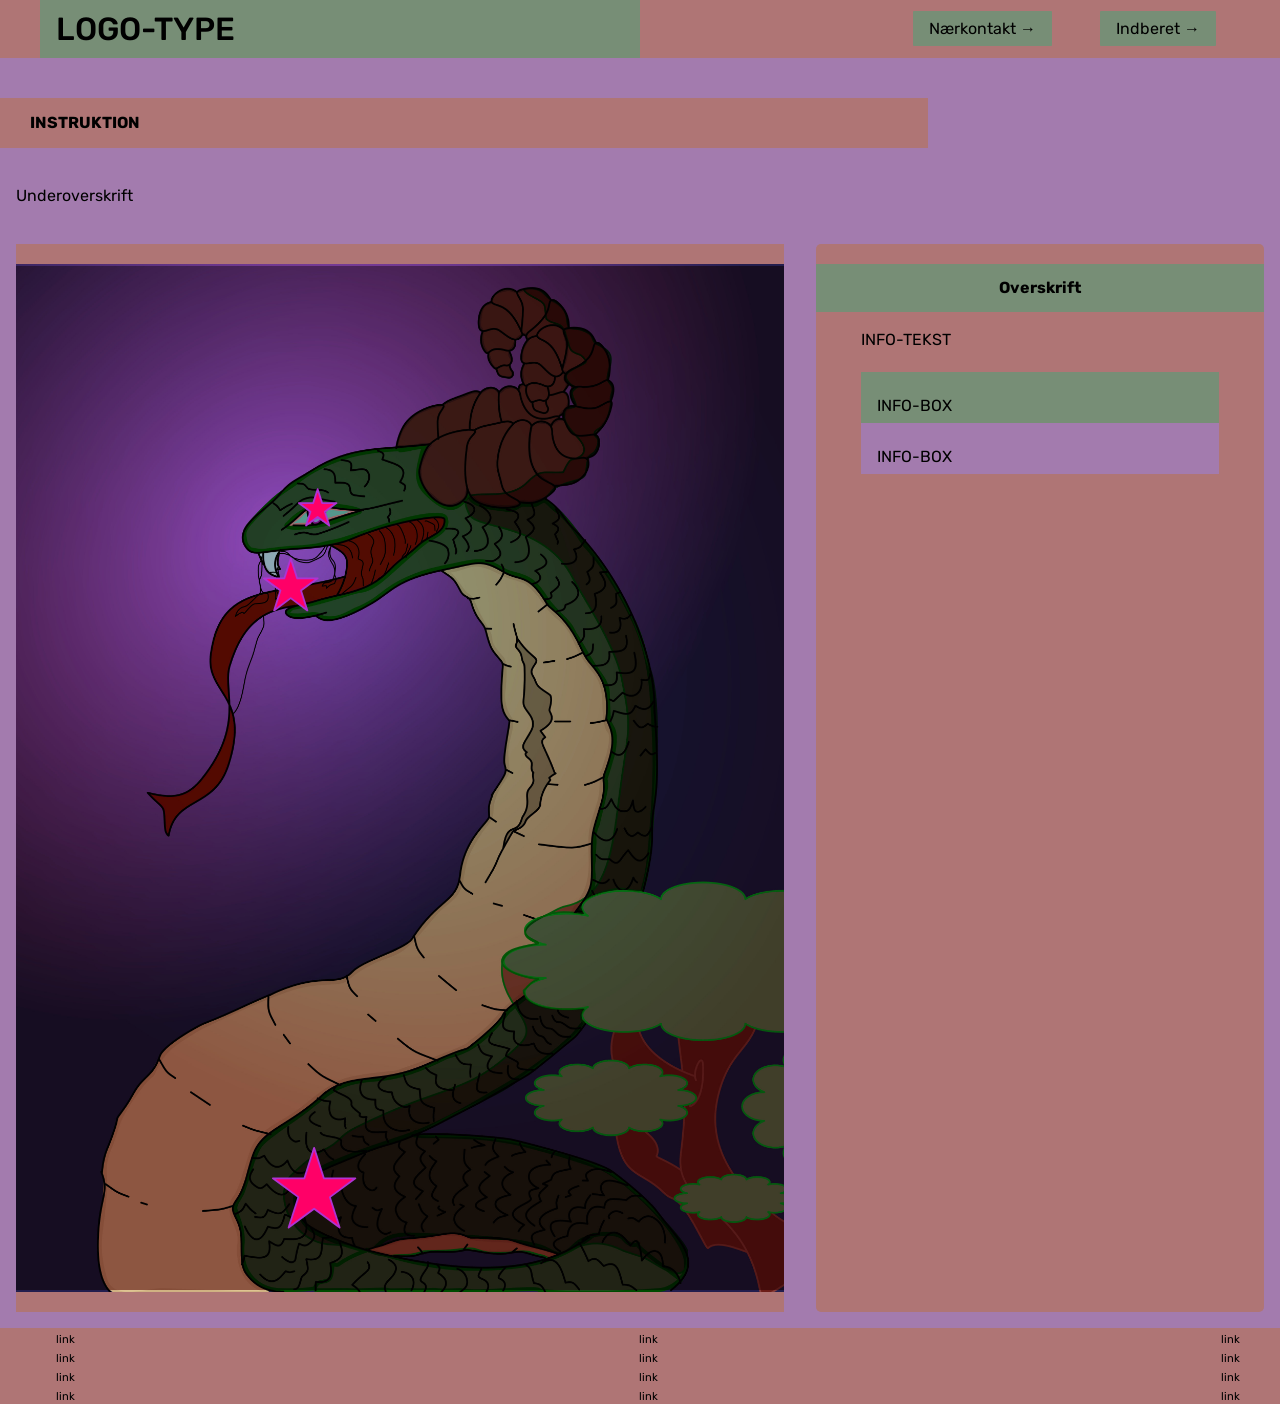
==== commit b7e55d4a: "Add files via upload" ====
--- a/instruction.html
+++ b/instruction.html
@@ -798,6 +798,8 @@
     </nav>
   </footer>
   <script src="js/main.js"></script>
+  <script src="js/darkmode.js"></script>
+  <script src="js/burger.js"></script>
 </body>
 
 </html>
--- a/css/custom.css
+++ b/css/custom.css
@@ -1,21 +1,19 @@
 :root {
   /* Background color */
-  --color-bg: #510475;
-
-  /* Header background color */
-  --color-head-bg: #9d3015;
+  --color-bg: light-dark(#a37bae, #81199e); /* Header background color */
+  --color-head-bg: #af7575;
 
   /* Logotype */
-  --color-logotype-bg: #007d3a;
-  --color-text-logotype: #fffae2;
+  --color-logotype-bg: light-dark(#778e76, #0c6a09);
+  --color-text-logotype: (#fffae2, #111111);
   --font-logotype-size: 2rem;
 
   /* Global menu */
-  --color-menu-bg: #9d3015;
+  --color-menu-bg: light-dark(#af7575, #a01313);
   /* Links */
-  --color-link-bg: #007d3a;
-  --color-link-hover: #510475;
-  --color-link-active: #99958f;
+  --color-link-bg: light-dark(#778e76, #0c6a09);
+  --color-link-hover: light-dark(#a37bae, #81199e);
+  --color-link-active: light-dark(#fffae2, #111111);
   --border-radius-links: 1px;
 
   /* Headlines (size)*/
@@ -28,11 +26,11 @@
   --font-sub1-size: 1rem;
 
   /* Headlines (color) */
-  --color-headline-bg: #007d3a;
+  --color-headline-bg: light-dark(#778e76, #0c6a09);
 
   /* Tekst */
-  --color-text: #fffae2;
-  --color-text-inverted: #cdccc4;
+  --color-text: (#fffae2, #111111);
+  --color-text-inverted: (#fffae2, #111111);
 
   /* Andet tekst */
   --followup-text-size: 1rem;
@@ -44,10 +42,10 @@
   --border-radius: 5px;
 
   /* Cards */
-  --color-card-bg: #e3e1d8;
-  --color-card-bg-inverted: #4d4e4f;
-  --color-cta-card-bg: #847f7e;
-  --color-cta-card-bg-inverted: #c0bfb9;
+  --color-card-bg: light-dark(#778e76, #0c6a09);
+  --color-card-bg-inverted: light-dark(#a37bae, #81199e);
+  --color-cta-card-bg: light-dark(#a37bae, #81199e);
+  --color-cta-card-bg-inverted: light-dark(#a37bae, #81199e);
 
   /* Fonts & font weights*/
   --font-family-sans: "Rubik", ui-sans-serif;
@@ -57,5 +55,9 @@
   --font-weight-light: 200;
 
   /* Infographics background colors*/
-  --color-info-bg: #676161;
+  --color-info-bg: light-dark(#af7575, #a01313);
 }
+
+html.dark {
+  color-scheme: dark;
+}
